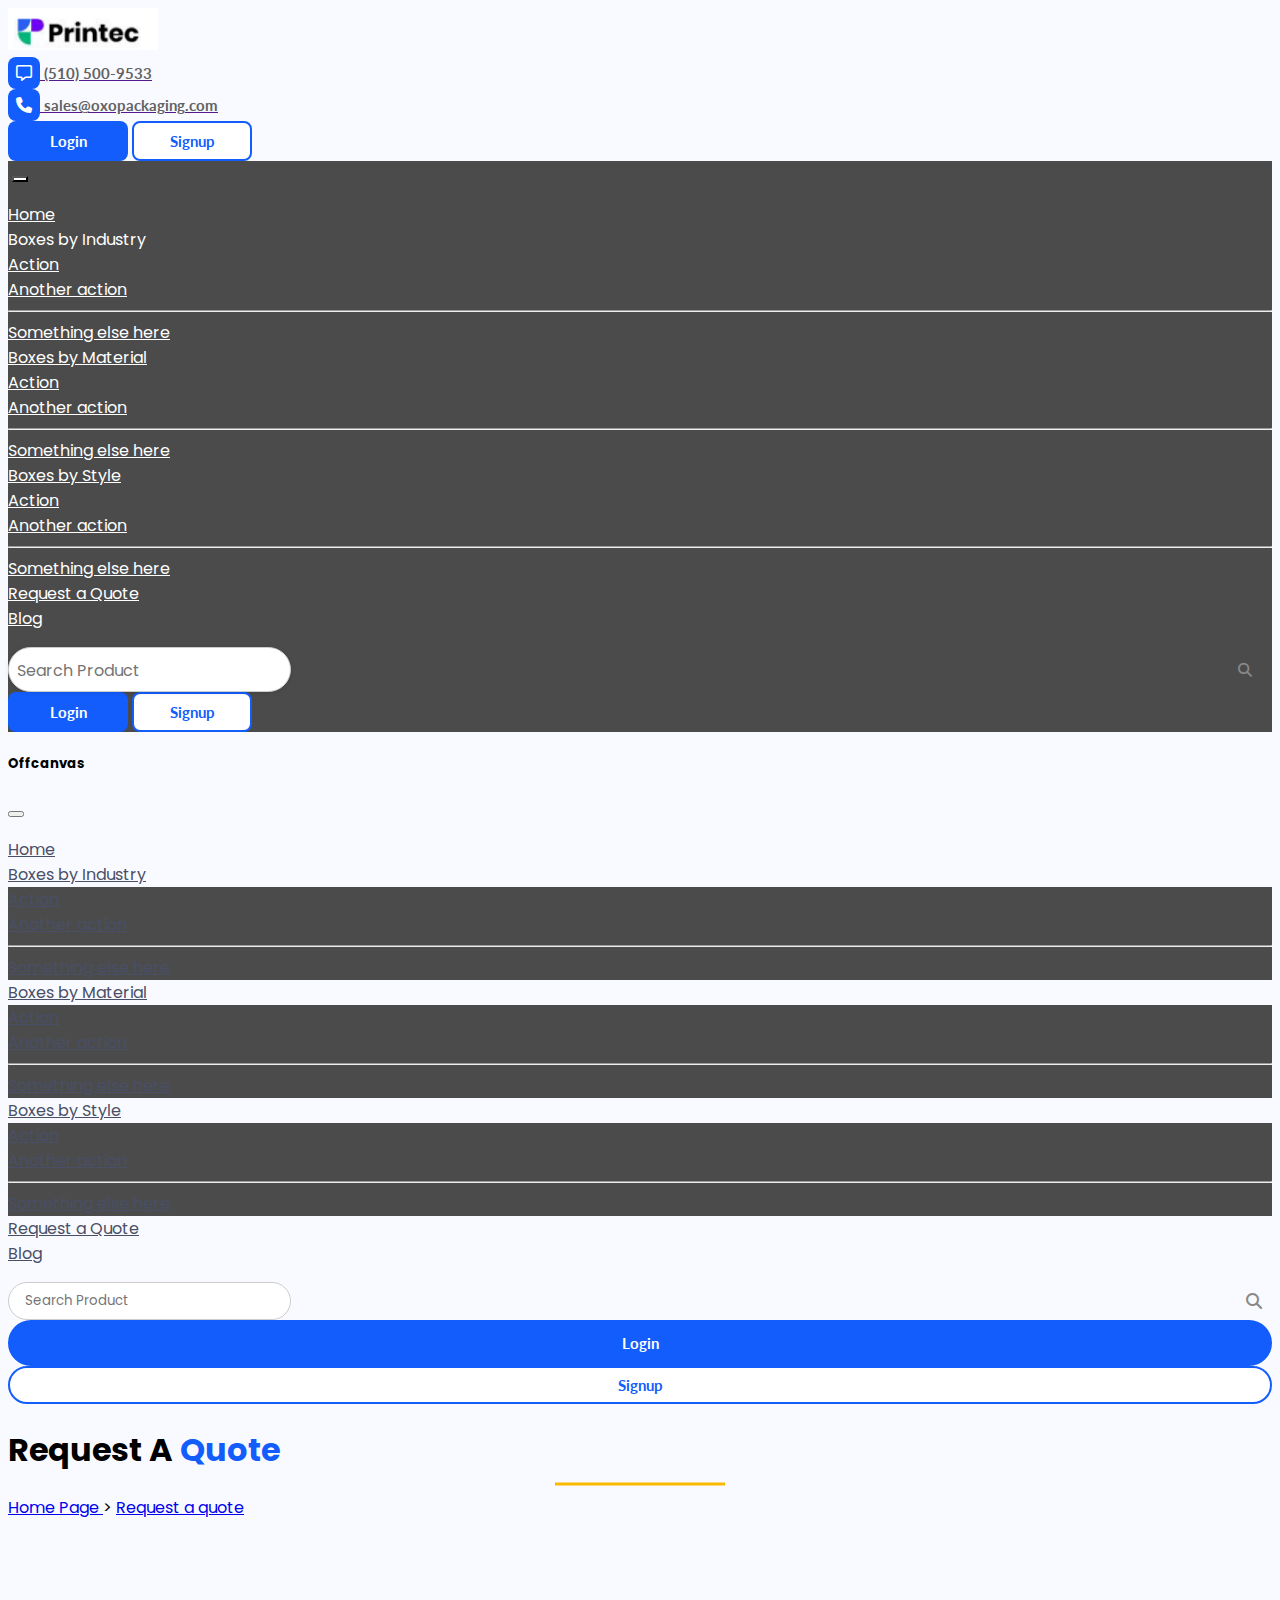
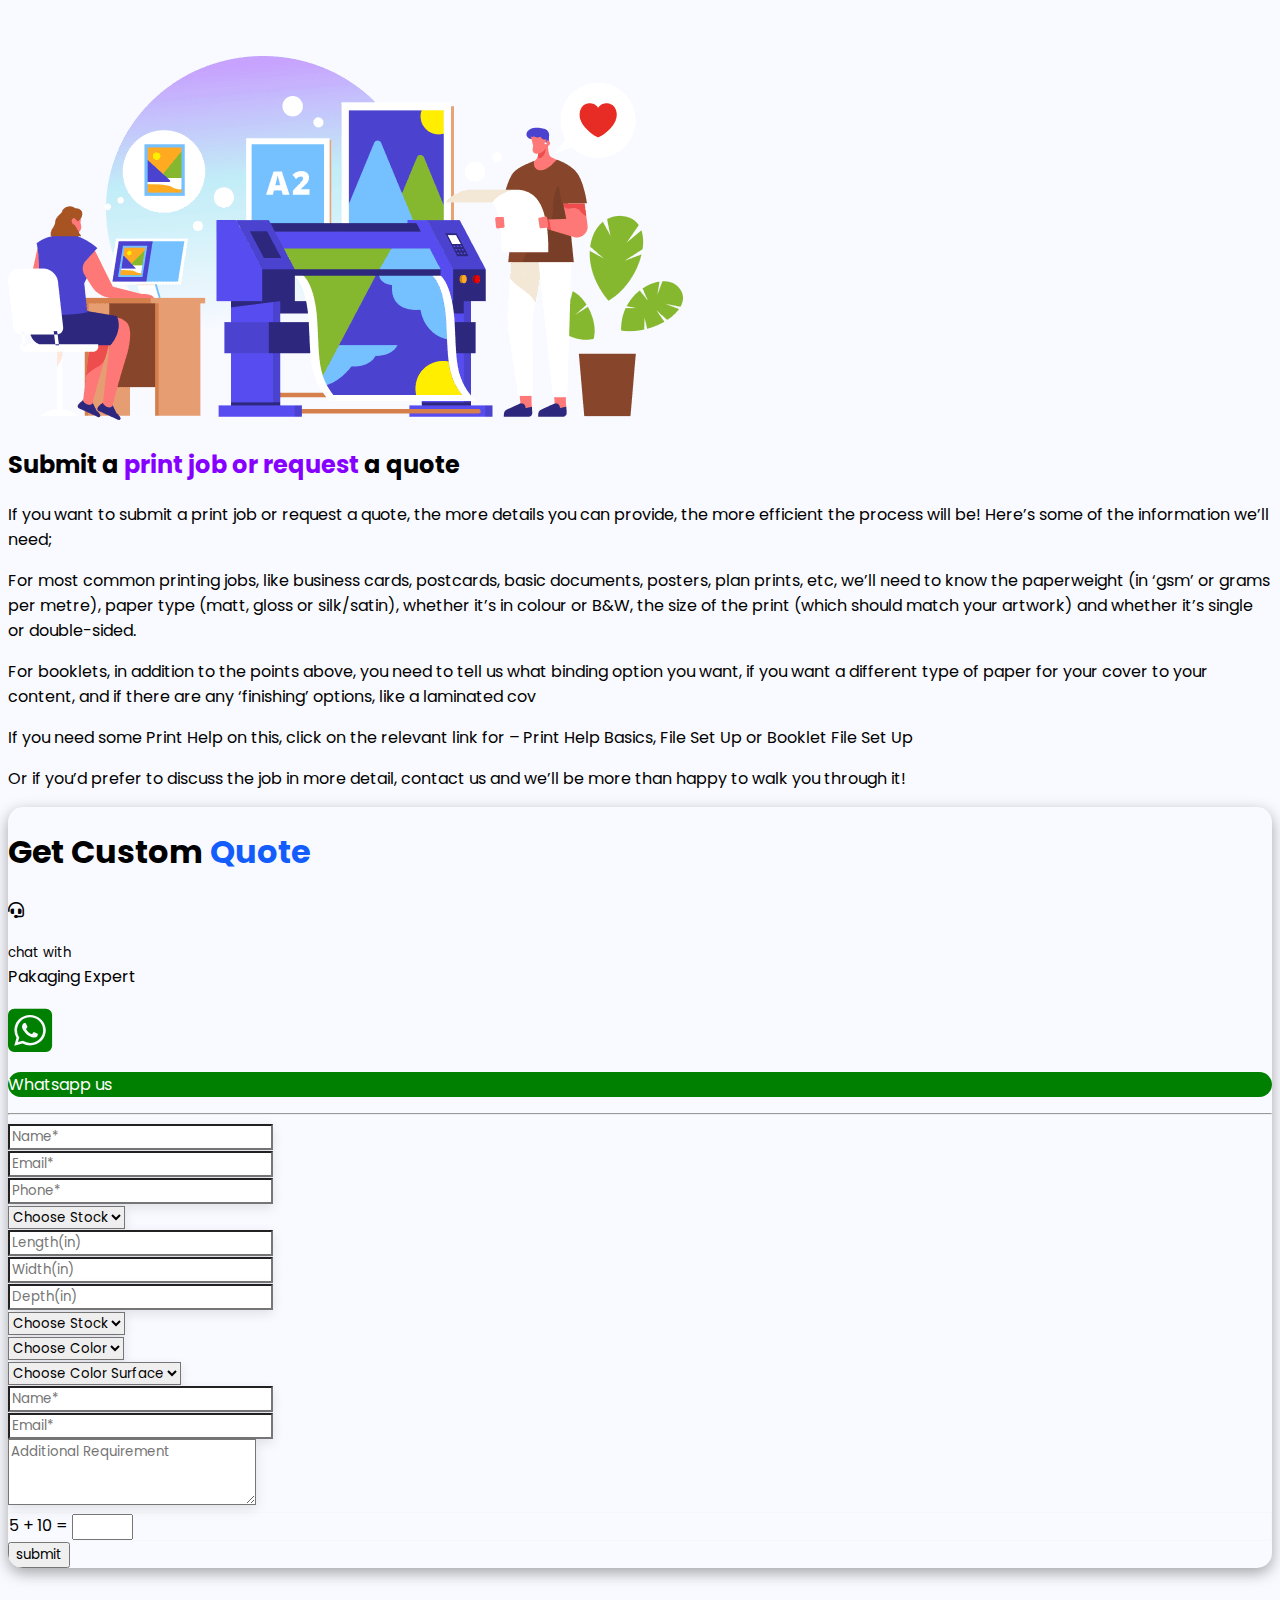
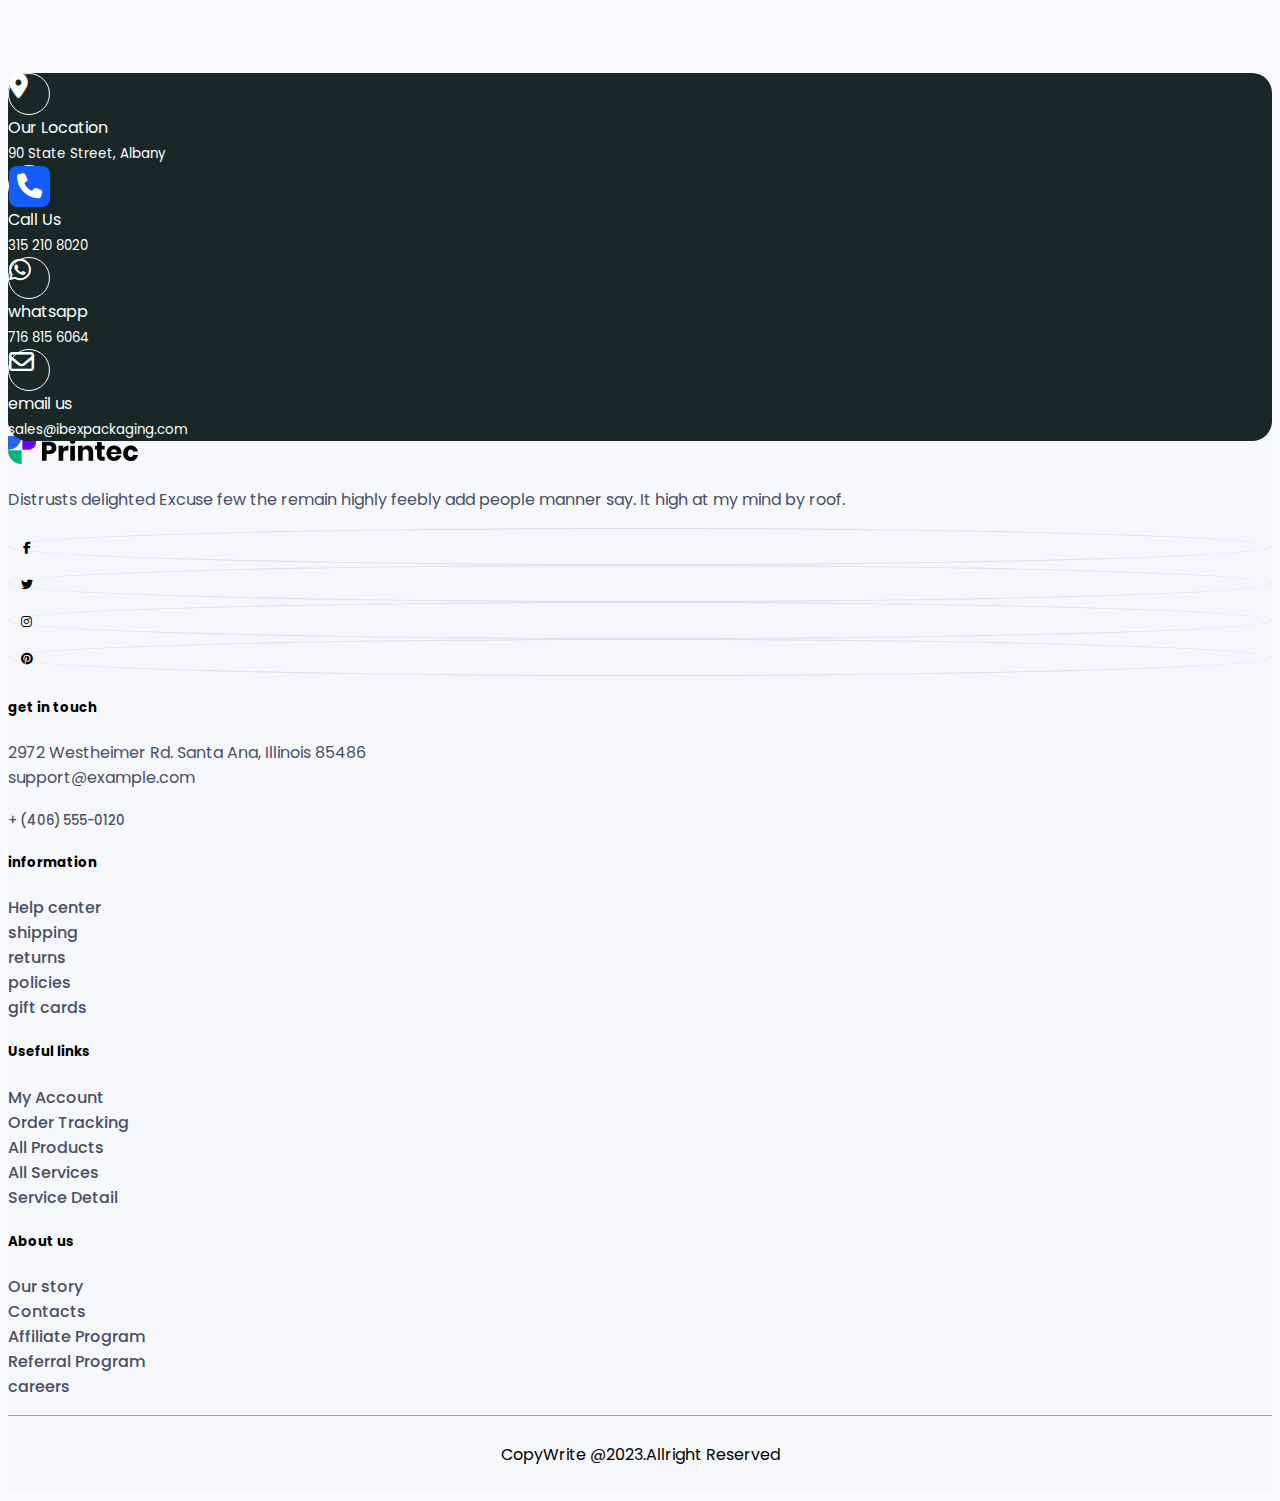
==== RequestQuate.html @ 9738be98 "first commit" ====
<!DOCTYPE html>
<html lang="en">
  <head>
    <meta charset="utf-8" />
    <meta name="viewport" content="width=device-width, initial-scale=1" />
    <title>Custom Box Website</title>
    <link
      href="https://cdn.jsdelivr.net/npm/bootstrap@5.3.2/dist/css/bootstrap.min.css"
      rel="stylesheet"
      integrity="sha384-T3c6CoIi6uLrA9TneNEoa7RxnatzjcDSCmG1MXxSR1GAsXEV/Dwwykc2MPK8M2HN"
      crossorigin="anonymous"
    />
    <link rel="stylesheet" href="./asset/css/style.css" />
    <link rel="stylesheet" href="./asset/css/mainhome.css" />

    <link
      href="https://cdnjs.cloudflare.com/ajax/libs/font-awesome/5.13.0/css/all.min.css"
      rel="stylesheet"
    />

    <!-- F-Awesome  -->
    <link
      rel="stylesheet"
      href="https://cdnjs.cloudflare.com/ajax/libs/font-awesome/6.4.2/css/all.min.css"
    />

    <link rel="stylesheet" href="./asset/css/swiper-bundle.min.css" />

    <link rel="stylesheet" href="./asset/css/test.css" />

    <!--###############> AOS Animation Style Start <#################  -->
    <link href="https://unpkg.com/aos@2.3.1/dist/aos.css" rel="stylesheet" />
    <!--###############> AOS Animation Style End  <#################  -->
  </head>

  <style>
    .request-tittle-prag h2 span {
      color: #8500fe !important;
    }
    .bg-request{
        height: 200px !important;
    }
    @media (max-width: 767px) {
      .bg-request{
        height: 300px !important;
    }
        
    }

    
    /* ###################nav bar CSS############## */
    .searchInput input {

width: 100%;
outline: none;
border: none;

padding: 0 0px 0 20px;
font-size: 18px;
box-shadow: 0px 1px 5px rgba(0, 0, 0, 0.1);

width: 100%;
border: 1px solid #ccc;
padding: 8px;
border-radius: 30px;
width: 265px;
}

.searchInput input::placeholder {

font-size: 16px;
}



.searchInput .resultBox {
padding: 0;
opacity: 0;
pointer-events: none;
overflow-y: auto;
position: absolute;
/* Position the suggestion box absolutely */
top: 100%;
/* Position it below the input */
/* left: 0; */
z-index: 999;
/* Ensure it's above other content */
background-color: #fff;
/* Add background color */
width: 100%;
/* Set width to match the input */
border-radius: 0 0 5px 5px;
/* Match border radius of input */
box-shadow: 0px 1px 5px rgba(0, 0, 0, 0.1);
}

.searchInput.active .resultBox {
padding: 10px 8px;
opacity: 1;
width: 278px;
margin-top: 5px;
pointer-events: auto;
}

.resultBox li {
list-style: none;
padding: 8px 12px;
display: none;
width: 100%;
cursor: default;
border-radius: 3px;
}

.searchInput.active .resultBox li {
display: block;
}

.resultBox li:hover {
background: #efefef;
}

.searchInput .icon {
position: absolute;
right: 0px;
top: -4px;
/* height: 55px; */
width: 55px;
text-align: center;
line-height: 55px;
font-size: 14px;
color: #888;

cursor: pointer;
}

.sugestionsearch {
position: relative;
box-shadow: rgba(0, 0, 0, 0.04) 0px 3px 5px;


}

.sugestionsearch:hover {
cursor: pointer;
}

.sugestionsearch span {
position: absolute;
top: 30px;
right: 30px;

color: #125DFC;
}

.sugestionsearch img {
width: 100px;
}





.nav-bg.sticky {
position: fixed;
top: 0;
left: 0px;
padding-left: 20px;
padding-right: 20px;
width: 100%;
z-index: 1000;
/* Adjust z-index as needed */

}

.logo {


display: inline-block;
transition: all 0.3s ease;
/* Add transition for smooth effect */
}

.sticklogo img {
display: none;
}



.fa-message,
.fa-phone {
background-color: #125DFC !important;
color: white;
padding: 8px;
border-radius: 8px;
}
  </style>
  <body>
    <!--#################> Main Home Page Start<############# -->

 <!-- ----------Navbar------------------------->
 <div class="col-full container-xxl py-2">
  <div class="row p-0 m-0">
    <div class="col-lg-3 p-0">
      <a href class="logo d-none d-lg-block"><img src="./asset/img/logo.png" class="mb-2" alt width="150px" /></a>
    </div>
    <div class="col-lg-6 p-0 m-0">
      <div class="d-flex justify-content-around pt-2">
        <div>
          <a href class="text-decoration-none">
            <i class="fa-regular fa-message"></i>
            <span class="contact-txt ms-sm-2 text-nowrap">(510) 500-9533</span>
          </a>
        </div>
        <div>
          <a href class="text-decoration-none">
            <i class="fa-solid fa-phone ms-sm-3"></i>
            <span class="contact-txt ms-sm-2 text-nowrap">sales@oxopackaging.com</span>
          </a>
        </div>
      </div>
    </div>
    <div class="col-lg-3 pt-1 d-flex d-none d-lg-flex justify-content-end">
      <button class="nav-btn">Login</button>
      <button class="nav-btn2 ms-3">Signup</button>
    </div>
  </div>
</div>

<section class="nav-bg">
  <div class="container">
    <div class="row p-0 m-0">
      <nav class="navbar navbar-expand-lg nav-bg">
        <div class="container-xxl d-flex justify-content-between">
          <a href class="logo  sticklogo"><img src="./asset/img/logo.png" class="mb-2" alt width="150px" /></a>
          <button class="navbar-toggler" type="button" data-bs-toggle="offcanvas" data-bs-target="#offcanvasExample"
            aria-controls="offcanvasExample">
            <span class="navbar-toggler-icon toggle-clr"></span>
          </button>
          <div class="collapse navbar-collapse navv" id="navbarSupportedContent">
            <ul class="navbar-nav navv1 me-auto mb-2 mb-lg-0">
              <li class="nav-item me-2">
                <a class="nav-link" aria-current="page" href="index.html">Home</a>
              </li>
              <li class="nav-item dropdown me-2" id="BoxByIndus">
                <a class="nav-link dropdown-toggle" id="navbarDropdown" role="button" data-bs-toggle="dropdown"
                  aria-expanded="false">
                  Boxes by Industry
                </a>
                <ul class="dropdown-menu" aria-labelledby="navbarDropdown">
                  <li><a class="dropdown-item" href="#">Action</a></li>
                  <li>
                    <a class="dropdown-item" href="#">Another action</a>
                  </li>
                  <li>
                    <hr class="dropdown-divider" />
                  </li>
                  <li>
                    <a class="dropdown-item" href="#">Something else here</a>
                  </li>
                </ul>
              </li>

              <li class="nav-item dropdown me-2" id="BoxByStylematerail">
                <a class="nav-link dropdown-toggle" href="#" id="navbarDropdown" role="button"
                  data-bs-toggle="dropdown" aria-expanded="false">
                  Boxes by Material
                </a>
                <ul class="dropdown-menu" aria-labelledby="navbarDropdown">
                  <li><a class="dropdown-item" href="#">Action</a></li>
                  <li>
                    <a class="dropdown-item" href="#">Another action</a>
                  </li>
                  <li>
                    <hr class="dropdown-divider" />
                  </li>
                  <li>
                    <a class="dropdown-item" href="#">Something else here</a>
                  </li>
                </ul>
              </li>
              <li id="BoxByStyle" class="nav-item dropdown me-2">
                <a class="nav-link dropdown-toggle" href="#" id="navbarDropdown" role="button"
                  data-bs-toggle="dropdown" aria-expanded="false">
                  Boxes by Style
                </a>
                <ul class="dropdown-menu" aria-labelledby="navbarDropdown">
                  <li><a class="dropdown-item" href="#">Action</a></li>
                  <li>
                    <a class="dropdown-item" href="#">Another action</a>
                  </li>
                  <li>
                    <hr class="dropdown-divider" />
                  </li>
                  <li>
                    <a class="dropdown-item" href="#">Something else here</a>
                  </li>
                </ul>
              </li>
              <li class="nav-item">
                <a class="nav-link" aria-current="page" href="RequestQuate.html">Request a Quote</a>
              </li>
              <li class="nav-item">
                <a class="nav-link" aria-current="page" href="#">Blog</a>
              </li>
            </ul>
            <!-- <div class="searchbar my-1">
              <input class="search_input" type="text" name placeholder="Search Product" />
              <i class="fas fa-search search_icon"></i>
            </div> -->
            <div class="searchbar">


              <div class="searchInput">
                <input type="text" placeholder="Search Product">
                <div class="resultBox">
                  <!-- here list are inserted from javascript -->
                </div>
                <div class="icon"><i class="fas fa-search"></i></div>
              </div>

            </div>

            <div>
              <div class="col-md-3 d-flex d-sm-block d-lg-none">
                <button class="nav-btn mb-3">Login</button>
                <button class="nav-btn2 ms-1">Signup</button>
              </div>
            </div>
          </div>
        </div>
      </nav>
    </div>
  </div>
</section>


<div class="offcanvas offcanvas-start" tabindex="-1" id="offcanvasExample" aria-labelledby="offcanvasExampleLabel">
  <div class="offcanvas-header">
    <h5 class="offcanvas-title" id="offcanvasExampleLabel">Offcanvas</h5>
    <button type="button" class="btn-close text-reset" data-bs-dismiss="offcanvas" aria-label="Close"></button>
  </div>
  <div class="offcanvas-body">
    <ul class="navbar-nav navv1 me-auto mb-2 mb-lg-0">
      <li class="nav-item me-3">
        <a class="nav-link" aria-current="page" href="index.html">Home</a>
      </li>
      <li class="nav-item dropdown me-3">
        <a class="nav-link dropdown-toggle" href="#" id="navbarDropdown" role="button" data-bs-toggle="dropdown"
          aria-expanded="false">
          Boxes by Industry
        </a>
        <ul class="dropdown-menu" aria-labelledby="navbarDropdown">
          <li><a class="dropdown-item" href="#">Action</a></li>
          <li><a class="dropdown-item" href="#">Another action</a></li>
          <li>
            <hr class="dropdown-divider" />
          </li>
          <li><a class="dropdown-item" href="#">Something else here</a></li>
        </ul>
      </li>

      <li class="nav-item dropdown me-3">
        <a class="nav-link dropdown-toggle" href="#" id="navbarDropdown" role="button" data-bs-toggle="dropdown"
          aria-expanded="false">
          Boxes by Material
        </a>
        <ul class="dropdown-menu" aria-labelledby="navbarDropdown">
          <li><a class="dropdown-item" href="#">Action</a></li>
          <li><a class="dropdown-item" href="#">Another action</a></li>
          <li>
            <hr class="dropdown-divider" />
          </li>
          <li><a class="dropdown-item" href="#">Something else here</a></li>
        </ul>
      </li>
      <li class="nav-item dropdown me-3">
        <a class="nav-link dropdown-toggle" href="#" id="navbarDropdown" role="button" data-bs-toggle="dropdown"
          aria-expanded="false">
          Boxes by Style
        </a>
        <ul class="dropdown-menu" aria-labelledby="navbarDropdown">
          <li><a class="dropdown-item" href="#">Action</a></li>
          <li><a class="dropdown-item" href="#">Another action</a></li>
          <li>
            <hr class="dropdown-divider" />
          </li>
          <li><a class="dropdown-item" href="#">Something else here</a></li>
        </ul>
      </li>
      <li class="nav-item">
        <a class="nav-link" aria-current="page" href="RequestQuate.html">Request a Quote</a>
      </li>
      <li class="nav-item">
        <a class="nav-link" aria-current="page" href="#">Blog</a>
      </li>
    </ul>
    <div class="searchbar mb-3">
      <input class="search_input w-100" type="text" name placeholder="Search Product" />
      <i class="fas fa-search search_icon"></i>
    </div>

    <div>
      <div class="col-md-12 d-flex d-sm-block d-lg-none">
        <button class="nav-btnoff mb-3 w-100">Login</button>
        <button class="nav-btn2off mb-3 ms-1">Signup</button>
      </div>
    </div>
  </div>
</div>
    <!--################> OffCanva End<################# -->

    <!-- ##################  Request a Qoute ################ -->

    <div class="container-fluid">
      <div class="text-center bg-request d-flex flex-column align-items-center justify-content-center ">
        <h1 class="fs-1"></h1>

        <div class="py-4 giftBg">


            <div class="row p-0 m-0">
               
              <div class="col-md-12 text-center  p-0 p-md-1">
                <h1 class="mainhweading">
                    Request A  <span class="giftClr">Quote</span> 
                </h1>
                
              </div>
            
            </div>
          </div>
        <div>
          <a class="text-decoration-none text-secondary" href="#">Home Page </a>
          <span class="text-secondary">></span>
          <a class="text-decoration-none text-secondary" href="#"
            >Request a quote</a
          >
        </div>
      </div>
    </div>
    <div class="container-fluid">
      <div class="container pb-5">
        <div class="row">
          <div class="col-md-6 col-12">
            <div>
              <img
                class="w-100"
                src="./asset/img/freeqoute.png"
                alt="request-pic"
              />
            </div>
            <div class="request-tittle-prag my-5">
              <h2 class="fs-1 fw-semibold ">
                Submit a <span> print job or request</span> a quote
              </h2>
            </div>
            <p>
              If you want to submit a print job or request a quote, the more
              details you can provide, the more efficient the process will be!
              Here’s some of the information we’ll need;
            </p>
            <p>
              For most common printing jobs, like business cards, postcards,
              basic documents, posters, plan prints, etc, we’ll need to know the
              paperweight (in ‘gsm’ or grams per metre), paper type (matt, gloss
              or silk/satin), whether it’s in colour or B&W, the size of the
              print (which should match your artwork) and whether it’s single or
              double-sided.
            </p>
            <p>
              For booklets, in addition to the points above, you need to tell us
              what binding option you want, if you want a different type of
              paper for your cover to your content, and if there are any
              ‘finishing’ options, like a laminated cov
            </p>
            <p>
              If you need some Print Help on this, click on the relevant link
              for – Print Help Basics, File Set Up or Booklet File Set Up
            </p>
            <p>
              Or if you’d prefer to discuss the job in more detail, contact us
              and we’ll be more than happy to walk you through it!
            </p>
          </div>
          <div class="col-md-6 col-12">


            <form action="#">
                <div class="formDiv mt-3">
                  <h1 class="bg-dark text-white text-center p-2 customHead">
                    Get Custom <span class="getSp">Quote</span>
                  </h1>
                  <div class="d-flex justify-content-around headSet align-items-center pt-4">
                    <div class="d-flex  ms-4 ms-lg-0">
                      <i class="fa-solid fa-headset fs-2 mx-2 mt-2"></i>
                      <p class="mb-0">
                        <small>chat with</small> <br />
                        Pakaging Expert
                      </p>
                    </div>
                    <div class="d-flex ms-4 ms-lg-0">
                      <i class="fa-brands fa-square-whatsapp whats fs-2 mt-1"></i>
                      <p class="p-3 whatsPara mx-3 mb-0">Whatsapp us</p>
                    </div>
                  </div>
                  <hr>
                  <div class="row mx-2">
                    <div class="col-md-6">
                      <div class="mb-3">
                        <input
                          type="email"
                          class="form-control inputSHad"
                          id="exampleFormControlInput1"
                          placeholder="Name*"
                        />
                      </div>
                    </div>
                    <div class="col-md-6">
                      <div class="mb-3">
                        <input
                          type="email"
                          class="form-control inputSHad"
                          id="exampleFormControlInput1"
                          placeholder="Email*"
                        />
                      </div>
                    </div>
                    <div class="col-md-6">
                      <div class="mb-3">
                        <input
                          type="email"
                          class="form-control inputSHad"
                          id="exampleFormControlInput1"
                          placeholder="Phone*"
                        />
                      </div>
                    </div>
                    <div class="col-md-6">
                      <div class="mb-3">
                        <select
                          class="form-select inputSHad"
                          aria-label="Default select example"
                        >
                          <option selected>Choose Stock</option>
                          <option value="1">One</option>
                          <option value="2">Two</option>
                          <option value="3">Three</option>
                        </select>
                      </div>
                    </div>
                    <div class="col-md-3">
                      <div class="mb-3">
                        <input
                          type="email"
                          class="form-control inputSHad"
                          id="exampleFormControlInput1"
                          placeholder="Length(in)"
                        />
                      </div>
                    </div>
                    <div class="col-md-3">
                      <div class="mb-3">
                        <input
                          type="email"
                          class="form-control inputSHad"
                          id="exampleFormControlInput1"
                          placeholder="Width(in)"
                        />
                      </div>
                    </div>
                    <div class="col-md-3">
                      <div class="mb-3">
                        <input
                          type="email"
                          class="form-control inputSHad"
                          id="exampleFormControlInput1"
                          placeholder="Depth(in)"
                        />
                      </div>
                    </div>
                    <div class="col-md-3">
                      <div class="mb-3">
                        <select
                          class="form-select inputSHad"
                          aria-label="Default select example"
                        >
                          <option selected>Choose Stock</option>
                          <option value="1">One</option>
                          <option value="2">Two</option>
                          <option value="3">Three</option>
                        </select>
                      </div>
                    </div>
                    <div class="col-md-6">
                      <div class="mb-3">
                        <select
                          class="form-select inputSHad"
                          aria-label="Default select example"
                        >
                          <option selected>Choose Color</option>
                          <option value="1">One</option>
                          <option value="2">Two</option>
                          <option value="3">Three</option>
                        </select>
                      </div>
                    </div>
                    <div class="col-md-6">
                      <div class="mb-3">
                        <select
                          class="form-select inputSHad"
                          aria-label="Default select example"
                        >
                          <option selected>Choose Color Surface</option>
                          <option value="1">One</option>
                          <option value="2">Two</option>
                          <option value="3">Three</option>
                        </select>
                      </div>
                    </div>
                    <div class="col-md-6">
                      <div class="mb-3">
                        <input
                          type="email"
                          class="form-control inputSHad"
                          id="exampleFormControlInput1"
                          placeholder="Name*"
                        />
                      </div>
                    </div>
                    <div class="col-md-6">
                      <div class="mb-3">
                        <input
                          type="email"
                          class="form-control inputSHad"
                          id="exampleFormControlInput1"
                          placeholder="Email*"
                        />
                      </div>
                    </div>
                    <div class="col-md-12">
                      <div class="mb-3">
                        <textarea
                          class="form-control inputSHad"
                          id="exampleFormControlTextarea1"
                          rows="3"
                          placeholder="Additional Requirement"
                        ></textarea>
                      </div>
                    </div>
                    <form action="" class="captchaform">
                      <div class="col-md-3"></div>
    
                      <div
                        class="col-md-6 py-2 d-flex flex-column flex-lg-row justify-content-center justify-content-lg-evenly text-center"
                        style="border: 1px solid #f6f7fa"
                      >
                        <label class="submit__control">
                          <div>
                            <div class="submit__generated"></div>
                            <!-- <i class="fa fa-refresh refreshcaptcha bg-dark"></i> -->
                          </div>
                        </label>
                      </div>
    
                      <div class="col-md-3"></div>
                    </form>
    
                    <div class="d-grid gap-2">
                      <button class="btn btn-dark p-3 my-3" type="button">
                        submit
                      </button>
                    </div>
                  </div>
                </div>
              </form>
            
          </div>
        </div>
      </div>
    </div>
    <!-- ################### request a qoute end ############### -->
    <!--#################> Footer Start <############### -->
    <section class="position-relative">
      <!-- footerTop starts  -->
      <div class="container footerTop px-2 px-md-4 py-3 row">
        <div
          class="location d-flex col-12 col-sm-6 col-md-4 col-lg-3 mt-3 p-0 p-md-1"
        >
          <div
            class="locationIcon d-flex justify-content-center align-items-center"
          >
            <i class="fa-solid fa-location-dot"></i>
          </div>
          <div class="locationText mt-1 ms-3">
            <span class="text-uppercase">Our Location</span>
            <br />
            <small>90 State Street, Albany</small>
          </div>
        </div>

        <div
          class="call d-flex col-12 col-sm-6 col-md-4 col-lg-3 mt-3 p-0 p-md-1"
        >
          <div
            class="callIcon d-flex justify-content-center align-items-center mt-1"
          >
            <i class="fa-solid fa-phone"></i>
          </div>
          <div class="callText mt-1 ms-3">
            <span class="text-uppercase">Call Us</span> <br />
            <small>315 210 8020</small>
          </div>
        </div>

        <div
          class="whatsapp d-flex col-12 col-sm-6 col-md-4 col-lg-3 mt-3 p-0 p-md-1"
        >
          <div
            class="whatsappIcon d-flex justify-content-center align-items-center mt-1"
          >
            <i class="fa-brands fa-whatsapp"></i>
          </div>
          <div class="whatsappText mt-1 ms-3">
            <span class="text-uppercase">whatsapp</span> <br />
            <small>716 815 6064 </small>
          </div>
        </div>
        <div
          class="email d-flex col-12 col-sm-6 col-md-4 col-lg-3 mt-3 p-0 p-md-1"
        >
          <div
            class="emailIcon d-flex justify-content-center align-items-center"
          >
            <i class="fa-regular fa-envelope"></i>
          </div>
          <div class="emailText mt-1 ms-3">
            <span class="text-uppercase">email us</span> <br />
            <small>sales@ibexpackaging.com </small>
          </div>
        </div>
      </div>

      <!-- footerTop ends  -->

      <!-- footer starts  -->
      <footer class="footer mt-5 container-fluid">
        <div class="footerContent row mx-md-2 d-flex flex-wrap">
          <!-- Footer Info -->
          <div
            class="footerInfo col-12 col-md-6 col-lg-3 d-flex flex-column gap-4 mb-4 align-items-start"
          >
            <div class="footerInfoLogo">
              <img src="./asset/img/Logo.svg" alt="Logo" />
            </div>
            <div class="footerInfoText">
              <p class="ftext text-start text-md-start">
                Distrusts delighted Excuse few the remain highly feebly add
                people manner say. It high at my mind by roof.
              </p>
            </div>
            <div class="footerInfoSmlinks d-flex gap-2">
              <div><i class="fa-brands fa-facebook-f"></i></div>
              <div><i class="fa-brands fa-twitter mt-1"></i></div>
              <div><i class="fa-brands fa-instagram mt-1"></i></div>
              <div><i class="fa-brands fa-pinterest mt-1"></i></div>
            </div>
          </div>

          <!-- Footer Contact -->
          <div
            class="footerContact col-12 col-md-6 col-lg-3 justify-content-center align-items-start d-flex mb3 flex-column"
          >
            <h5 class="text-capitalize mb-4">get in touch</h5>
            <p class="ftext m-0 lh-lg text-start">
              2972 Westheimer Rd. Santa Ana, Illinois 85486 <br />
              support@example.com
            </p>
            <br />
            <h5 class="fw500 ftext cn">+ (406) 555-0120</h5>
          </div>

          <!-- Footer Links -->
          <div
            class="footerLinks col-12 col-md-12 col-lg-6 m-0 d-flex justify-content-between pe-5 flex-column flex-md-row align-items-start mt-4"
          >
            <div class="Info">
              <h5 class="text-capitalize mb-4">information</h5>
              <ul class="lh-lg">
                <li class="text-capitalize">
                  <a class="fw500" href="#">Help center</a>
                </li>
                <li class="text-capitalize">
                  <a class="fw500" href="#">shipping</a>
                </li>
                <li class="text-capitalize">
                  <a class="fw500" href="#">returns</a>
                </li>
                <li class="text-capitalize">
                  <a class="fw500" href="#">policies</a>
                </li>
                <li class="text-capitalize">
                  <a class="fw500" href="#">gift cards</a>
                </li>
              </ul>
            </div>
            <div class="Usefull">
              <h5 class="text-capitalize mb-4">Useful links</h5>
              <ul class="lh-lg">
                <li class="text-capitalize">
                  <a class="fw500" href="#">My Account</a>
                </li>
                <li class="text-capitalize">
                  <a class="fw500" href="#">Order Tracking</a>
                </li>
                <li class="text-capitalize">
                  <a class="fw500" href="#">All Products</a>
                </li>
                <li class="text-capitalize">
                  <a class="fw500" href="#">All Services</a>
                </li>
                <li class="text-capitalize">
                  <a class="fw500" href="#">Service Detail</a>
                </li>
              </ul>
            </div>
            <div class="About">
              <h5 class="text-capitalize mb-4">About us</h5>
              <ul class="lh-lg">
                <li class="text-capitalize">
                  <a class="fw500" href="#">Our story</a>
                </li>
                <li class="text-capitalize">
                  <a class="fw500" href="#">Contacts</a>
                </li>
                <li class="text-capitalize">
                  <a class="fw500" href="#">Affiliate Program</a>
                </li>
                <li class="text-capitalize">
                  <a class="fw500" href="#">Referral Program</a>
                </li>
                <li class="text-capitalize">
                  <a class="fw500" href="#">careers</a>
                </li>
              </ul>
            </div>
          </div>
        </div>

        <div class="footerbottom">
          <p class="pt-2">CopyWrite @2023.Allright Reserved</p>
        </div>
      </footer>
      <!-- footer ends  -->
    </section>
    <!--#################> Footer End <############### -->

    <script src="./asset/js/swiper-bundle.min.js"></script>
    <script src="./asset/js/script.js"></script>
    <script src="./asset/js/gallary.js"></script>

    <script>
      const accordionItemHeaders = document.querySelectorAll(
        ".accordion-item-header"
      );

      accordionItemHeaders.forEach((accordionItemHeader) => {
        accordionItemHeader.addEventListener("click", (event) => {
          // Uncomment in case you only want to allow for the display of only one collapsed item at a time!

          const currentlyActiveAccordionItemHeader = document.querySelector(
            ".accordion-item-header.active"
          );
          if (
            currentlyActiveAccordionItemHeader &&
            currentlyActiveAccordionItemHeader !== accordionItemHeader
          ) {
            currentlyActiveAccordionItemHeader.classList.toggle("active");
            currentlyActiveAccordionItemHeader.nextElementSibling.style.maxHeight = 0;
          }
          accordionItemHeader.classList.toggle("active");
          const accordionItemBody = accordionItemHeader.nextElementSibling;
          if (accordionItemHeader.classList.contains("active")) {
            accordionItemBody.style.maxHeight =
              accordionItemBody.scrollHeight + "px";
          } else {
            accordionItemBody.style.maxHeight = 0;
          }
        });
      });
    </script>

    <script src="//cdnjs.cloudflare.com/ajax/libs/jquery/2.1.3/jquery.min.js"></script>

    <script
      src="https://cdn.jsdelivr.net/npm/bootstrap@5.3.2/dist/js/bootstrap.bundle.min.js"
      integrity="sha384-C6RzsynM9kWDrMNeT87bh95OGNyZPhcTNXj1NW7RuBCsyN/o0jlpcV8Qyq46cDfL"
      crossorigin="anonymous"
    ></script>

    <!--###############> AOS Animatoion End<###############  -->

    <!-- <script
      src="https://maxcdn.bootstrapcdn.com/bootstrap/4.5.2/js/bootstrap.min.js"></script> -->

    <script>
      var a,
        b,
        c,
        submitContent,
        captcha,
        locked,
        validSubmit = false,
        timeoutHandle;

      // Generating a simple sum (a + b) to make with a result (c)
      function generateCaptcha() {
        a = Math.ceil(Math.random() * 10);
        b = Math.ceil(Math.random() * 10);
        c = a + b;
        submitContent =
          "<span>" +
          a +
          "</span> + <span>" +
          b +
          "</span>" +
          ' = <input class="submit__input" type="text" maxlength="2" size="2" required />';
        $(".submit__generated").html(submitContent);

        init();
      }

      // Check the value 'c' and the input value.
      function checkCaptcha() {
        if (captcha === c) {
          // Pop the green valid icon
          $(".submit__generated").removeClass("unvalid").addClass("valid");
          $(".submit").removeClass("overlay");
          $(".submit__overlay").fadeOut("fast");

          validSubmit = true;
        } else {
          // Pop the red unvalid icon
          $(".submit__generated").removeClass("valid").addClass("unvalid");
          $(".submit").addClass("overlay");
          $(".submit__overlay").fadeIn("fast");
          validSubmit = false;
        }
        return validSubmit;
      }

      function unlock() {
        locked = false;
      }

      // Refresh button click - Reset the captcha
      $(".submit__control i.fa-refresh").on("click", function () {
        if (!locked) {
          locked = true;
          setTimeout(unlock, 500);
          generateCaptcha();
          setTimeout(checkCaptcha, 0);
        }
      });

      // init the action handlers - mostly useful when 'c' is refreshed
      function init() {
        $(".captchaform").on("submit", function (e) {
          e.preventDefault();
          if ($(".submit__generated").hasClass("valid")) {
            // var formValues = [];
            captcha = $(".submit__input").val();
            if (captcha !== "") {
              captcha = Number(captcha);
            }

            checkCaptcha();

            if (validSubmit === true) {
              validSubmit = false;
              // Temporary direct 'success' simulation
              submitted();
            }
          } else {
            return false;
          }
        });

        // Captcha input result handler
        $(".submit__input").on(
          "propertychange change keyup input paste",
          function () {
            // Prevent the execution on the first number of the string if it's a 'multiple number string'
            // (i.e: execution on the '1' of '12')
            window.clearTimeout(timeoutHandle);
            timeoutHandle = window.setTimeout(function () {
              captcha = $(".submit__input").val();
              if (captcha !== "") {
                captcha = Number(captcha);
              }
              checkCaptcha();
            }, 150);
          }
        );

        // Add the ':active' state CSS when 'enter' is pressed

        // Refresh button click - Reset the captcha
        $(".submit-control i.fa-refresh").on("click", function () {
          if (!locked) {
            locked = true;
            setTimeout(unlock, 500);
            generateCaptcha();
            setTimeout(checkCaptcha, 0);
          }
        });

        // Submit white overlay click
        $(".submit-form-overlay").on("click", function () {
          checkCaptcha();
        });
      }

      generateCaptcha();
    </script>
    <script>
      $(window).scroll(function () {
        if ($(this).scrollTop() > 50) { // Adjust the scroll value as needed
          $('.navbar').addClass('sticky');
          $('.sticklogo img').css('display', 'block'); // Adjust the logo size when navbar becomes sticky
        } else {
          $('.navbar').removeClass('sticky');
          $('.sticklogo img').css('display', 'none'); // Reset logo size when navbar is not sticky
        }
      });
  
    </script>
    <script>
      let suggestions = [
        "Channel",
        "CodingLab",
        "CodingNepal",
        "YouTube",
        "YouTuber",
        "YouTube Channel",
        "Blogger",
        "Bollywood",
        "Vlogger",
        "Vechiles",
        "Facebook",
        "Freelancer",
        "Facebook Page",
        "Designer",
        "Developer",
        "Web Designer",
        "Web Developer",
        "Login Form in HTML & CSS",
        "How to learn HTML & CSS",
        "How to learn JavaScript",
        "How to became Freelancer",
        "How to became Web Designer",
        "How to start Gaming Channel",
        "How to start YouTube Channel",
        "What does HTML stands for?",
        "What does CSS stands for?",
      ];
  
      // getting all required elements
      const searchInput = document.querySelector(".searchInput");
      const input = searchInput.querySelector("input");
      const resultBox = searchInput.querySelector(".resultBox");
      const icon = searchInput.querySelector(".icon");
      let linkTag = searchInput.querySelector("a");
      let webLink;
  
      // if user press any key and release
      input.onkeyup = (e) => {
        let userData = e.target.value; //user enetered data
        let emptyArray = [];
        if (userData) {
          emptyArray = suggestions.filter((data) => {
            //filtering array value and user characters to lowercase and return only those words which are start with user enetered chars
            return data.toLocaleLowerCase().startsWith(userData.toLocaleLowerCase());
          });
          emptyArray = emptyArray.map((data) => {
            // passing return data inside li tag
            return data = '<li class="sugestionsearch">'
              + '<img src="./asset/img/7xm.xyz181976.jpg"/><span class=""> Shirt Design</span> ' +
  
              '</li>';
          });
          searchInput.classList.add("active"); //show autocomplete box
          showSuggestions(emptyArray);
          let allList = resultBox.querySelectorAll("li");
          for (let i = 0; i < allList.length; i++) {
            //adding onclick attribute in all li tag
            allList[i].setAttribute("onclick", "select(this)");
          }
        } else {
          searchInput.classList.remove("active"); //hide autocomplete box
        }
      }
  
      function showSuggestions(list) {
        let listData;
        if (!list.length) {
          userValue = inputBox.value;
          listData = '<li>' + userValue + '</li>';
        } else {
          listData = list.join('');
        }
        resultBox.innerHTML = listData;
      }
    </script>
  </body>
</html>
---- asset/css/style.css ----
@import url("https://fonts.googleapis.com/css2?family=Poppins:ital,wght@0,100;0,200;0,300;0,400;0,500;0,600;0,700;0,800;0,900;1,100;1,200;1,300;1,400;1,500;1,600;1,700;1,800;1,900&display=swap");

/*--====== Global Variables ======--*/
:root {
  --bg-color: #e0e2fc;
  --main-color: #125dfc;
  --box-shadow: 0 8px 16px rgba(0, 0, 0, 0.15);
}

* {
  font-family: "Poppins", sans-serif;
}

body{
  background-color: #f9faff !important;
}

.settingmain h1 {
  font-family: "Poppins", sans-serif;
  font-weight: 500;
}

.submitbnt {
  background-color: #125dfc;
  color: White;
  font-weight: 600;
  border-radius: 30px;
  padding-top: 12px;
  padding-bottom: 12px;
  border-top-right-radius: 0px;
  border-top-left-radius: 0px;
}

.submitbnt:hover {
  background-color: #fab900;
  color: White;

  transition: 0.3s;
  font-weight: 600;
}

/* css */
.img-wrapper {
  /* width: 300px;
  height: 300px; */
  overflow: hidden;
  border-radius: 30px;
  position: relative;
  height: 509px;

  box-shadow: rgba(0, 0, 0, 0.4) 0px 2px 4px,
    rgba(0, 0, 0, 0.3) 0px 7px 13px -3px, rgba(0, 0, 0, 0.2) 0px -3px 0px inset;
}


.topsellingitemsection {
  background-color: #f6f7fa;
  transform: skewY(-4deg);
}

.topsellingitemsection2 {
  background-color: #f6f7fa;
  transform: skewY(4deg);
}

.straightbg {
  background-color: #f6f7fa;
}

.inner-img {
  transition: 0.3s;
  width: 100%;
  object-fit: cover;
  height: 500px;
}

.mainhweading {
  position: relative;
}

.mainhweading span {
  color: #125dfc;
}

.mainhweading::before {
  content: "";
  position: absolute;
  width: 170px;
  height: 3px;
  bottom: 0px;
  left: 50%;
  top: 120%;
  transform: translate(-50%, -50%);

  background-color: #fab900;
}

.img-wrapper button {
  position: absolute;
  z-index: 1000;
  bottom: 10px;

  left: 50%;
  transform: translate(-50%, -0%);
  border-radius: 30px;
  background-color: White;
  border: none;
  font-family: "Poppins", sans-serif;
  font-weight: 700;
  padding-top: 10px;
  width: 180px;

  padding-bottom: 10px;
}

@media (max-width: 992px) {
  .img-wrapper button {
    width: 180px;
  }
}

.img-wrapper:hover button {
  background-color: #fab900 !important;
  color: white !important;
  transition: 0.5s !important;
  border: none !important;
   

}

.inner-img:hover {
  transform: scale(1.06);
  cursor: pointer;
}

.inner-imgone {
  transition: 0.3s;
  width: 100%;
  object-fit: cover;
  height: 100%;
}

.inner-imgone:hover {
  transform: scale(1.06);
  cursor: pointer;
}

/* again */

.img-wrapperiner {
  overflow: hidden;
  border-radius: 30px;
  position: relative;
  height: 221px;
  box-shadow: rgba(0, 0, 0, 0.4) 0px 2px 4px,
    rgba(0, 0, 0, 0.3) 0px 7px 13px -3px, rgba(0, 0, 0, 0.2) 0px -3px 0px inset;
}

.inner-img {
  transition: 0.3s;
  width: 100%;
  object-fit: cover;
  height: 515px !important;
}

/* @media (min-width: 992px) {
  .img-wrapperiner {
    height: 242px;
  }
} */

@media (max-width: 992px) {
  .img-wrapperiner {
    height: 300px;
  }
}

@media (min-width: 3000px) {
  .inner-img {
    transition: 0.3s;
    width: 100%;
    object-fit: cover;
    height: 600px !important;
  }

  .img-wrapperiner {
    height: 293px;
  }
}

.img-wrapperiner button {
  /* position: absolute;
    z-index: 1000;
    bottom: 12px;
  width: 60 !important;
    left: 50%;
    transform: translate(-50% ,-0%);
    border-radius: 0px 0px 1rem 1rem !important;
    background-color: White;
     width: 93% !important;
    border: none;
     font-family: 'Poppins', sans-serif;
     font-weight: 700;
     padding-top: 15px;
     padding-bottom: 15px; */

  position: absolute;
  z-index: 1000;
  bottom: 10px;

  left: 50%;
  transform: translate(-50%, -0%);
  border-radius: 30px;
  background-color: White;
  border: none;
  font-family: "Poppins", sans-serif;
  font-weight: 700;
  padding-top: 10px;
  width: 180px;
  text-wrap: nowrap;

  padding-bottom: 10px;
}

.img-wrapperiner:hover button {
  background-color: #fab900 !important;
  color: white  !important;
  transition: 0.5s !important;
  border: none !important;
}

.img-wrapperinersecond {
  overflow: hidden;
  border-radius: 30px;
  position: relative;
  box-shadow: rgba(0, 0, 0, 0.4) 0px 2px 4px,
    rgba(0, 0, 0, 0.3) 0px 7px 13px -3px, rgba(0, 0, 0, 0.2) 0px -3px 0px inset;
  height: 200px;
}

.img-wrapperinersmall {
  height: 230px !important;
}

/* .inner-img {
  transition: 0.3s;
      width: 100%;
    object-fit: cover;
    height: 100%;
    
} */

.img-wrapperinersecond button {
  position: absolute;
  z-index: 99;
  bottom: -18px;
  margin-bottom: 0.5rem;
  left: 50%;
  transform: translate(-50%, -50%);
  /* border-radius: 15px; */
  background-color: White;
  border: none;
  font-family: "Poppins", sans-serif;
  font-weight: 700;
  padding: 10px 0px;

  border-radius: 30px;
  width: 65%;
  font-size: 12px;
}

.img-wrapperinersecond:hover button {
  background-color: #fab900 !important;
  color: white !important;
  transition: 0.5s !important;
  border: none !important;
}

.img-wrapperinersecondsubmit button {
  background-color: #125DFC;
  border: none;
  font-family: "Poppins", sans-serif;
  font-weight: 700;
  color: white;
  padding-top: 15px;
  padding-bottom: 15px;
  width: 300px !important;
  border-radius: 1rem 1rem 1rem 1rem !important;
  width: 100%;
}

.img-wrapperinersecondsubmit button:hover {
  background-color: #fab900;
  color: white;
  transition: 0.5s;
}

.allroset {
  transform: rotate(-30deg);
}

.readmorebtn1 {
  background-color: transparent;
  color: black;
  width: 300px;
  font-weight: 600;
  border-radius: 30px !important;
  border-top-right-radius: 0px !important;
  border-top-left-radius: 0px !important;
  padding-top: 12px;
  padding-bottom: 12px;
}

.readmorebtn1:hover {
  color: #fab900 !important;
  transition: 0.3s;
  background-color: transparent;
}

.readmorebtn1:hover .allroset {
  transform: rotate(0deg);
}

/*#############> Second Section End<######### */

/*#################> Galarry Style Start <############# */

/*
    * Project : 'Filterable Gallery with Lightbox'
    * Built by : 'Gulshan Songara'
*/

/*--====== CSS Reset ======--*/

.gallery_item img {
  width: 100%;
  height: 100%;
  object-fit: cover;
  vertical-align: middle;
}

.gallery_item1 img {
  width: 100%;
  height: 100%;
  object-fit: cover;
  vertical-align: middle;
}

.gallery_tabs {
  list-style: none;
}

.overflow_hide {
  overflow: hidden;
}

/*--====== Gallery Section ======--*/
#gallery {
  padding-top: 2rem;
  padding-bottom: 2rem;
}

/* Filterable Gallery */
.gallery_tabs {
  background-color: inherit;
  display: flex;
  flex-wrap: wrap;
  justify-content: space-between;
  row-gap: 0.8rem;
  padding: 1.2rem;
  border-radius: 50px;
  box-shadow: var(--box-shadow);
}

.gallery_tabs li {
  padding: 0.1rem 2rem;

  font-size: 0.95rem;
  text-transform: uppercase;
  cursor: pointer;
  transition: all 0.3s ease;
}

.gallery_tabs li.active,
.gallery_tabs li:hover {
  border-bottom:2px solid   var(--main-color);
  border-radius: 15px;

  border-top-left-radius: 0px;
  border-top-right-radius: 0px;
}

.gallery_wrapper {
  /* display: grid;
  grid-template-columns: repeat(4, 1fr);
  gap: 1rem; */

  display: grid;
  grid-template-columns: repeat(auto-fit, minmax(200px, 1fr)); /* Responsive columns */
  gap: 20px; /* Gap between cards */
      

  /* margin-top: 4rem; */
}
.gallery_wrappersecond{
  display: grid;
  grid-template-columns: repeat(4, 1fr);
  gap: 1rem;
}

@media (max-width: 768px) {
  .gallery_wrappersecond {
    grid-template-columns: repeat(3, 1fr);
    gap: 0.5rem;
  }

  .gallery_tabs {
    border-radius: 15px;
    padding: 1.1rem;
  }

  .fixedtext h2 {
    color: White;
    font-weight: 700;
    font-size: 25px !important;
  }

  .readmorebtn {
    width: 100% !important;
  }
}

@media (max-width: 554px) {
  .gallery_wrappersecond {
    grid-template-columns: repeat(2, 1fr);
    gap: 0.5rem;
  }
}

@media (max-width: 430px) {
  .gallery_wrappersecond {
    grid-template-columns: repeat(1, 1fr);
    gap: 0.5rem;
  }
}

.gallery_item {
  border-radius: 30px;
  cursor: pointer;
  overflow: hidden;
  position: relative;
  height: 200px;

  /* box-shadow: rgba(0, 0, 0, 0.4) 0px 2px 4px,
    rgba(0, 0, 0, 0.3) 0px 7px 13px -3px, rgba(0, 0, 0, 0.2) 0px -3px 0px inset; */
}

.gallery_item1 {
  border-radius: 30px;
  cursor: pointer;
  overflow: hidden;
  position: relative;

  /* box-shadow: rgba(0, 0, 0, 0.4) 0px 2px 4px,
    rgba(0, 0, 0, 0.3) 0px 7px 13px -3px, rgba(0, 0, 0, 0.2) 0px -3px 0px inset; */
}

.gallery_item h3 {
  position: absolute;
  bottom: 20px;
  left: 20px;
  font-size: 18px !important;
  color: White  ;
  z-index: 1000 !important;
}

.gallery_item:hover h3 {
  color: #243978;
  z-index: 10000;
}

/* when the gallery_item has 'show' class */
.gallery_item.show {
  animation: fadeIn 0.4s ease-in;
}

@keyframes fadeIn {
  0% {
    opacity: 0;
  }

  100% {
    opacity: 1;
  }
}

/* when the gallery_item has 'hide' class */
.gallery_item.hide {
  display: none;
}

.gallery_item img {
  transition: transform 0.3s ease;
}

.gallery_item:hover img {
  transform: scale(1.1);
}

/* Lightbox */
.lightbox {
  position: fixed;
  top: 0;
  left: 0;
  z-index: 1000000;
  width: 100%;
  height: 100%;
  background-color: rgba(0, 0, 0, 0.6);
  overflow-x: hidden;
  overflow-y: auto;
  pointer-events: none;

  visibility: hidden;
  opacity: 0;
  transition: visibility 0.3s ease, opacity 0.3s ease;
}

/* when the lightbox is open */
.lightbox.open {
  pointer-events: all;
  visibility: visible;
  opacity: 1;
}

.lightbox_wrapper {
  display: grid;
  place-items: center;
  min-height: calc(100% - 3rem);
  margin: 1.5rem;
}

@media (max-width: 575.98px) {
  .lightbox_wrapper {
    margin: 0.5rem;
    min-height: calc(100% - 1rem);
  }
}

.lightbox_content {
  box-shadow: var(--box-shadow);
  max-width: 700px;
  width: 100%;
  border-radius: 10px;
  text-align: center;
  overflow: hidden;
  transform: scale(0);
  transition: transform 0.5s ease;
}

/* when Lightbox is open then lightbox-content will... */
.lightbox.open .lightbox_content {
  transform: scale(1);
}

/* lightbox-close-btn */
.lightbox_close {
  position: absolute;
  top: 3vh;
  right: 3vw;
  z-index: 999;
  width: 40px;
  height: 40px;
  display: flex;
  flex-direction: column;
  justify-content: center;
  cursor: pointer;
  overflow: hidden;
}

.lightbox_close span {
  width: 100%;
  height: 3px;
  margin-top: -1.5px;
  margin-bottom: -1.5px;
  background-color: #ddd;
  opacity: 0.7;
  transition: opacity 0.3s ease;
}

.lightbox_close:hover span {
  opacity: 1;
}

.lightbox_close span:first-child {
  transform: rotate(45deg);
}

.lightbox_close span:last-child {
  transform: rotate(-45deg);
}

/*#################> Galarry Style End <############# */

/*################> FAQ Start <################ */

.customhead p {
  text-align: justify;
}
.customHead__hr{
  border: none; 
  height: 2px; 
  background-color: #919191;
  box-shadow: 0 2px 5px rgb(0, 0, 0, .70);
  margin: 15px 0; 

}


.customimg img {
  width: 100%;
  border-radius: 30px;
  box-shadow: rgba(0, 0, 0, 0.4) 0px 2px 4px,
    rgba(0, 0, 0, 0.3) 0px 7px 13px -3px, rgba(0, 0, 0, 0.2) 0px -3px 0px inset;
}

.readmorebtn {
  border-radius: 30px;
  background-color: #125dfc;
  width: 250px;
  border: none;
  padding-top: 15px;
  padding-bottom: 15px;
  color: white;
  font-weight: 600;
}

.readmorebtn:hover {
  border-radius: 30px;
  background-color: #fab900 !important;
  transition: 0.3s;
}

.contentfaqs::-webkit-scrollbar {
  width: 2px;
}

.contentfaqs::-webkit-scrollbar-track {
  box-shadow: inset 0 0 6px rgba(0, 0, 0, 0.3);
}

.contentfaqs::-webkit-scrollbar-thumb {
  background-color: darkgrey;
  outline: 1px solid slategrey;
}

/* scroll */

.accordion-item {
  background-color: #fff;
  color: #111;
  margin: 1rem 0;
  border-radius: 30px !important;
  box-shadow: rgba(99, 99, 99, 0.2) 0px 2px 8px 0px !important;
}

.accordion-item-header {
  padding: 0.5rem 3rem 0.5rem 1rem;
  min-height: 3.5rem;
  line-height: 1.25rem;

  display: flex;
  align-items: center;
  position: relative;
  cursor: pointer;
}

.accordion-item-header::after {
  content: "\002B";
  font-size: 2rem;
  position: absolute;
  right: 1rem;
}

.accordion-item-header.active::after {
  content: "\2212";
}

.accordion-item-body {
  max-height: 0;
  overflow: hidden;
  transition: max-height 0.2s ease-out;
}

.accordion-item-body-content {
  padding: 1rem;
  line-height: 1.5rem;
  border-top: 1px solid;
  border-image: linear-gradient(to right, transparent, #34495e, transparent) 1;
}

/*################> FAQ End <################ */

/*####################> Bg Fixed Section Start <############## */
.bgFixed {
  background: linear-gradient(rgba(0, 0, 0, 0.9), rgba(0, 0, 0, 0.9)),
    url(../img/textbanner1.jpg);
  background-attachment: fixed;
  background-size: cover;
  background-repeat: no-repeat;
  height: 60vh;
}

.fixedtext {
  position: absolute;
  top: 50%;
  left: 50%;
  transform: translate(-50%, -50%);
}

.fixedtext h3 {
  color: White;
  font-style: italic;
  font-weight: 600;
  font-family: "Exo", sans-serif;
}

.fixedtext h2 {
  color: White;
  font-weight: 700;
}

.fixedtext p {
  color: White;
  font-weight: 400;
}

.fixedtext button {
  background-color: transparent !important;
  width: 300px;
background:#fff !important;
  padding: 8px;
  border: none;
  color: black;
  font-size: 20px;
  font-weight: 800;
  border-radius: 15px;
  /* border-top-right-radius: 0px;
  border-top-left-radius: 0px; */
}

.fixedtext button:hover {
  background-color: #fbc11d !important;
  transition: 0.3s;
  color: White;
}


.locationsetting{
  box-shadow: rgba(0, 0, 0, 0.4) 0px 2px 4px, rgba(0, 0, 0, 0.3) 0px 7px 13px -3px, rgba(0, 0, 0, 0.2) 0px -3px 0px inset;
}

/*####################> Bg Fixed Section End<############## */

/*##############> Swipper Start <########## */

:root {
  --main-bg-color: #18482f;
  --grad-color: -webkit-radial-gradient(#8c872b, #523a0c);
  --main-bg-linear: #0b2324;
  --text-color: #f5f5dc;
  --card-bg-color: #46b5930d;
  --border-color: rgba(28, 74, 28, 0.719);
  --input-border-color: #8c872b;
}

.border-8 {
  border-radius: 8px;
}

.border-9 {
  border-radius: 9px;
}

.border-10 {
  border-radius: 10px;
}

/*.....................................Explore Our Services Banner Starts......................................*/

.slider-div {
  display: flex;
  align-items: center;
  justify-content: center;
  margin-top: 5rem;
}

.slide-container {
  overflow: hidden;
}

.card {
  background: #fff;
  border-radius: 30px;
  box-shadow: rgba(0, 0, 0, 0.4) 0px 2px 4px,
    rgba(0, 0, 0, 0.3) 0px 7px 13px -3px, rgba(0, 0, 0, 0.2) 0px -3px 0px inset;
}

.card .profile-details {
  display: flex;
  align-items: center;
  column-gap: 12px;
  padding: 15px;
}

.card .profile-details img {
  height: 40px;
  width: 40px;
  border-radius: 50%;
}

.profile-details .name {
  font-size: 15px;
  font-weight: 500;
}

.profile-details .job {
  font-size: 12px;
  font-weight: 500;
  color: #4d4d4d;
}

.swiper-navBtn {
  color: #000;
  height: 40px;
  width: 40px;
  background: #fff;
  border-radius: 50%;
}

.swiper-navBtn::before,
.swiper-navBtn::after {
  font-size: 18px;
}

.swiper-pagination-bullet {
  background-color: #000;
}

.swiper-button-prev:hover,
.swiper-button-next:hover {
  background-image: var(--grad-color);
}

.swiper-button-prev {
  left: 15px !important;
  top: 70% !important;
  color: white !important;
  background-color: #25523aa2;
}

.swiper-button-next {
  left: 60px !important;
  top: 70% !important;
  color: white !important;
  background-color: #25523aa2;
}

.card-img-top1 {
  width: 50px;
  height: 50px;
  border-radius: 100px;
  box-shadow: rgba(0, 0, 0, 0.08) 0px 4px 12px;
}

.cardtextname {
  color: #9e9e9e;
  font-size: 14px;
}

/* Explore Our Services Banner Ends*/

/*##############> Swipper End<########## */

/*################> Footer Start <############# */
/* .fot-top{
  
} */
/* .line{
  width: 100% !important;
  height: px !important;
  background-color: #0000 !important;
  margin-top: 5rem !important;
} */
/* Footer Top  */
.footerTop {
  background-color: #192727;
  width: 100%;
  margin: auto !important;
  /* margin-inline: 30px !important; */
  border-radius: 20px !important;
  /* border-top-left-radius: 0px; */
  /* border-top-right-radius: 0px; */
  color: white;
  margin-bottom: -100px;
  z-index: 10000;
  position: relative;
  top: 105px;
}
.btn-lg :hover{
  background-color: #fab900 !important;
  color: white !important;
  transition: 0.3s !important;
  border: none !important;
}
.locationIcon,
.callIcon,
.whatsappIcon,
.emailIcon {
  border: 1px solid rgb(255, 255, 255);
  aspect-ratio: 2;
  border-radius: 50%;
  height: 40px;
  width: 40px;
}

.locationIcon i,
.callIcon i,
.whatsappIcon i,
.emailIcon i {
  font-size: 25px;
}

.locationText small,
.callText small,
.whatsappText small,
.emailText small {
  white-space: wrap;
}

.emailText small {
  /* white-space: wrap; */
  word-wrap: break-word;
  word-break: break-all;
}

/* Footer  */
.footer {
  padding-top: 100px;
  /* position: relative; */
  background-color: #f6f7fa;
  /* border-top: 2px solid black; */
}

 

.ftext {
  color: #494f66;
}

.fw500 {
  font-weight: 500 !important;
}

ul {
  list-style: none;
  padding: 0;
}

li a {
  color: #494f66;
  transition: 0.4s ease;
}

li a:hover {
  color: #8500fe;
}

.footerInfoSmlinks div i {
  font-size: 12px;
}

.footerInfoSmlinks div {
  border: 1px solid #494f6623;
  border-radius: 50%;
  padding: 5px 10px;
  transition: 0.4s ease;
}

.fa-facebook-f {
  padding: 5px 4px !important;
}

.footerInfoSmlinks div:hover {
  color: #8500fe;
  border: 1px solid #8500fe;
  transform: scale(0.9);
}

.fa-pinterest {
  padding: 3px 2px !important;
}

.fa-instagram {
  padding: 3px 2px !important;
}

.fa-twitter {
  padding: 3px 2px !important;
}

.cn {
  margin-top: -20px;
}

.footerLinks div ul {
  display: flex;
  flex-direction: column;
  align-items: start;
}

.footerLinks ul li a {
  text-decoration: none;
}

.footerLinks div h5 {
  text-align: start;
}

.footerbottom {
  padding: 10px;
  text-align: center;
  border-top: 1px solid rgb(168, 159, 159);
}

/*################> Footer End<################ */

/* Get Quote Form  */
.formsetting input:focus {
  box-shadow: none;
  outline: none;
  border: 2px solid #d3d3d3;
}

.formsetting input {
  border-radius: 30px;
  background-color: transparent;
  border: 2px solid #d3d3d3;

  padding-top: 12px;
  padding-bottom: 12px;
}

.formsetting textarea {
  border-radius: 30px;
  background-color: transparent;
  border: 2px solid #d3d3d3;

  padding-top: 12px;
  padding-bottom: 12px;
}

/*################> Print Category Start <############3 */

/*################> Print Category End <############3 */

/*################> Get Qoute Scratch Start <############ */
.mainnewqoute {
  /* background-image: linear-gradient(
      to bottom,
      rgba(0, 0, 0, 0.5),
      rgba(0, 0, 0, 0.5)
    ),
    url("../img/blog_crd_1.jpg"); */

    background-color: #f6f7fa95;
  /* background-image: url(../img/7xm.xyz169494.jpg); */
  width: 100%;

  /* background-repeat: no-repeat; */
  object-fit: cover;
  background-size: 100%;
}

 
 

.newqoute input {
  box-shadow: rgba(50, 50, 93, 0.25) 0px 6px 12px -2px,
    rgba(0, 0, 0, 0.3) 0px 3px 7px -3px;
  /* background-color: #f6f7fa; */
}

.newqoute select {
  box-shadow: rgba(50, 50, 93, 0.25) 0px 6px 12px -2px,
    rgba(0, 0, 0, 0.3) 0px 3px 7px -3px;
  /* background-color: #f6f7fa; */
}

.newqoute textarea {
  box-shadow: rgba(50, 50, 93, 0.25) 0px 6px 12px -2px,
    rgba(0, 0, 0, 0.3) 0px 3px 7px -3px;
  /* background-color: #f6f7fa; */
}

.newqoute input:focus {
  outline: none;
  border: none;
}

/*################> Get Qoute Scratch End <############## */

/* media queries */
.gallery_item1 img {
  transition: 0.5s ease-in-out;
}

.wrapImage {
  width: 100%;
  height: 200px;
  border-radius: 10px;
}

.wrapImage:hover {
  transform: scale(1.1);
  transition: 0.6s all ease-in-out;
}

.maiImage {
  position: relative;
  overflow: hidden;
  border-radius: 10px;
}

.mButton {
  position: absolute;
  z-index: 1000;
  bottom: -18px;
  left: 50%;
  transform: translate(-50%, -50%);
  /* border-radius: 15px; */
  background-color: White;
  border: none;
  border-radius: 30px !important;
  font-family: "Poppins", sans-serif;
  font-weight: 700;
  padding-top: 10px;
  padding-bottom: 10px;
 
  width: 180px;
}

.gallery_item1:hover .mButton {
  background-color: #fab900 !important;
  color: white !important;
  transition: 0.5s !important;
  border: none !important;
}

.gallery_item1:hover img {
  transform: scale(1.06);
}

@media (min-width: 1200px) {
  .img-wrapper {
    height: 501px;
  }

  .inner-img {
    height: 510px !important;
  }
}

@media (min-width: 1500px) {
  .img-wrapper {
    height: 606px;
  }

  .inner-img {
    height: 606px !important;
  }
}
.services-icons{
  background-color: #fff !important;
  border-radius: 50% !important;
}

/* service page css start --------------------------------------------- */
.plain {
  font-weight: 800;
}

.imgOne {
  border-radius: 15px !important;
  height: 450px !important;
  transition: 0.3s;
  width: 100%;
  object-fit: cover;
  
}

.left__imgone{
  margin-top: 5px;
}

.imgOne:hover {
  border-radius: 15px !important;
  width: 100%;
  transform: scale(1.06);
  cursor: pointer;
  object-fit: cover;
}

.imgRound {
  border-radius: 15px !important;
  height: 135px;
  transition: 0.3s;
  object-fit: cover;
}

.imgRound:hover {
  border-radius: 15px !important;
  height: 135px;
  transform: scale(1.06);
  cursor: pointer;
  object-fit: cover;
}

.card-img-top {
  object-fit: cover;
  transition: 0.3s;
}

.card-img-top:hover {
  object-fit: cover;
  /* transform: scale(1.06); */
  cursor: pointer;
}

.shadOne {
  overflow: hidden;
  border-radius: 30px;
  position: relative;
  overflow: hidden;
  border-radius: 30px;

  box-shadow: rgba(0, 0, 0, 0.4) 0px 2px 4px,
    rgba(0, 0, 0, 0.3) 0px 7px 13px -3px, rgba(0, 0, 0, 0.2) 0px -3px 0px inset;
}

.shadTwo {
  border-radius: 30px;
  position: relative;

  box-shadow: rgba(0, 0, 0, 0.4) 0px 2px 4px,
    rgba(0, 0, 0, 0.3) 0px 7px 13px -3px, rgba(0, 0, 0, 0.2) 0px -3px 0px inset;
}

/* .oneDig {
  font-size: 50px !important;
  background-color: yellow;

  border-radius: 50% !important;
  aspect-ratio: 1 !important;
  height: 80px !important;
  color: white;
} */

.getSp {
  color: #125dfc !important;
}

.formDiv {
  box-shadow: rgba(0, 0, 0, 0.35) 0px 5px 15px;
  border-radius: 15px;
  overflow: hidden;
}
.right__form{
  
}

.whats {
  color: green;
  font-size: 50px !important;
}

.whatsPara {
  background-color: green !important;
  border-radius: 35px !important;
  color: white;
  text-wrap: no-wrap;
}

.inputSHad {
  box-shadow: rgba(0, 0, 0, 0.1) 0px 4px 12px !important;
}

.gallery_tabstwo {
  list-style: none;
}

.gallery_tabstwo {
  background-color: white;
  display: flex;
  flex-wrap: wrap;
  justify-content: center;
  row-gap: 0.8rem;
  padding: 1.2rem;
  /* border-radius: 50px; */
  box-shadow: var(--box-shadow);
}

.gallery_tabstwo li {
  padding: 0.7rem 2rem;

  font-size: 0.95rem;
  text-transform: uppercase;
  cursor: pointer;
  transition: all 0.3s ease;
}

.gallery_tabstwo li.active,
.gallery_tabstwo li:hover {
  background-color: var(--main-color);
  color: #fff;

  border-radius: 15px;

  border-top-left-radius: 0px;
  border-top-right-radius: 0px;
}

.img-wrapper {
  /* width: 300px;
   height: 300px; */
  overflow: hidden;
  border-radius: 30px;
  position: relative;
  height: 465px;

  box-shadow: rgba(0, 0, 0, 0.4) 0px 2px 4px,
    rgba(0, 0, 0, 0.3) 0px 7px 13px -3px, rgba(0, 0, 0, 0.2) 0px -3px 0px inset;
}

.navBorder {
  border: none !important;
}

/* .navActive:active{
    background: none !important;
  } */
/* .nav-tabs .nav-item.show .nav-link, .nav-tabs .nav-link.active{
    background: none !important;
    border: none !important;
  } */
.lineHeight {
  line-height: 35px !important;
}

.galleryBg {
  background-color: #f6f7fa !important;
  transform: skewY(-4deg) !important;
  margin-top: 90px;
  margin-bottom: 90px;
}

.cardHeight {
  height: 100% !important;
  overflow: hidden;
  position: relative;
}
.cardHeight img {
  height: 170px;
}

.cardP {
  font-size: 13px !important;
}

.discusHeading {
  font-size: 70px !important;
  font-weight: 700;
  color: white;
}

.withSpan {
  color: #125dfc !important;
}

.inquiryBtn {
  color: #fff !important;
  background-color: #125dfc;
}

.inquiryBtn:hover {
  color: #fff !important;
  background-color: #fab900;
}

.textFont {
  font-size: 25px !important;
  color: white;
}

.roundOff {
  width: 80px;
  /* height: 75px; */
  /* border-radius: 44%; */
  background-color: red !important;
  color: white;
  display: flex;

  /* flex-direction: column; */
  justify-content: center;
  border-radius: 5px;
  align-items: center;
  font-weight: bold;
  font-size: 20px;
}

.perPara {
  font-size: 18px !important;
  color: #000;
  font-weight: 600;
}

.deletedPrice {
  font-size: 12px !important;
  color: #000;
}

.giftClr {
  color: #125dfc !important;
}

.discussBg {
  background: linear-gradient(rgba(0, 0, 0, 0.9), rgba(0, 0, 0, 0.9)),
    url(../img/custom1.png);
  background-size: cover;
  background-repeat: no-repeat;
  background-attachment: fixed;
}

.giftBg {
  /* background-color:  #eff8ff !important; */
}
/* .padOne{
  padding-inline: 40px !important;
} */
.padTwo{
  padding-inline: 35px !important;
}
.padThree{
  padding-inline: 35px !important;
}

.oneHead {
  color: #fab900 !important;
  font-size: 60px !important;
}

.navDes {
  background-color: inherit;
  display: flex;
  flex-wrap: wrap;
  justify-content: center;
  row-gap: 0.8rem;
  padding: 1.2rem;
  border-radius: 50px;
  box-shadow: var(--box-shadow);
}

.navlinkDes {
  /* padding: 0.7rem 2rem; */
  font-size: 0.95rem;
  text-transform: uppercase;
  cursor: pointer;
  border: none !important;
  color: black !important;
  /* transition: all 0.3s ease; */
}

.navlinkDes.active {
  background-color: var(--main-color) !important;
  color: #fff !important;
  border-radius: 15px !important;
  /* border-top-left-radius: 0px !important; */
  /* border-top-right-radius: 0px !important; */
}

.navlinkDes:hover {
  background-color: var(--main-color) !important;
  color: #fff !important;
  border-radius: 15px !important;
  /* border-top-left-radius: 0px !important; */
  /* border-top-right-radius: 0px !important; */
}

.roundOffAnchor {
  position: absolute;
  top: 40px;
  left: 10px;
}

.reImage {
  position: relative;
}

/* media query ----------------------- */
@media screen and (max-width: 992px) {
  .headSet {
    display: flex;
    justify-content: center;
    flex-direction: column;
  }

  .bg-white {
    margin-top: 0px !important;
  }
}

@media screen and (max-width: 768px) {
  .cardHeight {
    height: 100% !important;
  }
  /* .padOne{
    padding-inline: 10px !important;
  } */
  .padTwo{
    padding-inline: 23px !important;
  }
  .padThree{
    padding-inline: 19px !important;
  }
}

@media screen and (max-width: 452px) {
  .cardHeight {
    height: 100% !important;
  }
}

/* media query ----------------------- */

/* service page css end --------------------------------------------- */

/* CodeByQasim  */
.nav-bg {
  position: sticky;
  top: 0px;
  z-index: 99999;
}
.card-body h5 {
  margin: 5px !important;
}
#BoxByIndus:hover .dropdown-menu {
  display: block !important;
}
#BoxByStyle:hover .dropdown-menu {
  display: block !important;
}
#BoxByStylematerail:hover .dropdown-menu {
  display: block !important;
}
.Card-FB {
  width: 95%;
  margin: auto;
}
.offcanvas{
  z-index: 99999999;
}
.w95{
  width: 95% !important;
}
.navv ul li a:hover{
  color: #125dfc  ;
}
@media (max-width:768px) {
.discusHeading {
  font-size: 50px !important;
}
.textFont{
  text-align: center;
  font-size: 25px;
}
}
@media (max-width:576px) {
.discusHeading {
  font-size: 35px !important;
}
.textFont{
  text-align: center;
  font-size: 16px;
}
}



.lastsection {
  padding-left: 30px;
}


.elementor-column.elementor-col-33 {
  width: 36%;
}

.elementor-column.elementor-col-66 {
  width: 64%;
}

@media(max-width:554px) {
  .lastsection {
    padding-left: 15px;
    padding-right: 15px;
  }

  .elementor-column.elementor-col-33 {
    width: 100%;
  }

  .elementor-column.elementor-col-66 {
    width: 100%;
  }
}





.searchInput input {

  width: 100%;
  outline: none;
  border: none;

  padding: 0 0px 0 20px;
  font-size: 18px;
  box-shadow: 0px 1px 5px rgba(0, 0, 0, 0.1);

  width: 100%;
  border: 1px solid #ccc;
  padding: 8px;
  border-radius: 30px;
  width: 265px;
}

.searchInput input::placeholder {

  font-size: 16px;
}



.searchInput .resultBox {
  padding: 0;
  opacity: 0;
  pointer-events: none;
  overflow-y: auto;
  position: absolute;
  /* Position the suggestion box absolutely */
  top: 100%;
  /* Position it below the input */
  /* left: 0; */
  z-index: 999;
  /* Ensure it's above other content */
  background-color: #fff;
  /* Add background color */
  width: 100%;
  /* Set width to match the input */
  border-radius: 0 0 5px 5px;
  /* Match border radius of input */
  box-shadow: 0px 1px 5px rgba(0, 0, 0, 0.1);
}

.searchInput.active .resultBox {
  padding: 10px 8px;
  opacity: 1;
  width: 278px;
  margin-top: 5px;
  pointer-events: auto;
}

.resultBox li {
  list-style: none;
  padding: 8px 12px;
  display: none;
  width: 100%;
  cursor: default;
  border-radius: 3px;
}

.searchInput.active .resultBox li {
  display: block;
}

.resultBox li:hover {
  background: #efefef;
}

.searchInput .icon {
  position: absolute;
  right: 0px;
  top: -4px;
  /* height: 55px; */
  width: 55px;
  text-align: center;
  line-height: 55px;
  font-size: 15px;
  color: #888;

  cursor: pointer;
}

.sugestionsearch {
  position: relative;
  box-shadow: rgba(0, 0, 0, 0.04) 0px 3px 5px;


}

.sugestionsearch:hover {
  cursor: pointer;
}

.sugestionsearch span {
  position: absolute;
  top: 30px;
  right: 30px;

  color: #125DFC;
}

.sugestionsearch img {
  width: 100px;
}





.nav-bg.sticky {
  position: fixed;
  top: 0;
  left: 0px;
  padding-left: 20px;
  padding-right: 20px;
  width: 100%;
  z-index: 1000;
  /* Adjust z-index as needed */

}

.logo {


  display: inline-block;
  transition: all 0.3s ease;
  /* Add transition for smooth effect */
}

.sticklogo img {
  display: none;
}



.fa-message,
.fa-phone {
  background-color: #125DFC !important;
  color: white;
  padding: 8px;
  border-radius: 8px;
}

.masterphone {
  background-color: transparent !important;
  color: white;
  padding: 8px;
  border-radius: 8px;
}


.inner-imgmain:hover {
  transform: scale(1.06);
  cursor: pointer;
}




/* style */
.Boxstyle {
  font-size: 12px;
  font-weight: 600;
  line-height: 18px;
  letter-spacing: 2px;
  color: #fff !important;
}

.Boxstylesecond {
  font-size: 36px;
  font-weight: 600;
  text-transform: none;
  line-height: 40px;
  letter-spacing: -1px;
  color: #fff;
}

.Boxstylebtn span {



  font-size: 14px;
  font-weight: 600;
  line-height: 1.7142857143;
  border-radius: 30px;
  cursor: pointer;

  text-decoration: none;
  text-shadow: none;
  -webkit-appearance: none;
  border: none;
  color: black;
  background-color: white
}

.Boxstylebtn:hover span {



  font-size: 14px;
  font-weight: 600;
  line-height: 1.7142857143;
  border-radius: 30px;
  cursor: pointer;

  text-decoration: none;
  text-shadow: none;
  -webkit-appearance: none;
  border: none;
  color: black;
  background-color: white
}
---- asset/css/mainhome.css ----
@import url('https://fonts.googleapis.com/css2?family=Lato:ital,wght@0,100;0,300;0,400;0,700;0,900;1,100;1,300;1,400;1,700;1,900&family=Poppins:ital,wght@0,100;0,200;0,300;0,400;0,500;0,600;0,700;0,800;0,900;1,100;1,200;1,300;1,400;1,500;1,600;1,700;1,800;1,900&display=swap');
.contact-txt{
color: #626262;
font-family: Lato;
font-size: 15px;
font-style: normal;
font-weight: 700;
line-height: normal;
}
.nav-btn{
color: #FFF;
border: none;
border-radius: 8px;
background: #125DFC;
width: 120px;
height: 40px;
font-family: Lato;
font-size: 15px;
font-style: normal;
font-weight: 700;
line-height: normal;
}
.nav-btnoff{

    color: #FFF;
border: none;
border-radius: 8px;
background: #125DFC;
border: 2px solid #125DFC;
 width: 100%;
 border-radius: 30px;
 padding-top: 12px;
 padding-bottom: 12px;
font-family: Lato;
font-size: 15px;
font-style: normal;
font-weight: 700;
line-height: normal;
}
.nav-btn:hover{
    background-color: #FAB900;
    color:White;
    
}
.nav-btn2{
     color: #FFF;
/* border: none; */
border-radius: 8px;
border:2px solid  #125DFC;
color: #125DFC;
  width: 120px;
  background-color: white;
height: 40px;
font-family: Lato;
font-size: 15px;
font-style: normal;
font-weight: 700;
line-height: normal;
}

.nav-btn2off{
color: #125DFC ;
border: 2px solid #125DFC;
 width: 100%;
 padding-top: 8px;
 padding-bottom: 8px;
 border-radius: 30px !important;
font-family: Lato;
font-size: 15px;
font-style: normal;
font-weight: 700;
 
background-color: white;
}
.nav-btn2:hover{
    background-color:#125DFC;
    color:white;
}
.nav-bg{
    background-color: #4B4B4B;
}
.navv ul li a {
    color: white;
}
.bg-banner{
   background-image: url(../img/BANNER-BG.png);
   background-size: cover;
   width: 100%;
   height: 75vh;
   object-fit: cover;
   background-repeat: no-repeat;
    animation: revealBackground 2s ease forwards;
}
.CS-TXT{
color: #FFF;
font-family: Lato;
font-size: 45px;
font-weight: 700;
}
.para-txt{
color: #FFF;
font-family: Lato;
font-size: 16px;
font-weight: 600;

}
.Left-col{
    padding-top: 30px;
}
.sec2_custom-button{
    /* padding: 15px 30px; */
    background-color:#125DFC;
    color:white;
    border-radius: 40px;
    font-weight: 700 !important;
    font-size: 15px;
}    
.sec2_custom-button:hover{
    background-color:#FAB900 !important;
    color:White !important;
     
}
.sec2_custom-button2{
    /* padding: 15px 30px; */
    background-color:white;
    color: #000;
    border: 1px solid #125DFC;
    border-radius: 40px;
    font-weight: 700 !important;
    font-size: 15px;
}  

 .sec2_custom-button2:hover{
     background-color:#125DFC;
    color:white ; 
 }       
.sec2_custom-button1{

        /* padding: 15px 30px; */
    background-color:white;
 
    background-color: #125DFC;
    border-radius: 40px;
    font-weight: 700 !important;
    color: White;
    font-size: 15px;
}

.sec2_custom-button1:hover{

        /* padding: 15px 30px; */
    background-color:white;
  
    background-color: #FAB900;
  
    color: White;
    
}
.searchbar {
    position: relative;
    display: flex;
    align-items: center;
}
.fa-message,.fa-phone{
/* background-color: #125DFC; */
color: white;
padding: 8px;
border-radius: 8px;
}
.search_input {
    width: 100%;
    border: 1px solid #ccc;
    padding: 8px;
    border-radius: 20px;
    width: 265px;

}

.search_icon {
    position: absolute;
    right: 10px;
    top: 50%;
    transform: translateY(-50%);
    color: #888; /* Icon color */
}
.search_input::placeholder{
   padding-left: 8px;
}
.secondcarousel::before {
        content: "";
        position: absolute;
        width: 100%;
        top:0%;
        height: 100vh;
        background-color: rgba(0, 0, 0, 0.5);
        pointer-events: none;
        z-index: 1;
      } 
.slider-img-txt{
        z-index: 1;
    }  
.navbar-toggler{
    background-color: white;
}
.img-slid{
    height: 75vh;
     object-fit: cover;
}
.custom-carousel-caption {
    position: absolute;
    top:35%; /* Position at the vertical center of the image */
    left: 3.5%; /* Position at the horizontal center of the image */
   
    
    color: #fff;
   
    z-index: 1;
}

.custom-carousel-caption h2 {
    font-size: 24px;
}

.custom-carousel-caption p {
    font-size: 16px;
}
.bg-white{
    margin-top: -53px;
    position: relative;
    z-index: 1;
    border-radius: 15px;
}
.banner-para{
color: rgba(0, 0, 0, 0.87);
font-family:Lato;
font-size: 16px;
font-style: normal;
font-weight: 700;
line-height: normal;
}





@keyframes revealText {
    0% {
        opacity: 0;
        transform: translateY(30px);
    }
    100% {
        opacity: 1;
        transform: translateY(0);
    }
}

@keyframes revealImage {
    0% {
        opacity: 0;
        transform: translateY(30px) translateX(30px); 
    }
    100% {
        opacity: 1;
        transform: translateY(0) translateX(0); 
    }
}

.Left-col {
    animation: revealText 2s ease forwards;
}


.animatedingbox img {
    animation: revealImage 2s ease forwards;
    animation-delay: 1s; 
   
}



@media(max-width:768px)
{

 
    .bg-banner{
   
   height: 100%;
   padding-bottom: 100px;
}
.CS-TXT{
color: #FFF;
font-family: Lato;
font-size: 36px;
font-weight: 700;
}
}

.dropdown-menu{
    background-color: #4B4B4B !important;
}
.boxeshome{
    box-shadow: rgba(0, 0, 0, 0.24) 0px 3px 8px;
}
/* Old Home  */
---- asset/css/test.css ----
/* ----------------section1--------------------- */
.sec1_category {
    color: #8500fe;
}

/* ----------------section2--------------------- */
.sect2_bg-img {
    position: relative;
    border-radius: 27px;
    overflow: hidden;
    height: 100%;
    transition: transform 0.6s ease;

    box-shadow: rgba(0, 0, 0, 0.4) 0px 2px 4px, rgba(0, 0, 0, 0.3) 0px 7px 13px -3px, rgba(0, 0, 0, 0.2) 0px -3px 0px
}

.rowPad {
    padding-left: 25px !important;
}
@media(max-width:768px)
{
    .rowPad{
        padding-left: 0px !important;
    }
}

.sect2-img {
    width: 100%;
    height: 100%;
    object-fit: cover;
    position: absolute;
    top: 0;
    left: 0;
    transition: transform 0.6s ease;
}

.sect2_bg-img:hover .sect2-img {
    transform: scale(1.1);
}

.sect2-content {
    position: relative;
    z-index: 1;

    color: #fff;
}

.img_sec_A {
    position: relative;
    overflow: hidden;
    border-radius: 12px;
}

.sec2_para {
    font-size: 14px;
    font-weight: 600;
    line-height: 18px;
    letter-spacing: 2px;
    margin-bottom: 10px;
}

.sec2_heading {
    font-size: 40px;
    font-weight: 700;
    line-height: 40px;
    margin-bottom: 20px;
}

.sec2_custom-button {
    padding: 10px 30px;
    background-color: #fff;
    color: black;
    border-radius: 40px;
    font-weight: 500;
    font-size: 15px;
    transition: background-color 0.3s ease, color 0.3s ease;
}

.sec2_custom-button:hover {
    background-color: white;
    color: black;
}

.sec2_custom-icon {
    transform: rotate(-45deg);
    display: inline-block;
    color: black;
    font-size: 15px;
    transition: transform 0.3s ease;
}

.sec2_custom-button:hover .sec2_custom_icon {
    transform: translateX(10px);
}

.col7_custom_card {
    width: 100%;
    border: none;
    background: transparent;
    transition: border 0.6s ease, background-color 0.6s ease;
    border-radius: 14px;
}

.col7_custom_card img {
    background-color: white;
    border-radius: 14px;
    transition: transform 0.3s ease;

}

.col7_custom_card img:hover {
    transform: scale(1.1);
}

.col7_custom_card_cont {
    border: none;
    color: black;
    font-weight: 500;
    font-size: 17px;
    border-radius: 0;
    background-color: transparent;
}

.col7_custom_card_button {
    background-color: black;
    color: white;
    border-radius: 25px;
    padding: 10px 50px;
}

.col7_custom_card_button:hover {
    background-color: black;
    color: white;
}

/* -------------------------------------section3----------------------------- */
.Card-FB {
    border-radius: 30px;
}

.Card-FB .img-container {
    position: relative;
    width: 100%;
    border-radius: 30px;
    overflow: hidden;
}

.Card-FB .img-container img {
    width: 100%;
    height: auto;
    transition: transform 0.6s ease;
}

.Card-FB:hover .img-container img {
    transform: scale(1.1);
}

.content-overlay {
    position: absolute;
    top: 0;
    left: 0;
    width: 100%;
    height: 100%;
    background: rgb(0 0 0 / 0%);
    display: flex;
    flex-direction: column;
    justify-content: space-between;
    padding: 20px;
}

.rounded-circle-red {
    width: 68px;
    height: 75px;
    border-radius: 44%;
    background-color: #1ea856;
    color: white;
    display: flex;
    flex-direction: column;
    justify-content: center;
    align-items: center;
    font-weight: bold;
    font-size: 20px;
}

.spa_mrch_txt {
    font-size: 14px;
}

.life_txt {
    color: #7000FE;
    font-weight: 600;
    font-size: 18px;
}

.cont_sec_3 {
    color: black;
    font-size: 17px;
}

.Card-FB {
    background: transparent;
    border: none;
}
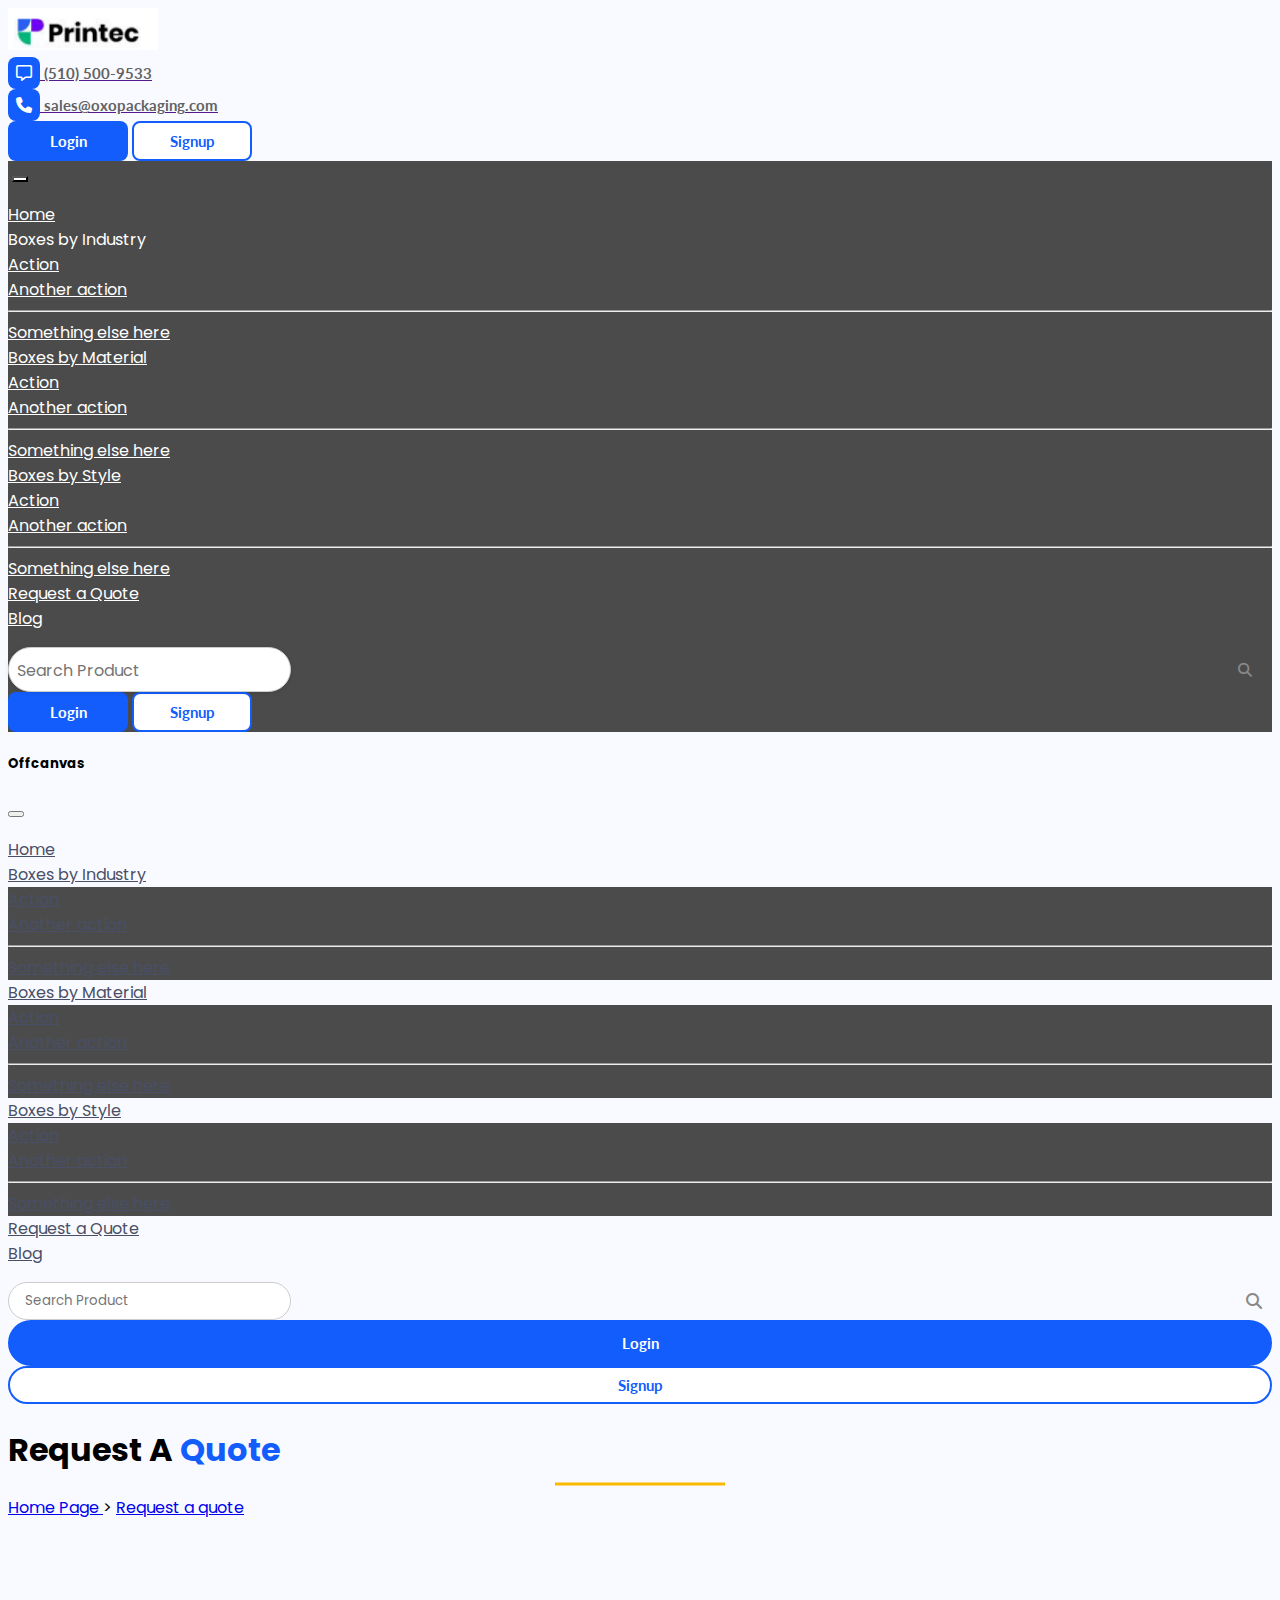
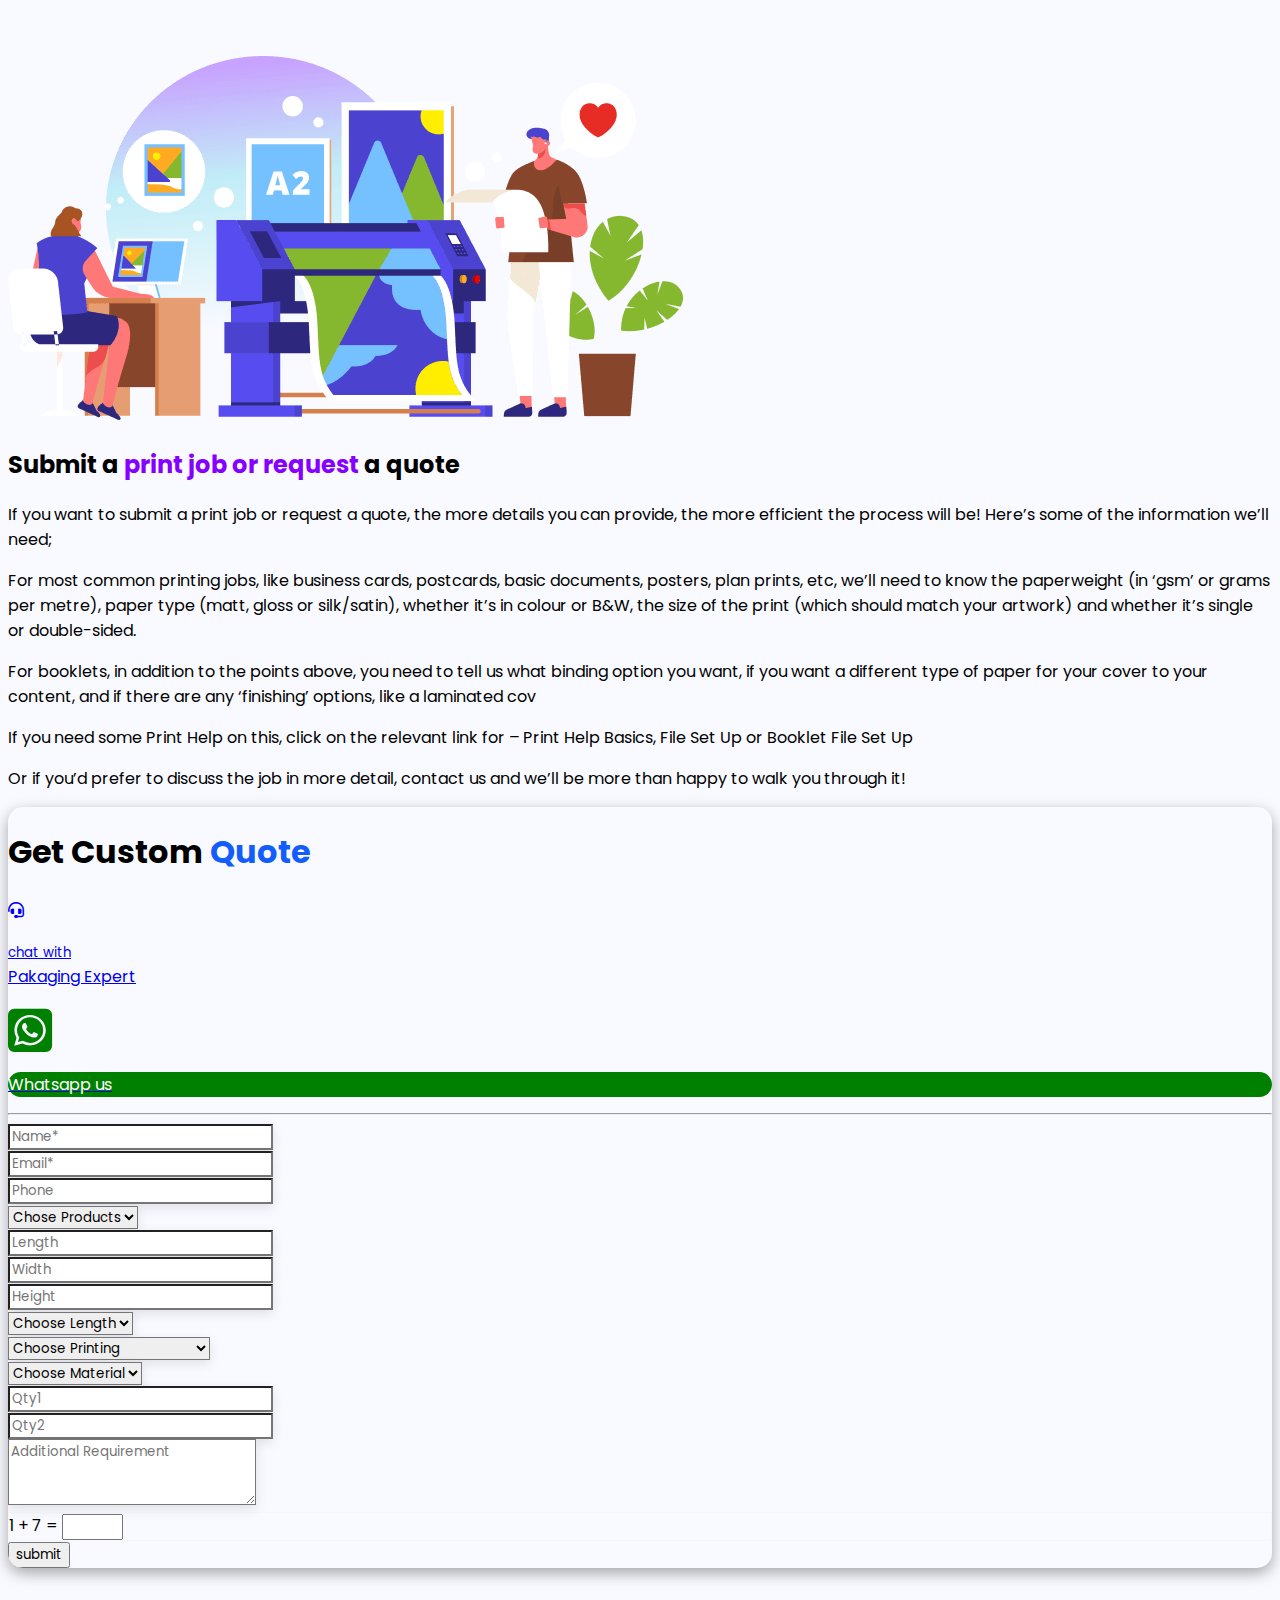
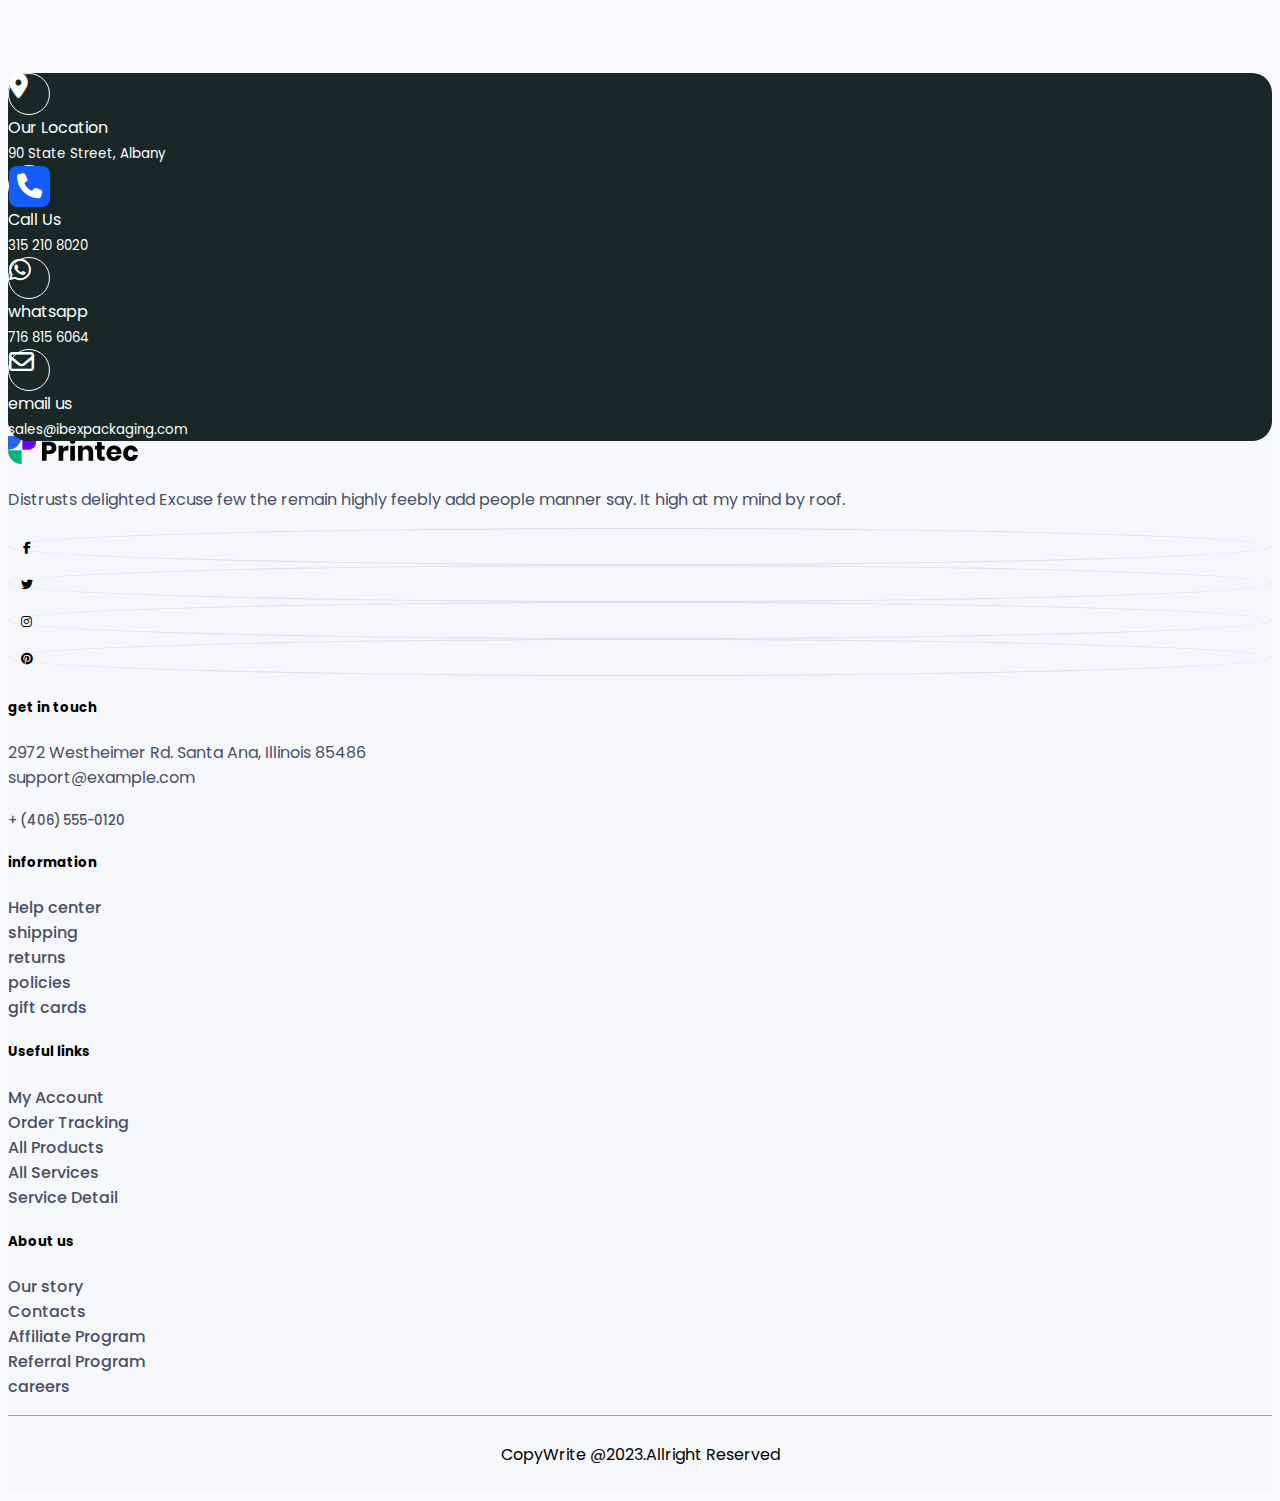
==== commit 77e7092b: "qoute" ====
--- a/RequestQuate.html
+++ b/RequestQuate.html
@@ -492,15 +492,19 @@
                   </h1>
                   <div class="d-flex justify-content-around headSet align-items-center pt-4">
                     <div class="d-flex  ms-4 ms-lg-0">
-                      <i class="fa-solid fa-headset fs-2 mx-2 mt-2"></i>
-                      <p class="mb-0">
-                        <small>chat with</small> <br />
-                        Pakaging Expert
-                      </p>
+                      <a href="#" class="text-decoration-none d-flex justify-content-center  align-items-center ">
+                        <i class="fa-solid fa-headset text-black fs-2 mx-2 mt-2"></i>
+                        <p class="mb-0 text-black ">
+                          <small>chat with</small> <br />
+                          Pakaging Expert
+                        </p>
+                       </a>
                     </div>
                     <div class="d-flex ms-4 ms-lg-0">
+                     <a href="#" class="text-decoration-none d-flex justify-content-center  align-items-center ">
                       <i class="fa-brands fa-square-whatsapp whats fs-2 mt-1"></i>
                       <p class="p-3 whatsPara mx-3 mb-0">Whatsapp us</p>
+                     </a>
                     </div>
                   </div>
                   <hr>
@@ -531,7 +535,7 @@
                           type="email"
                           class="form-control inputSHad"
                           id="exampleFormControlInput1"
-                          placeholder="Phone*"
+                          placeholder="Phone"
                         />
                       </div>
                     </div>
@@ -541,7 +545,7 @@
                           class="form-select inputSHad"
                           aria-label="Default select example"
                         >
-                          <option selected>Choose Stock</option>
+                          <option selected> Chose Products</option>
                           <option value="1">One</option>
                           <option value="2">Two</option>
                           <option value="3">Three</option>
@@ -554,7 +558,7 @@
                           type="email"
                           class="form-control inputSHad"
                           id="exampleFormControlInput1"
-                          placeholder="Length(in)"
+                          placeholder="Length"
                         />
                       </div>
                     </div>
@@ -564,7 +568,7 @@
                           type="email"
                           class="form-control inputSHad"
                           id="exampleFormControlInput1"
-                          placeholder="Width(in)"
+                          placeholder="Width"
                         />
                       </div>
                     </div>
@@ -574,7 +578,7 @@
                           type="email"
                           class="form-control inputSHad"
                           id="exampleFormControlInput1"
-                          placeholder="Depth(in)"
+                          placeholder="Height"
                         />
                       </div>
                     </div>
@@ -584,9 +588,23 @@
                           class="form-select inputSHad"
                           aria-label="Default select example"
                         >
-                          <option selected>Choose Stock</option>
-                          <option value="1">One</option>
-                          <option value="2">Two</option>
+                          <option selected>Choose Length</option>
+                          <option value="1">in</option>
+                          <option value="2">mm</option>
+                          <option value="3">cm</option>
+                        </select>
+                      </div>
+                    </div>
+                    <div class="col-md-6">
+                      <div class="mb-3">
+                        <select 
+                          class="form-select inputSHad"
+                          aria-label="Default select example"
+                        >
+                          <option selected>Choose Printing</option>
+                          <option value="1">Outside Printing Only</option>
+                          <option value="2">Outside and Inside Printing
+                          </option>
                           <option value="3">Three</option>
                         </select>
                       </div>
@@ -597,43 +615,36 @@
                           class="form-select inputSHad"
                           aria-label="Default select example"
                         >
-                          <option selected>Choose Color</option>
-                          <option value="1">One</option>
-                          <option value="2">Two</option>
-                          <option value="3">Three</option>
+                          <option selected>Choose Material</option>
+                          <option value="1">12pt Cardboard</option>
+                          <option value="2">14pt Cardboard</option>
+                          <option value="3">16pt Cardboard</option>
+                          <option value="3">18pt Cardboard</option>
+                          <option value="3">22pt Cardboard</option>
+                          <option value="3">24pt Cardboard</option>
+                          <option value="3">Brown Kraft</option>
+                          <option value="3">Corrugated</option>
+                          <option value="3">Rigid</option>
                         </select>
                       </div>
                     </div>
                     <div class="col-md-6">
                       <div class="mb-3">
-                        <select
-                          class="form-select inputSHad"
-                          aria-label="Default select example"
-                        >
-                          <option selected>Choose Color Surface</option>
-                          <option value="1">One</option>
-                          <option value="2">Two</option>
-                          <option value="3">Three</option>
-                        </select>
-                      </div>
-                    </div>
-                    <div class="col-md-6">
-                      <div class="mb-3">
                         <input
-                          type="email"
+                          type="text"
                           class="form-control inputSHad"
                           id="exampleFormControlInput1"
-                          placeholder="Name*"
+                          placeholder="Qty1"
                         />
                       </div>
                     </div>
                     <div class="col-md-6">
                       <div class="mb-3">
                         <input
-                          type="email"
+                          type="text"
                           class="form-control inputSHad"
                           id="exampleFormControlInput1"
-                          placeholder="Email*"
+                          placeholder="Qty2"
                         />
                       </div>
                     </div>
--- a/asset/css/style.css
+++ b/asset/css/style.css
@@ -1566,7 +1566,7 @@
   margin: auto;
 }
 .offcanvas{
-  z-index: 99999999;
+  z-index: 99999999 !important;
 }
 .w95{
   width: 95% !important;
--- a/asset/css/mainhome.css
+++ b/asset/css/mainhome.css
@@ -201,7 +201,7 @@
         z-index: 1;
     }  
 .navbar-toggler{
-    background-color: white;
+    background-color: white !important;
 }
 .img-slid{
     height: 75vh;
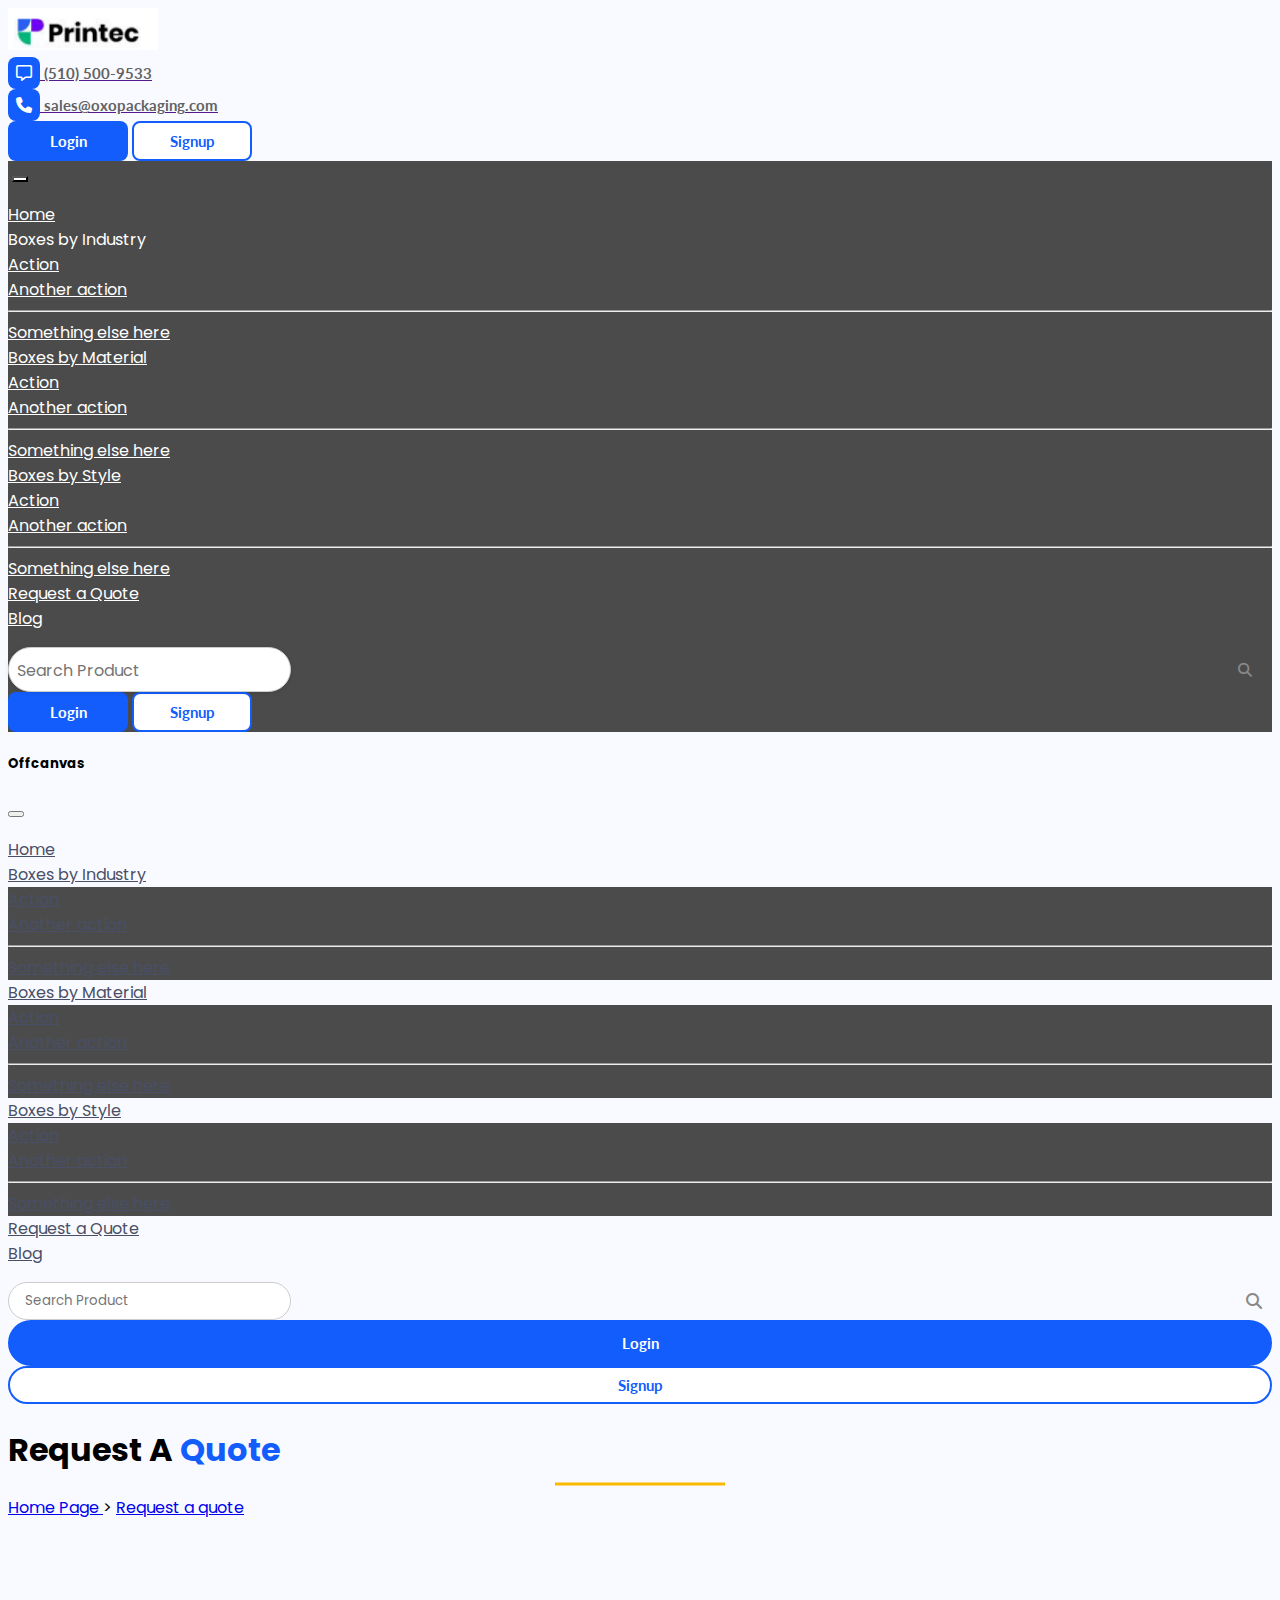
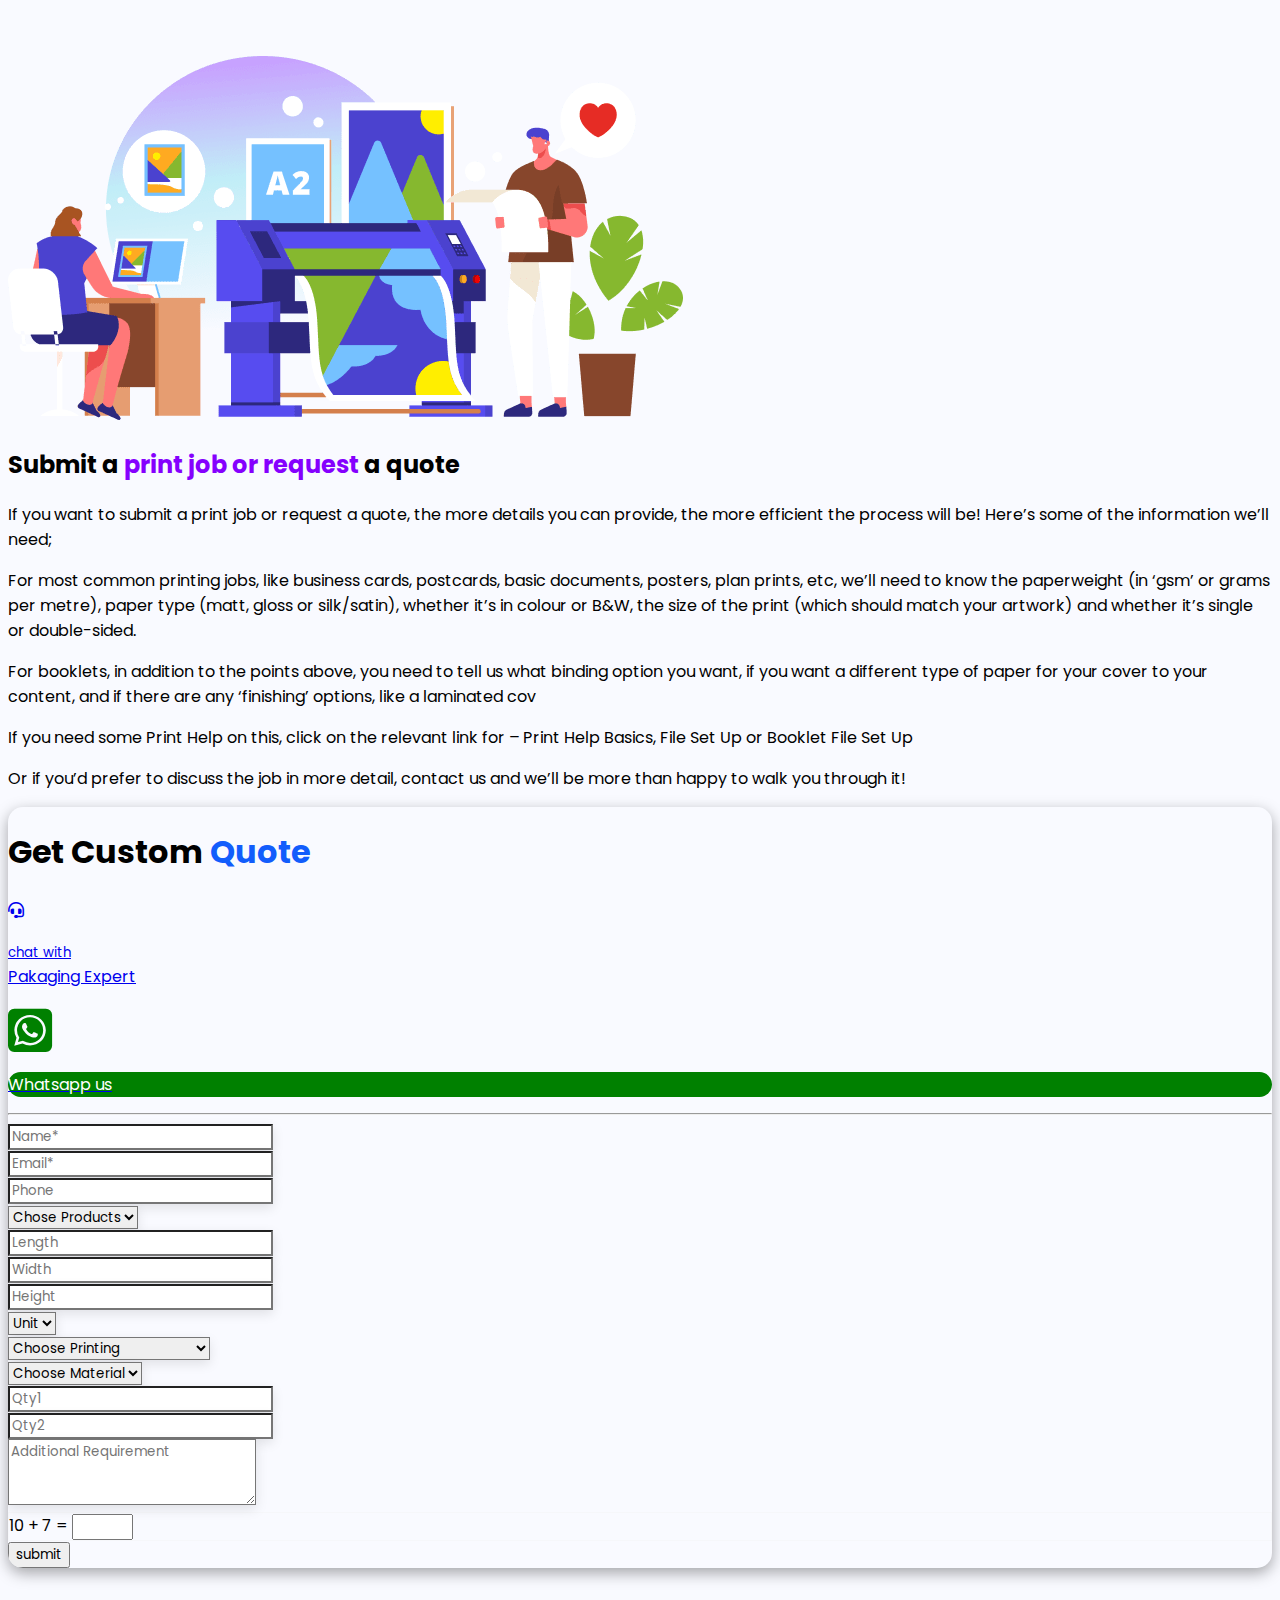
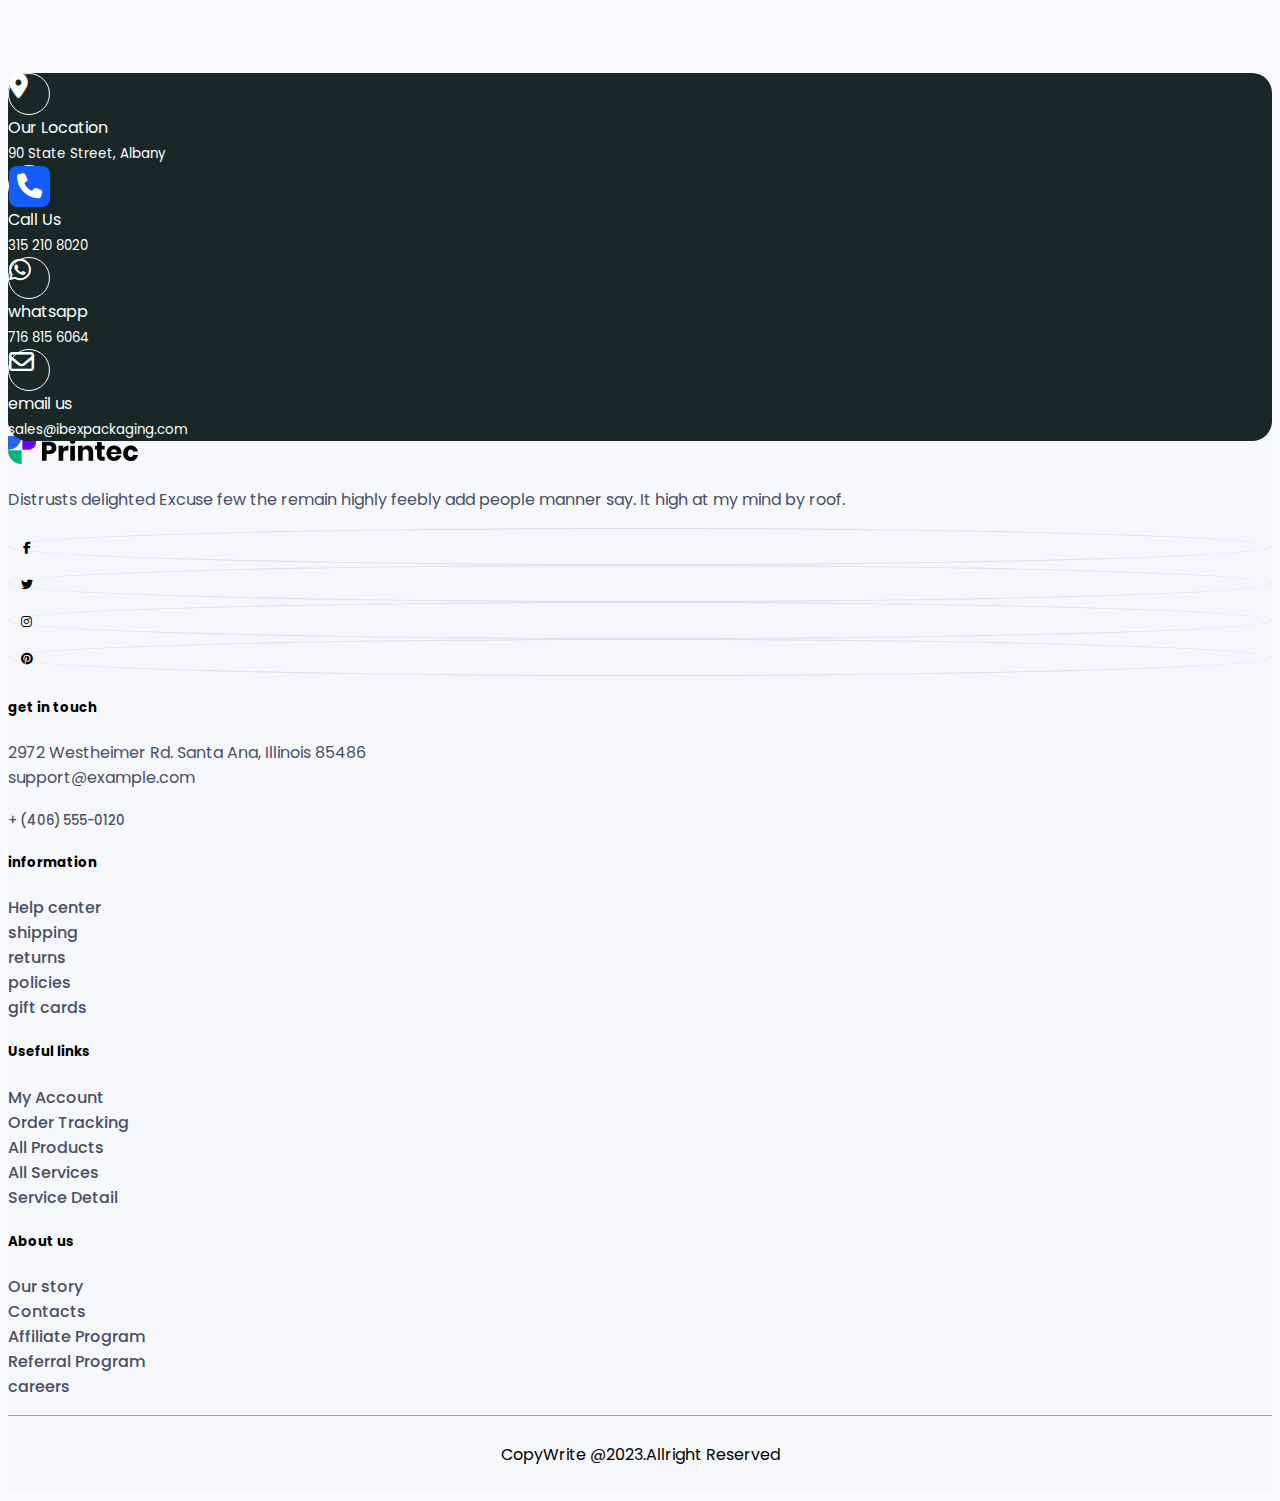
==== commit 084cf46e: "qoute" ====
--- a/RequestQuate.html
+++ b/RequestQuate.html
@@ -588,7 +588,7 @@
                           class="form-select inputSHad"
                           aria-label="Default select example"
                         >
-                          <option selected>Choose Length</option>
+                          <option selected>Unit</option>
                           <option value="1">in</option>
                           <option value="2">mm</option>
                           <option value="3">cm</option>
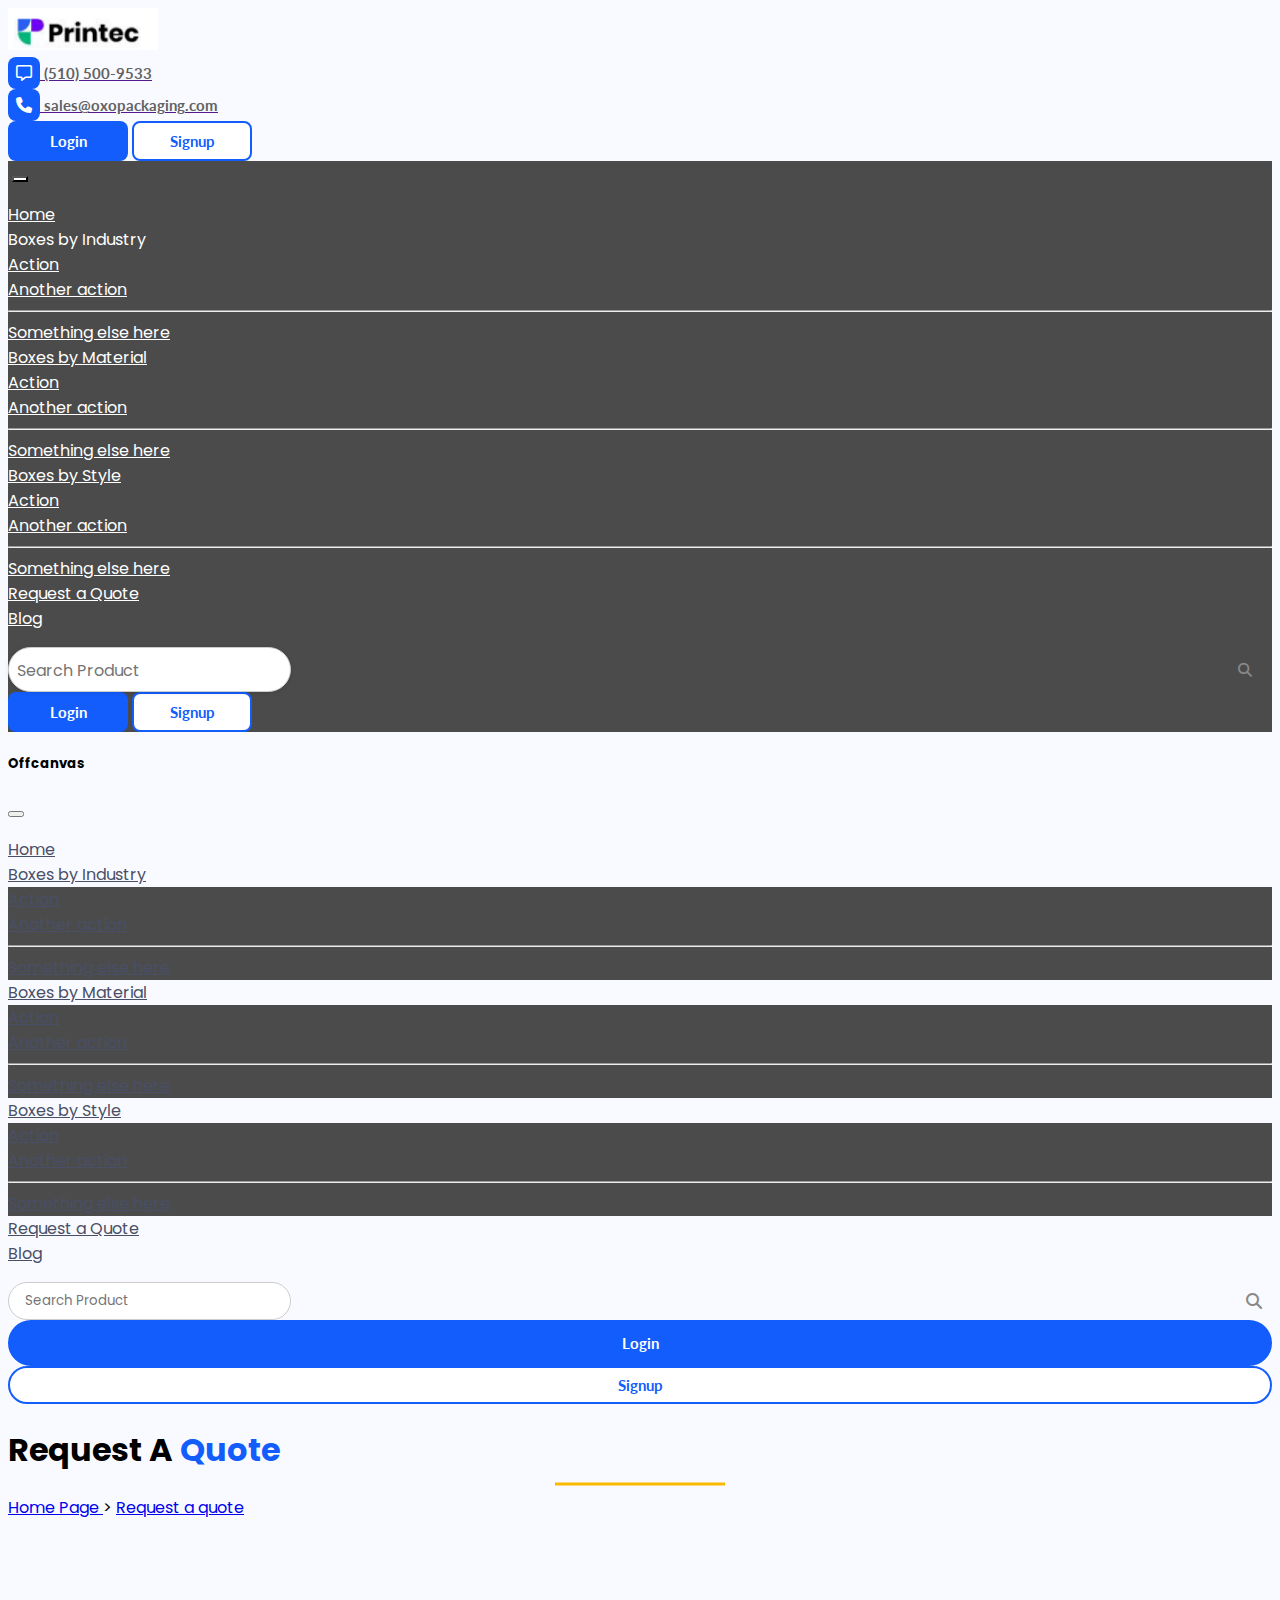
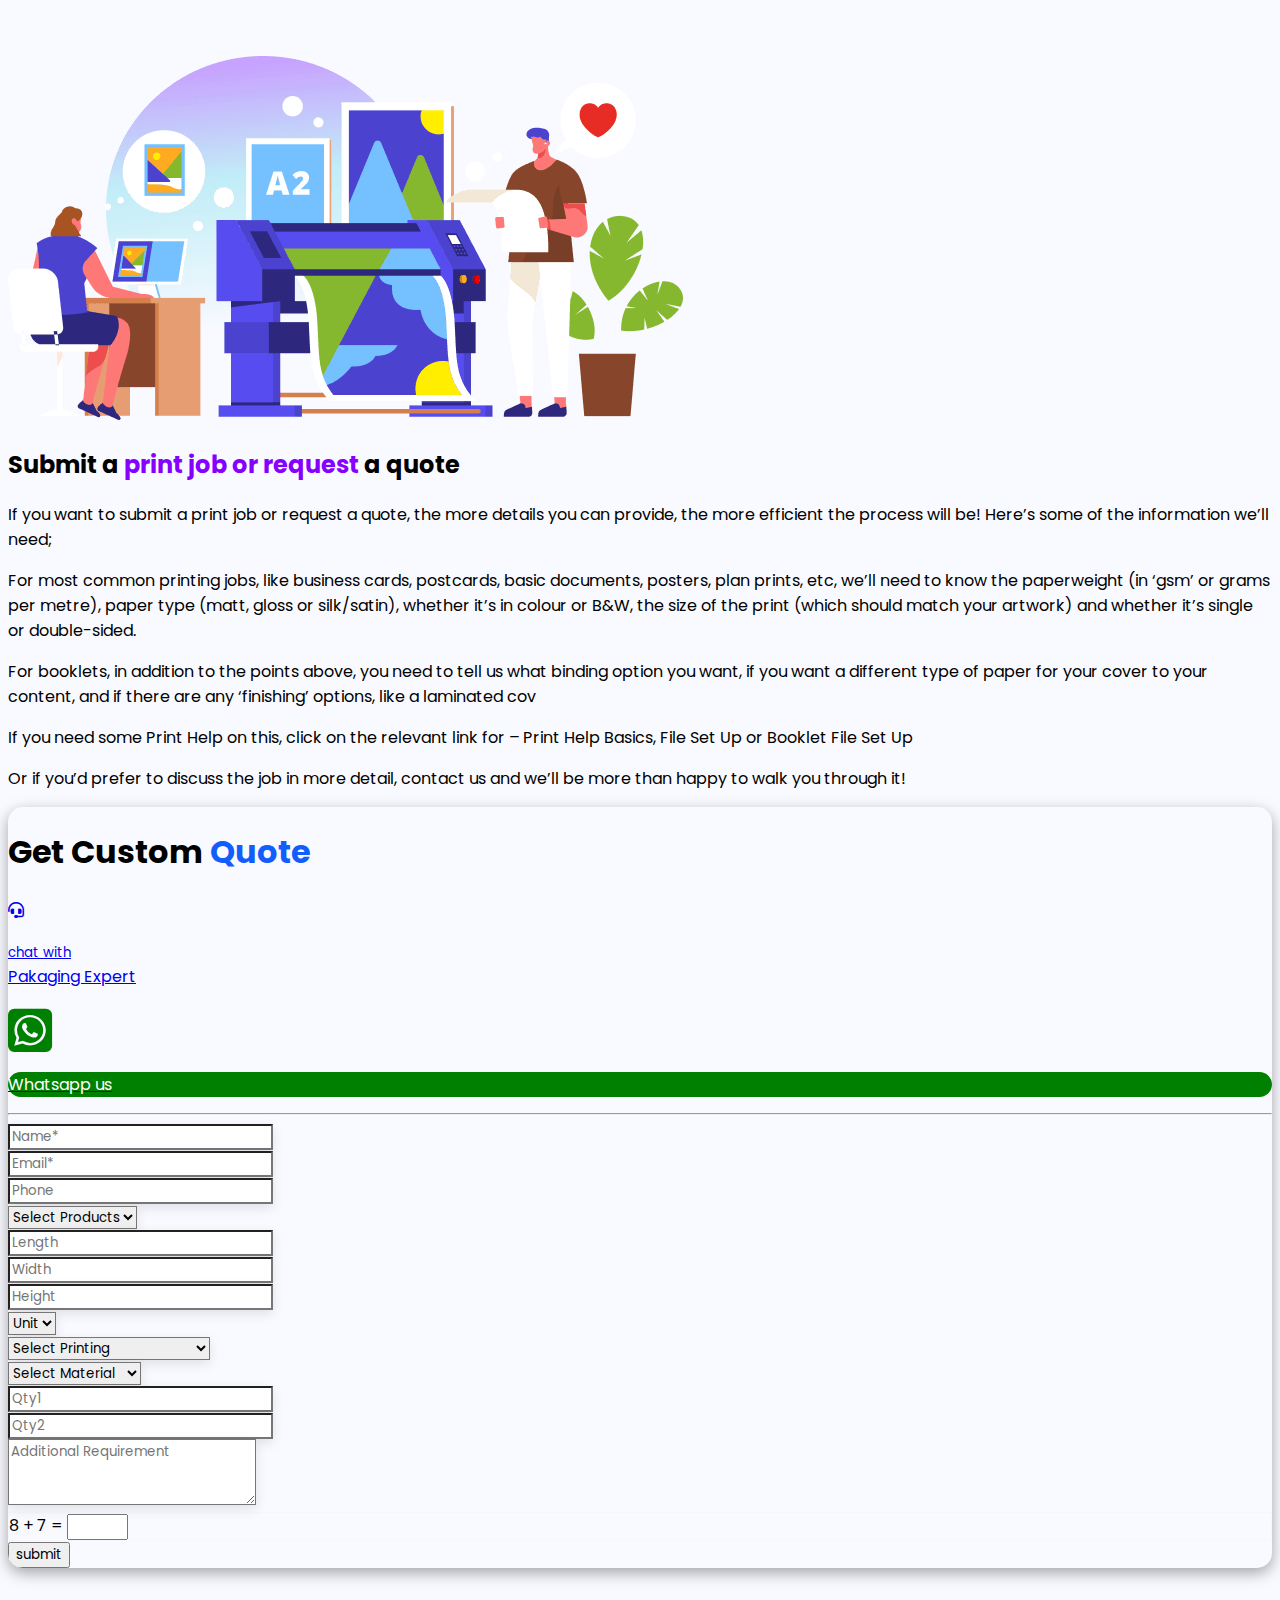
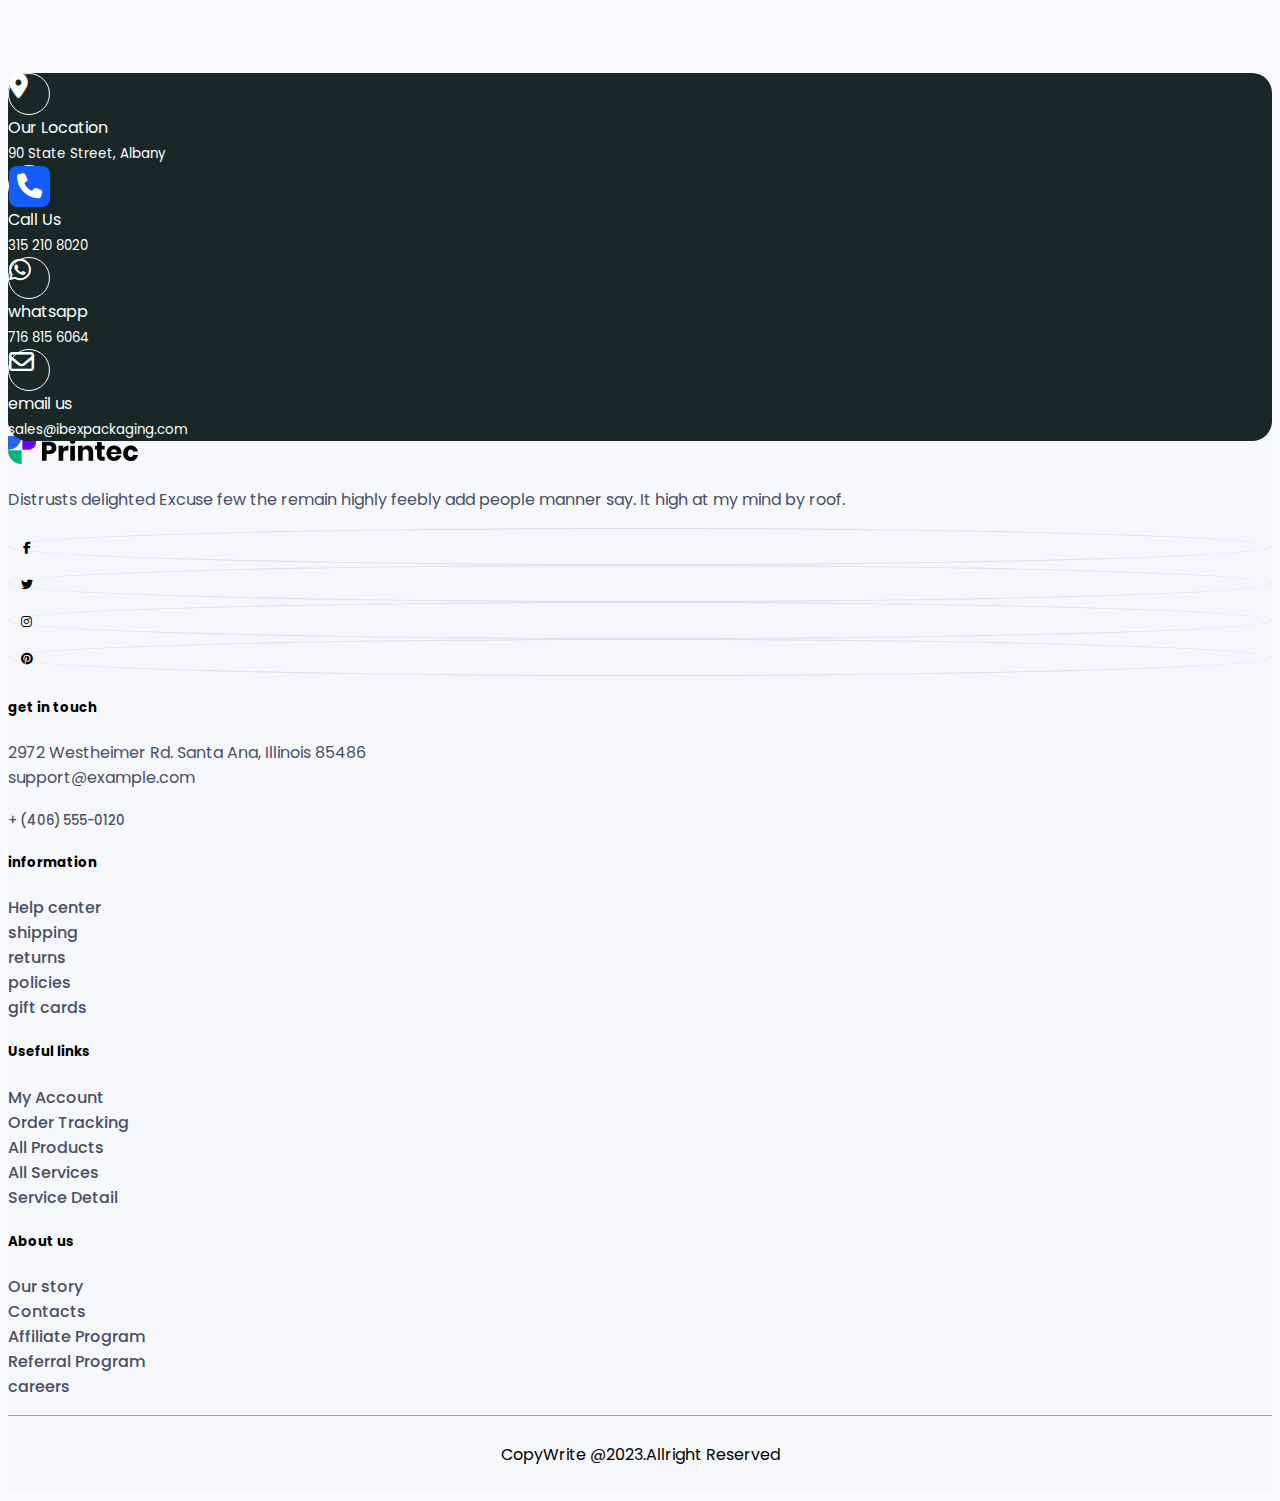
==== commit 87c647a0: "qoute" ====
--- a/RequestQuate.html
+++ b/RequestQuate.html
@@ -545,7 +545,7 @@
                           class="form-select inputSHad"
                           aria-label="Default select example"
                         >
-                          <option selected> Chose Products</option>
+                          <option selected> Select Products</option>
                           <option value="1">One</option>
                           <option value="2">Two</option>
                           <option value="3">Three</option>
@@ -601,11 +601,11 @@
                           class="form-select inputSHad"
                           aria-label="Default select example"
                         >
-                          <option selected>Choose Printing</option>
+                          <option selected> Select Printing</option>
                           <option value="1">Outside Printing Only</option>
                           <option value="2">Outside and Inside Printing
                           </option>
-                          <option value="3">Three</option>
+                          <!-- <option value="3">Three</option> -->
                         </select>
                       </div>
                     </div>
@@ -615,7 +615,7 @@
                           class="form-select inputSHad"
                           aria-label="Default select example"
                         >
-                          <option selected>Choose Material</option>
+                          <option selected>Select Material</option>
                           <option value="1">12pt Cardboard</option>
                           <option value="2">14pt Cardboard</option>
                           <option value="3">16pt Cardboard</option>
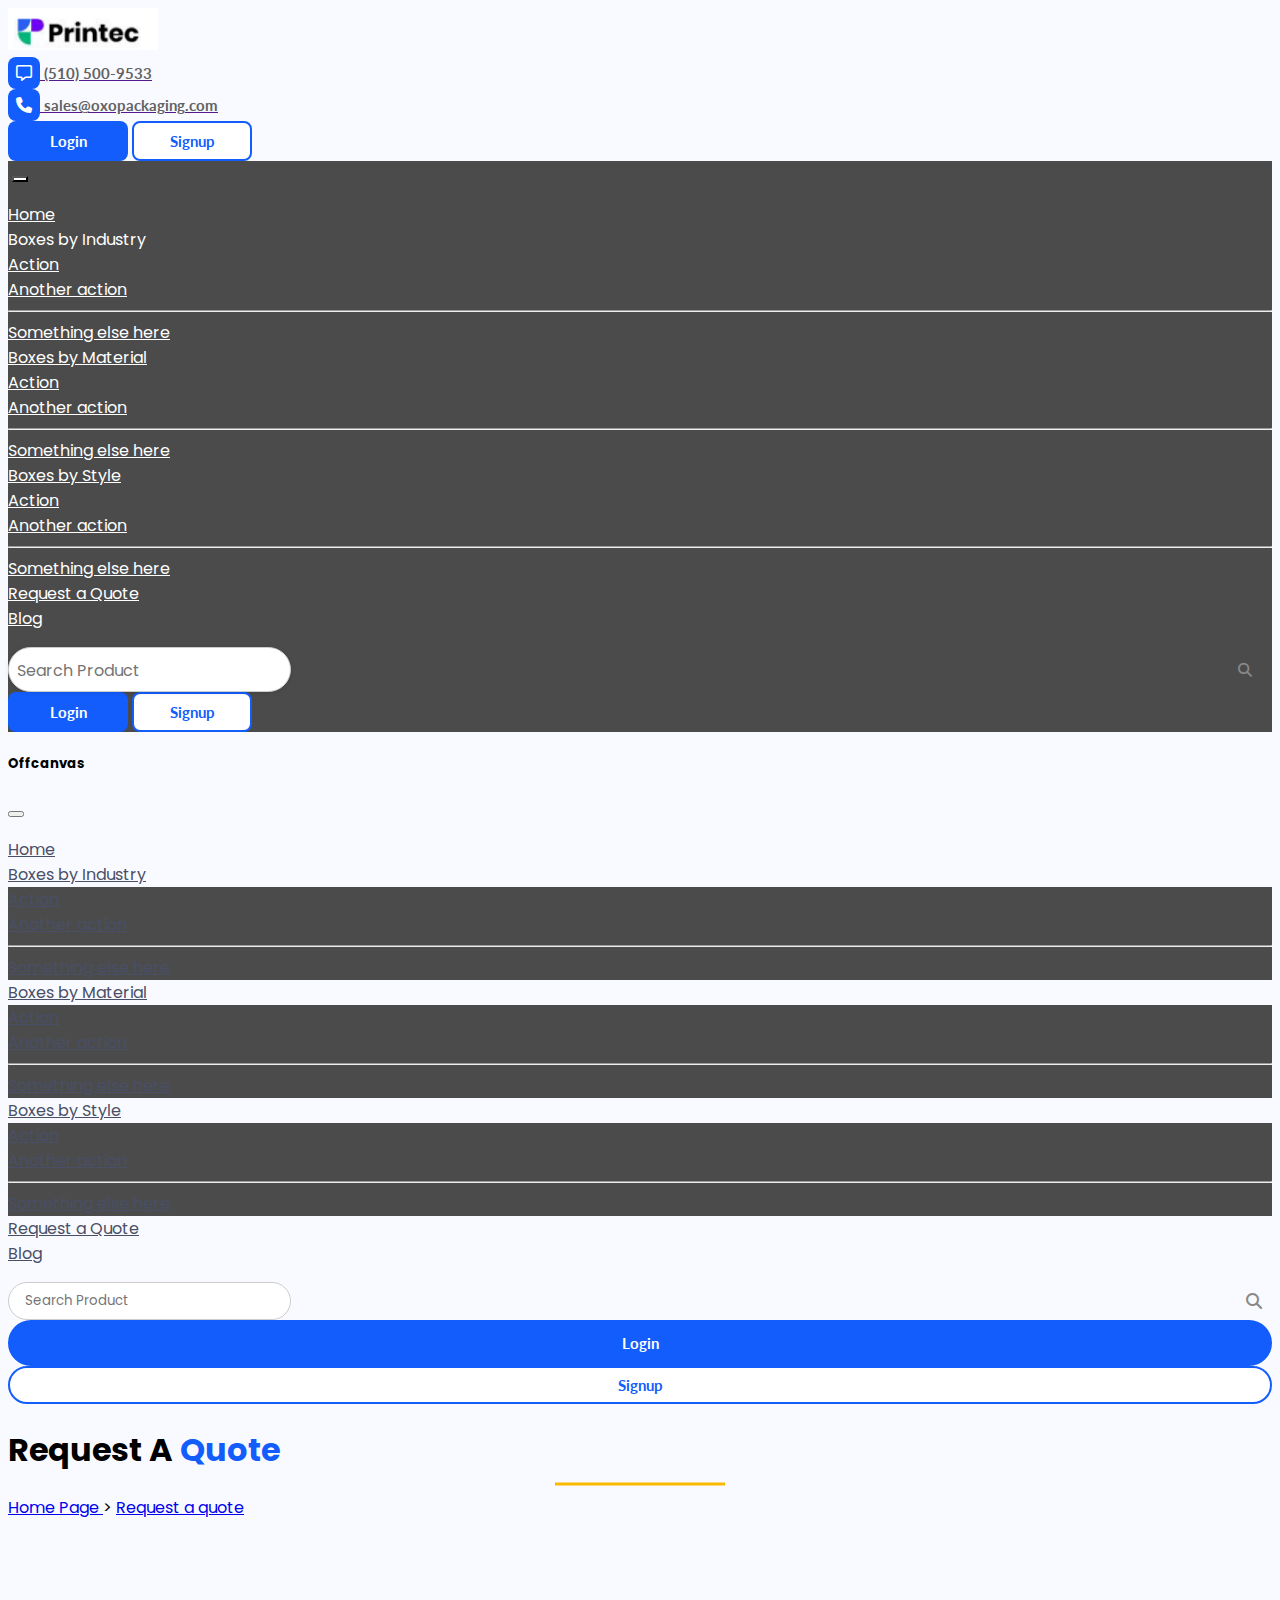
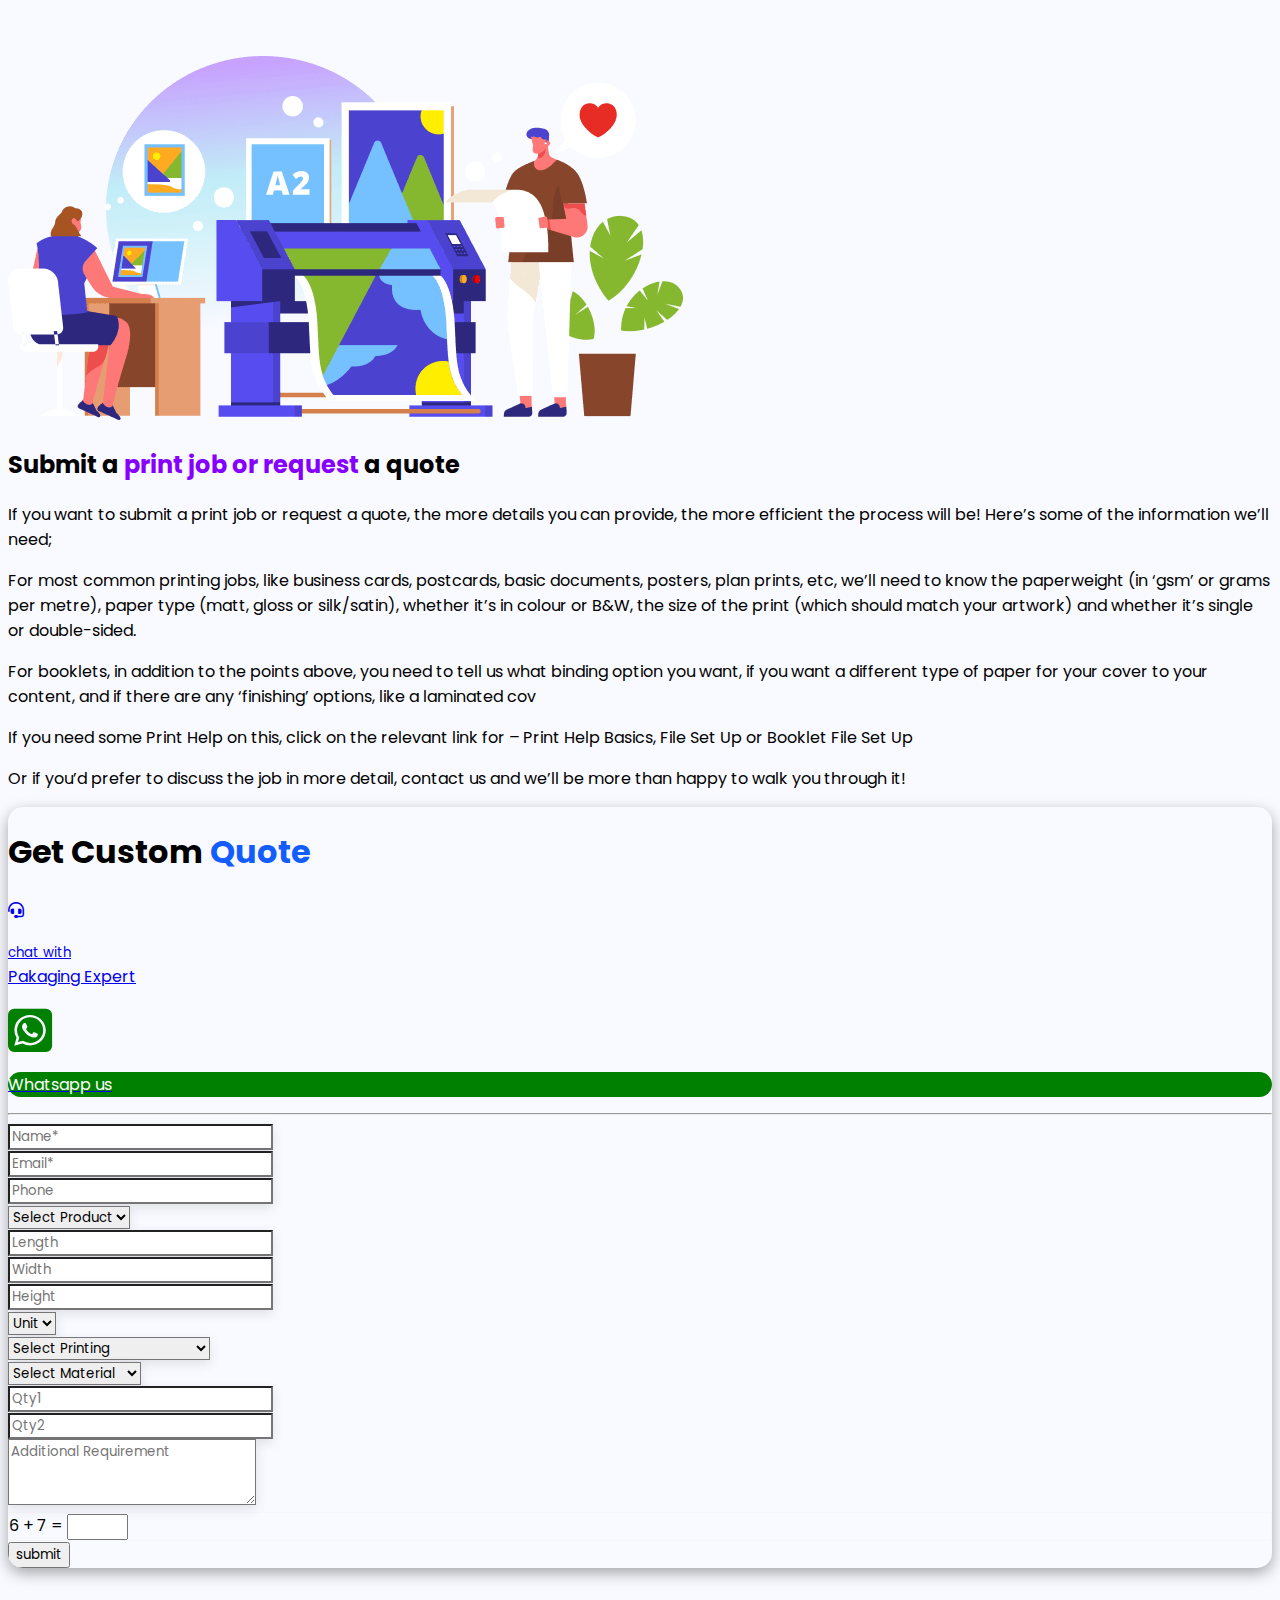
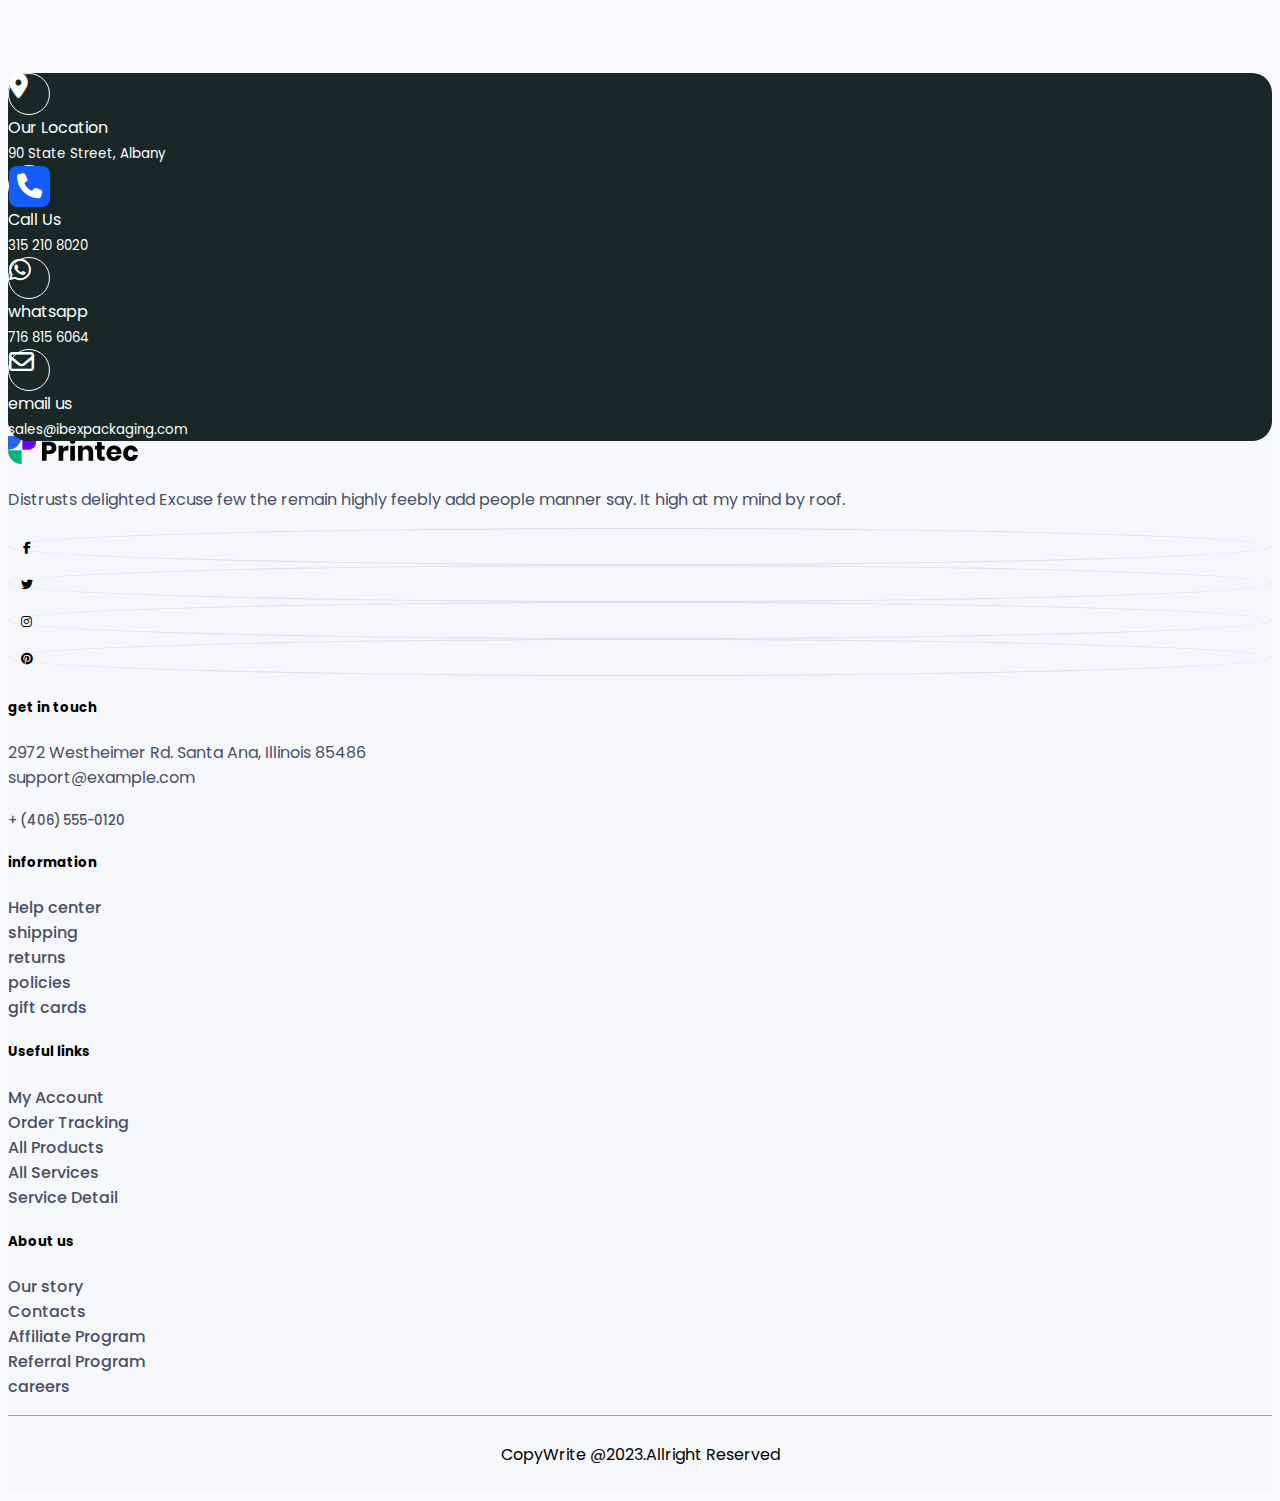
==== commit 002a751f: "qoute" ====
--- a/RequestQuate.html
+++ b/RequestQuate.html
@@ -545,7 +545,7 @@
                           class="form-select inputSHad"
                           aria-label="Default select example"
                         >
-                          <option selected> Select Products</option>
+                          <option selected> Select Product</option>
                           <option value="1">One</option>
                           <option value="2">Two</option>
                           <option value="3">Three</option>
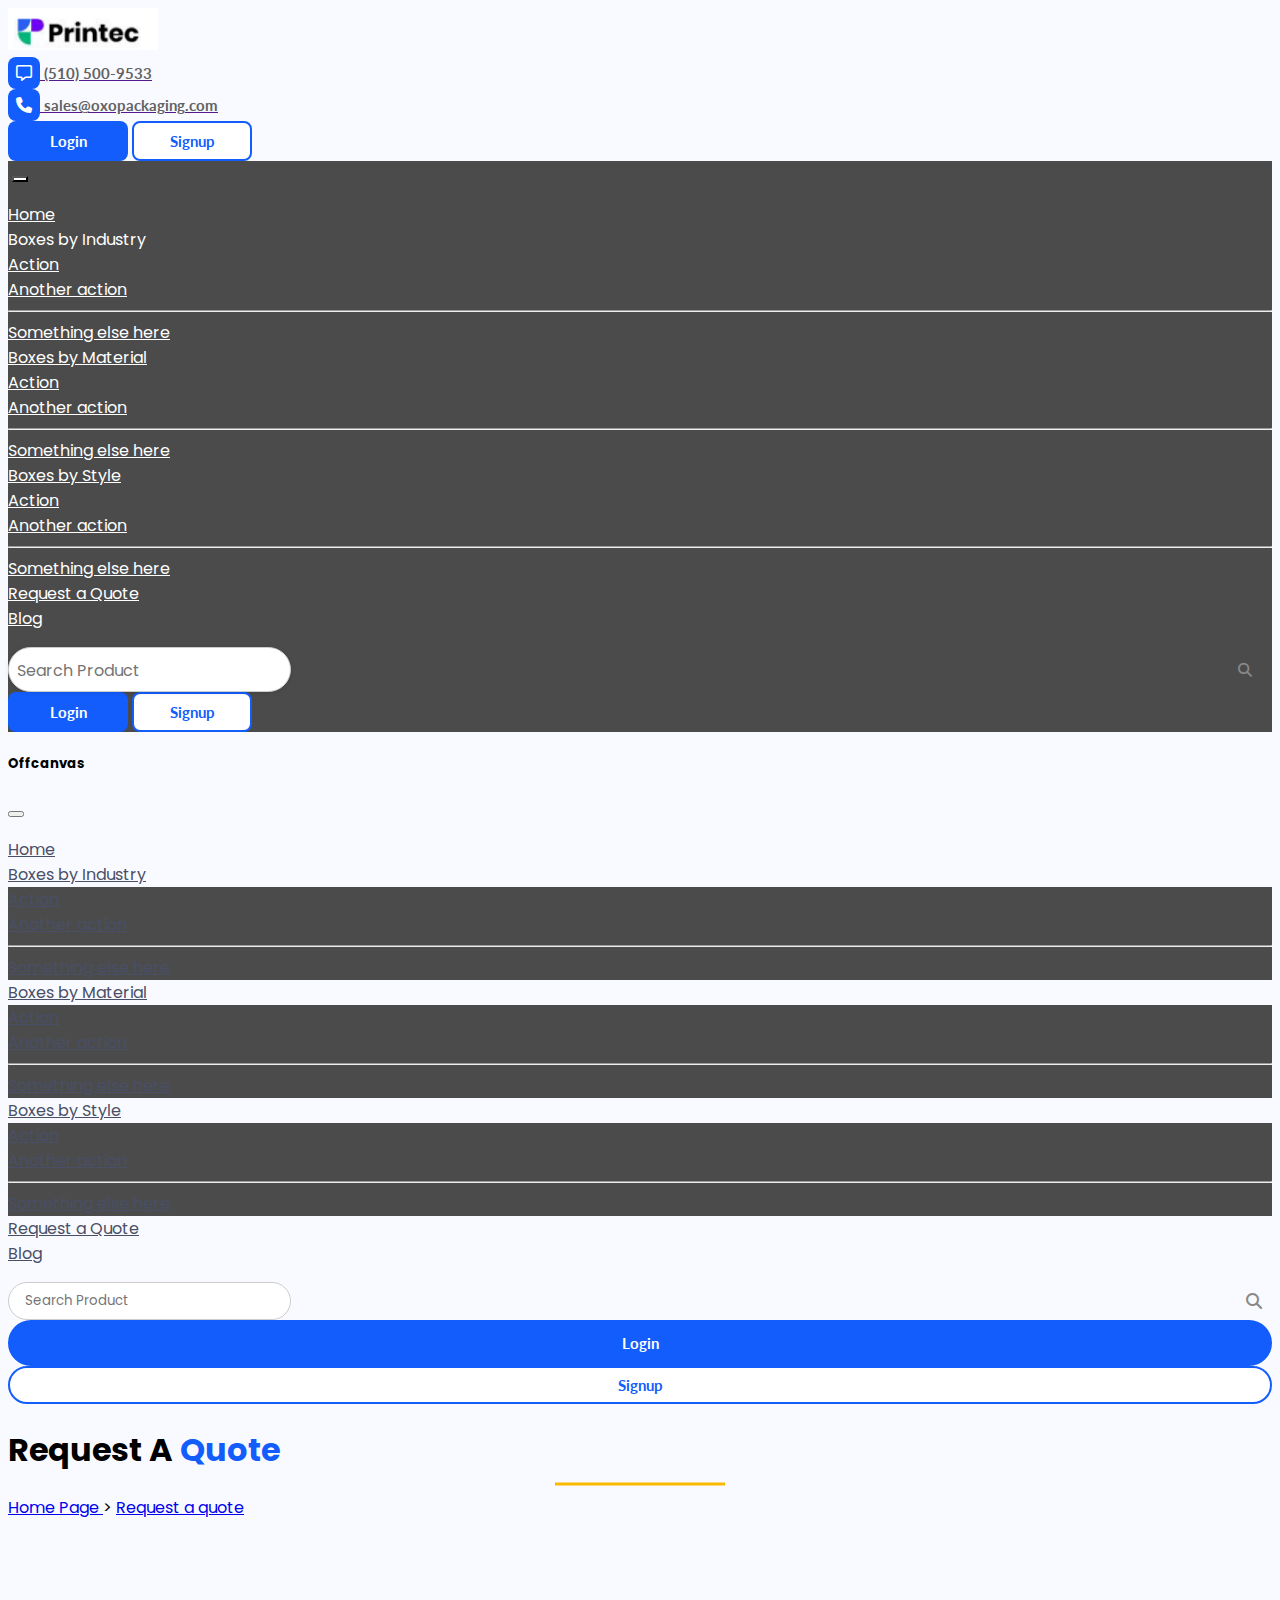
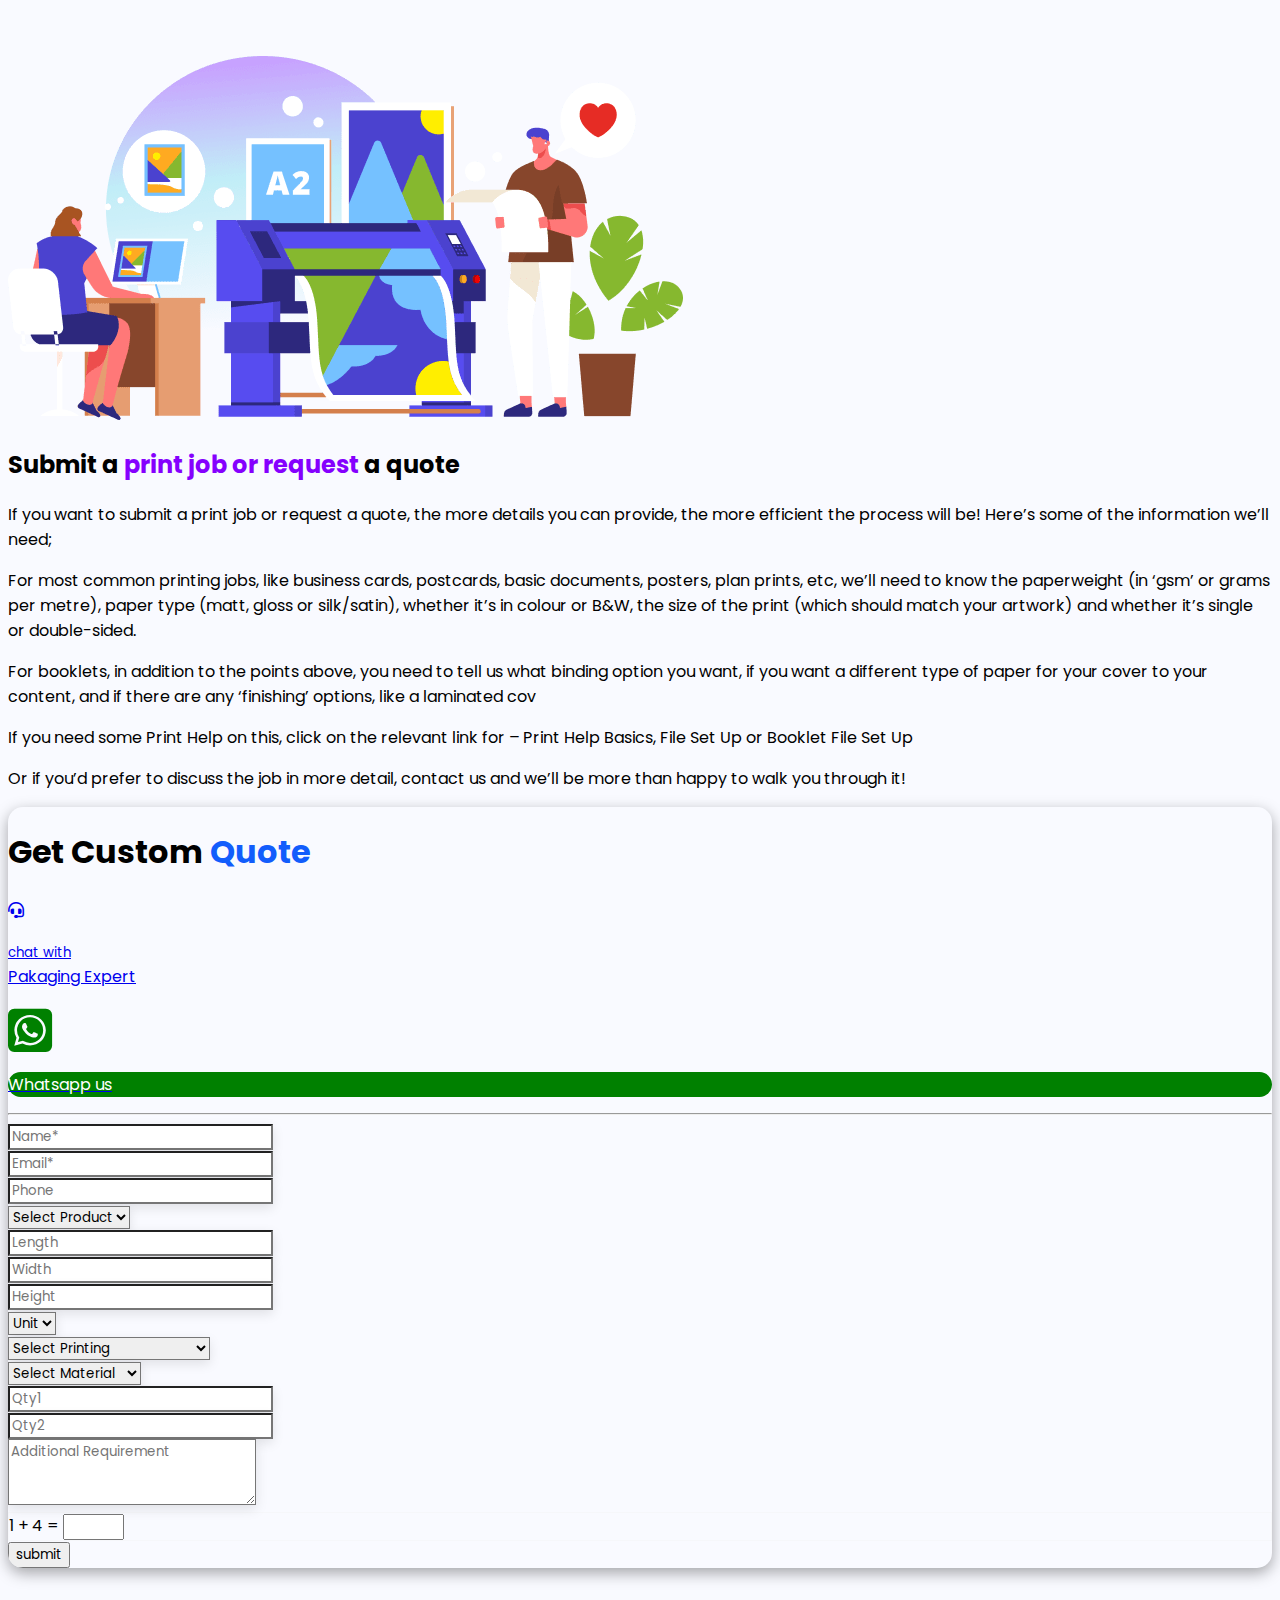
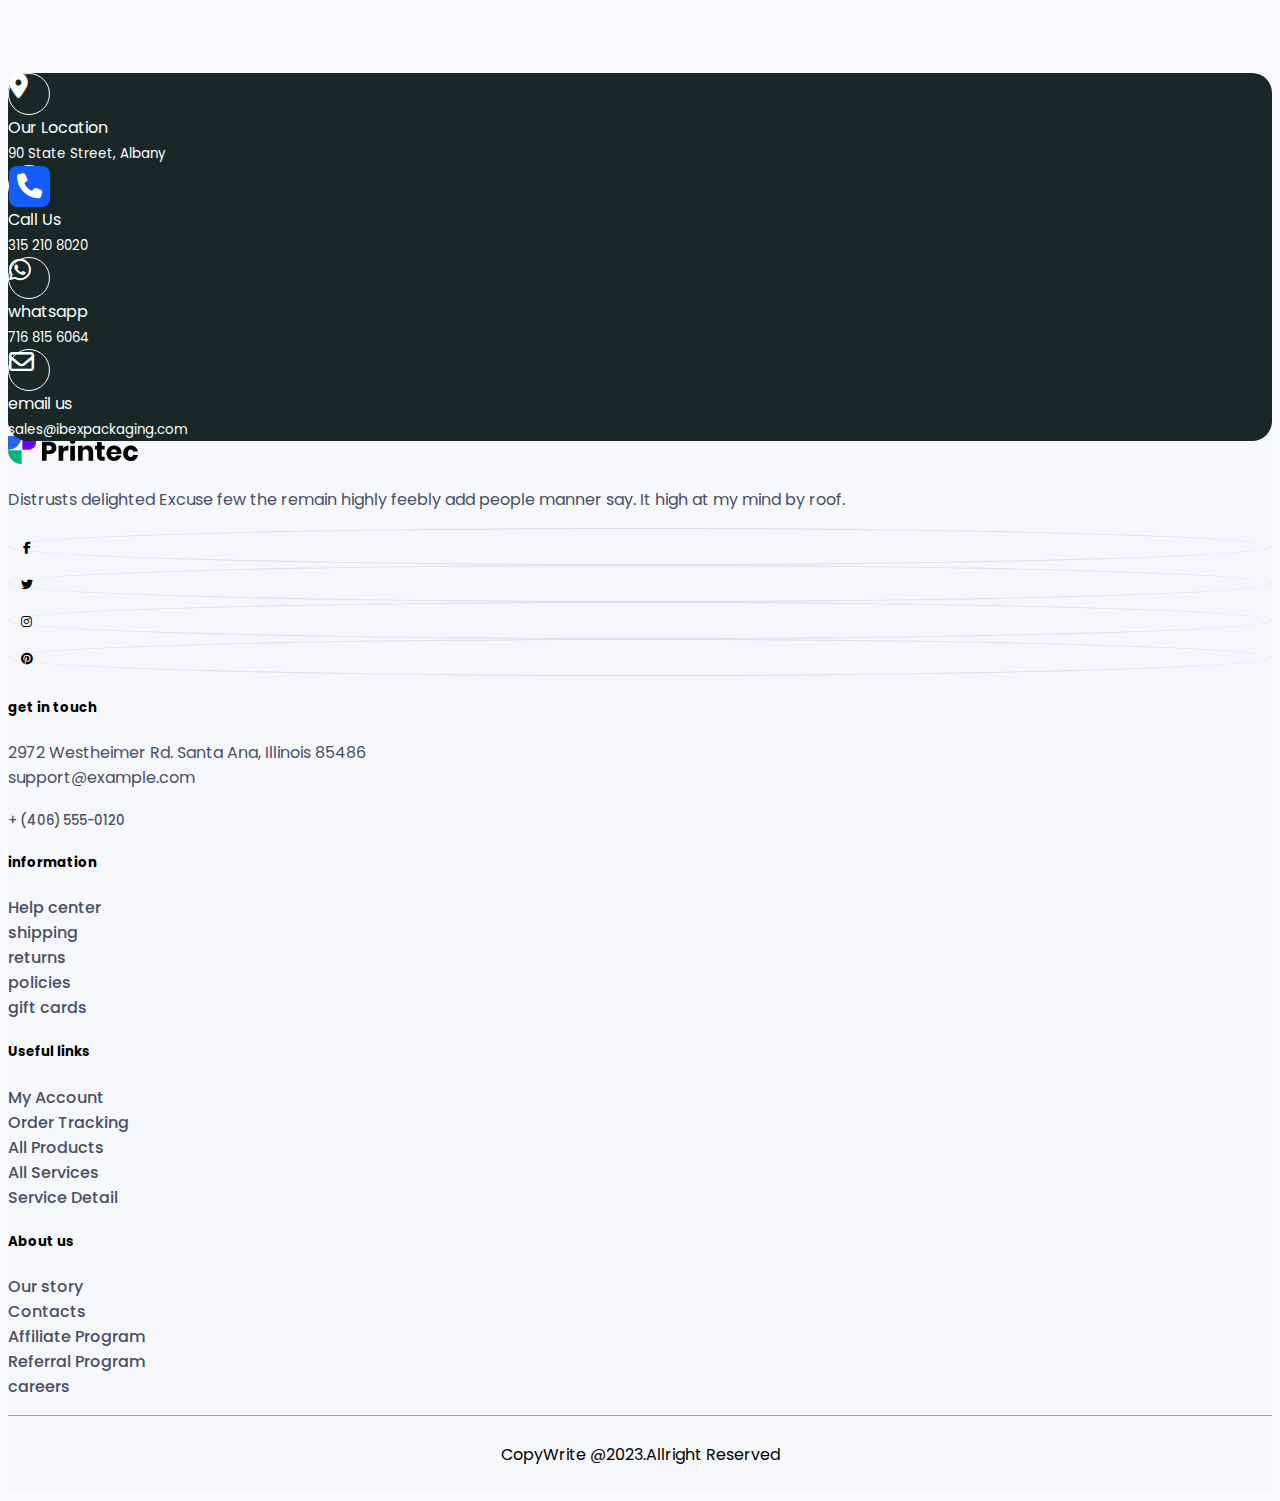
==== commit 1d4c3d9f: "qoute" ====
--- a/RequestQuate.html
+++ b/RequestQuate.html
@@ -512,7 +512,7 @@
                     <div class="col-md-6">
                       <div class="mb-3">
                         <input
-                          type="email"
+                          type="text"
                           class="form-control inputSHad"
                           id="exampleFormControlInput1"
                           placeholder="Name*"
@@ -532,7 +532,7 @@
                     <div class="col-md-6">
                       <div class="mb-3">
                         <input
-                          type="email"
+                          type="text"
                           class="form-control inputSHad"
                           id="exampleFormControlInput1"
                           placeholder="Phone"
@@ -555,7 +555,7 @@
                     <div class="col-md-3">
                       <div class="mb-3">
                         <input
-                          type="email"
+                          type="text"
                           class="form-control inputSHad"
                           id="exampleFormControlInput1"
                           placeholder="Length"
@@ -565,7 +565,7 @@
                     <div class="col-md-3">
                       <div class="mb-3">
                         <input
-                          type="email"
+                          type="text"
                           class="form-control inputSHad"
                           id="exampleFormControlInput1"
                           placeholder="Width"
@@ -575,7 +575,7 @@
                     <div class="col-md-3">
                       <div class="mb-3">
                         <input
-                          type="email"
+                          type="text"
                           class="form-control inputSHad"
                           id="exampleFormControlInput1"
                           placeholder="Height"
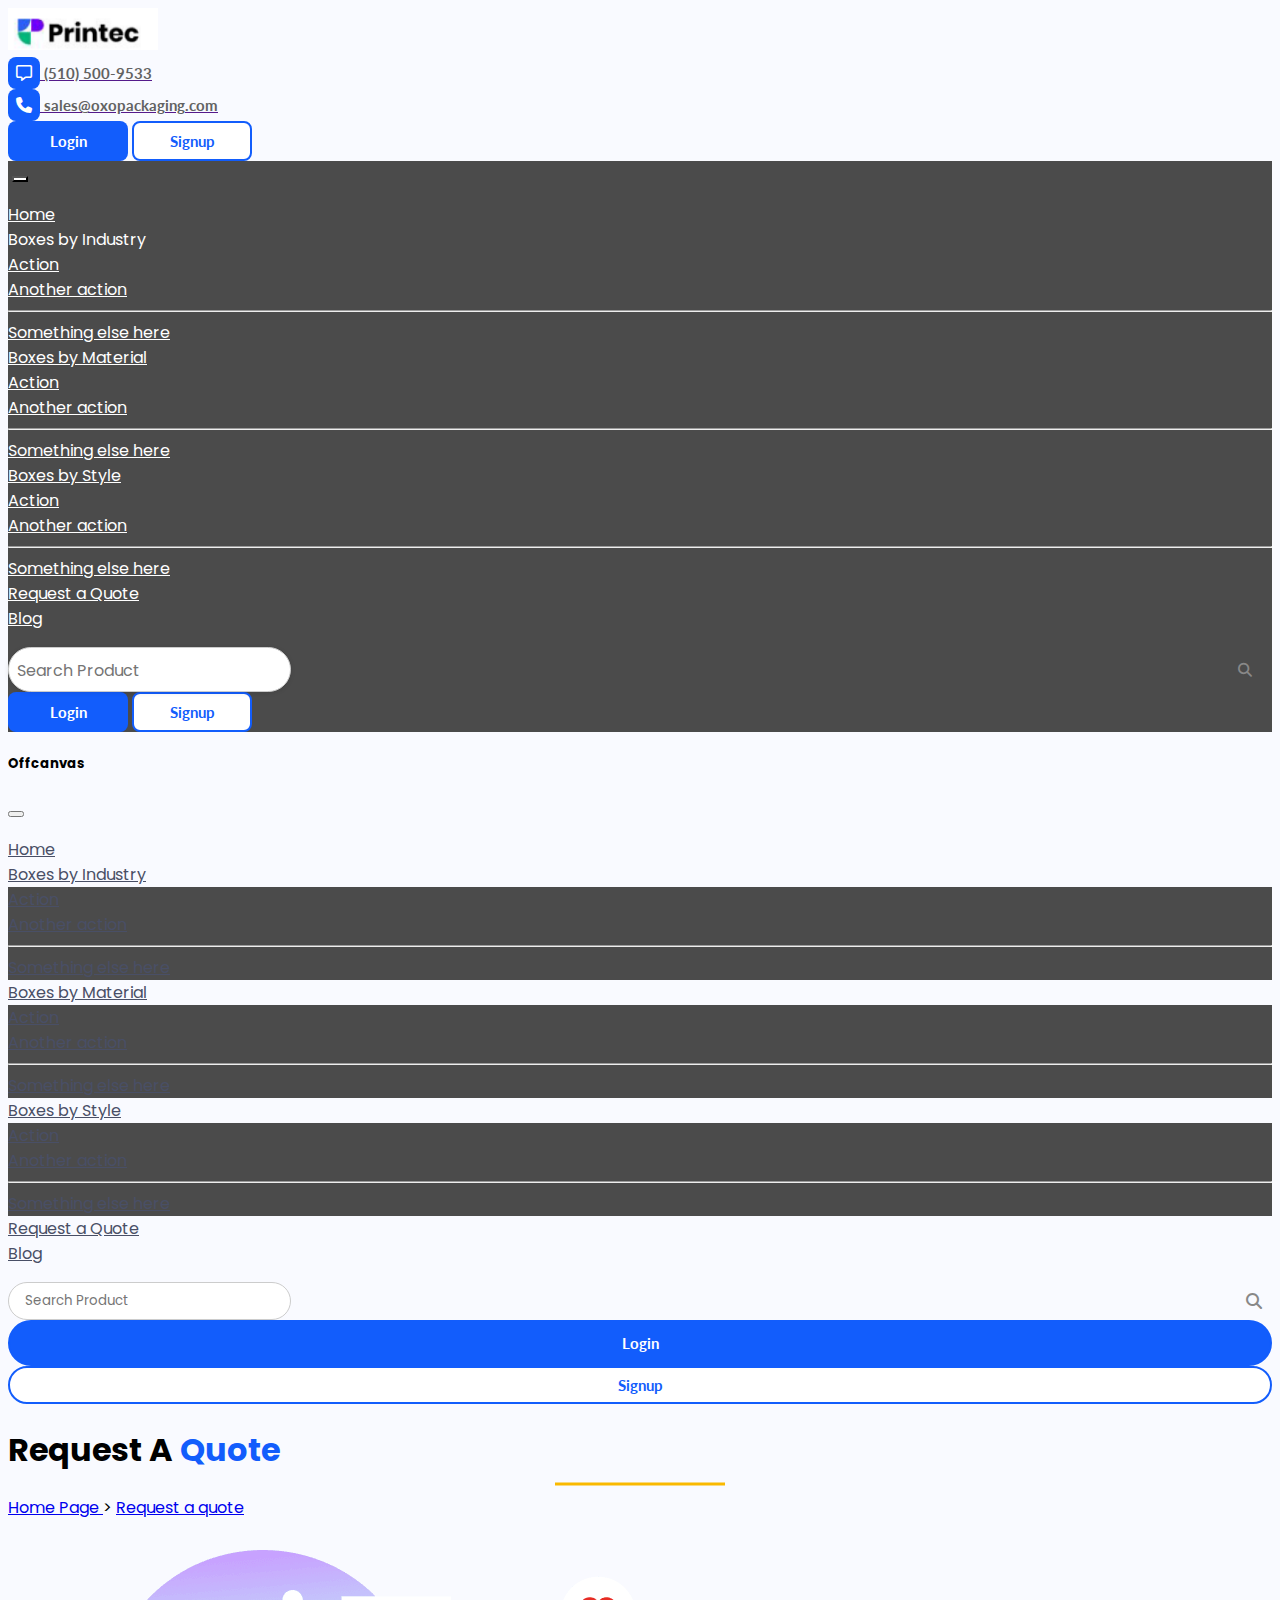
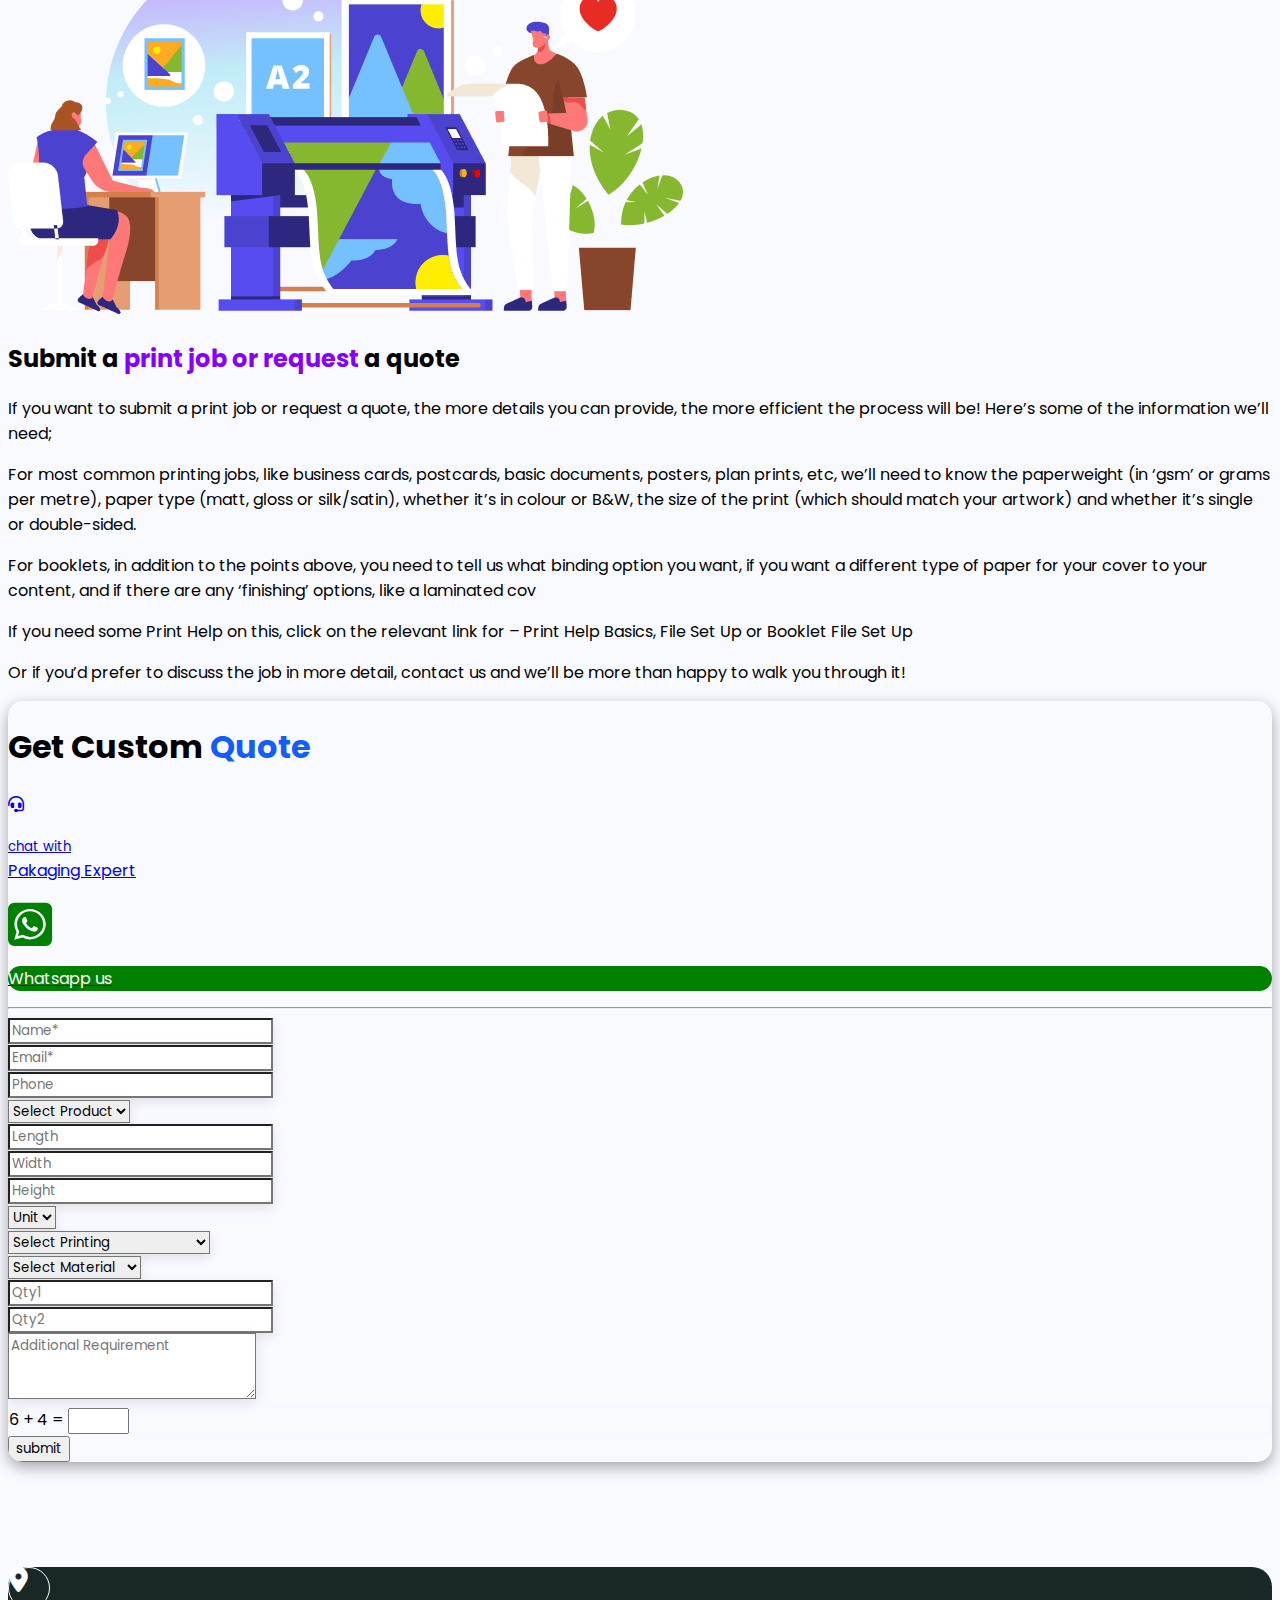
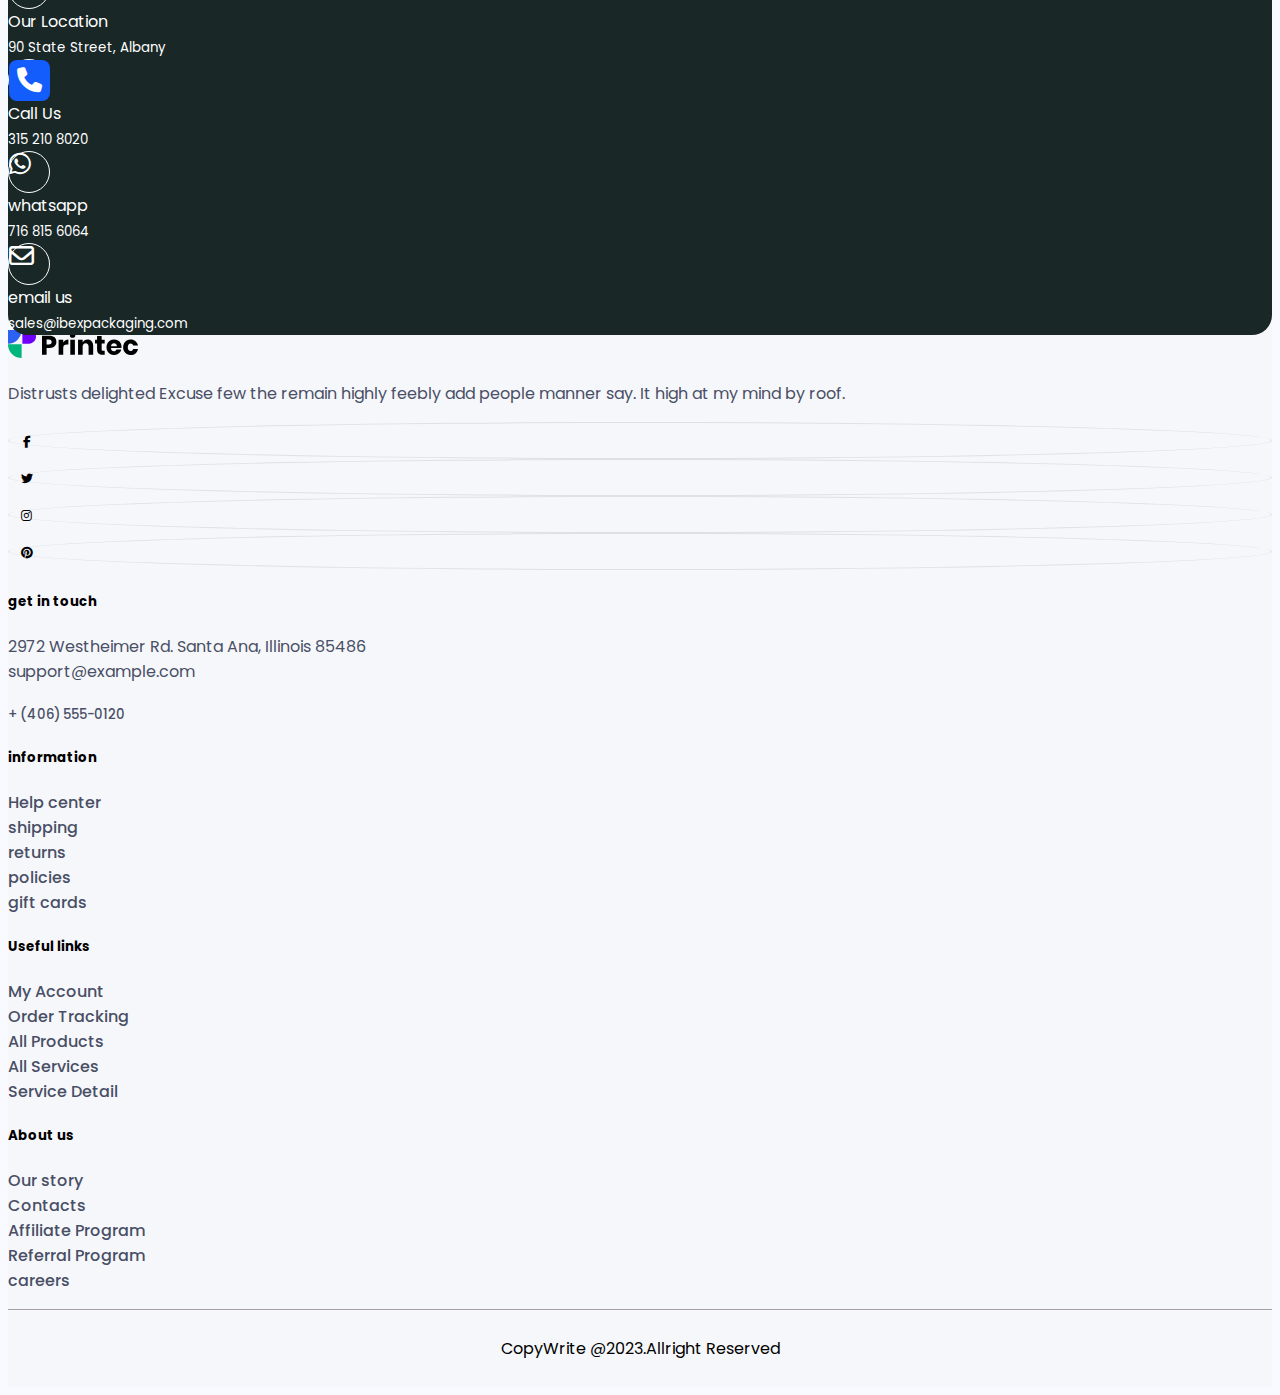
==== commit ec521e85: "hghg" ====
--- a/RequestQuate.html
+++ b/RequestQuate.html
@@ -37,15 +37,9 @@
     .request-tittle-prag h2 span {
       color: #8500fe !important;
     }
-    .bg-request{
-        height: 200px !important;
-    }
-    @media (max-width: 767px) {
-      .bg-request{
-        height: 300px !important;
-    }
+   
         
-    }
+ 
 
     
     /* ###################nav bar CSS############## */
@@ -439,7 +433,7 @@
       </div>
     </div>
     <div class="container-fluid">
-      <div class="container pb-5">
+      <div class="container ">
         <div class="row">
           <div class="col-md-6 col-12">
             <div>
